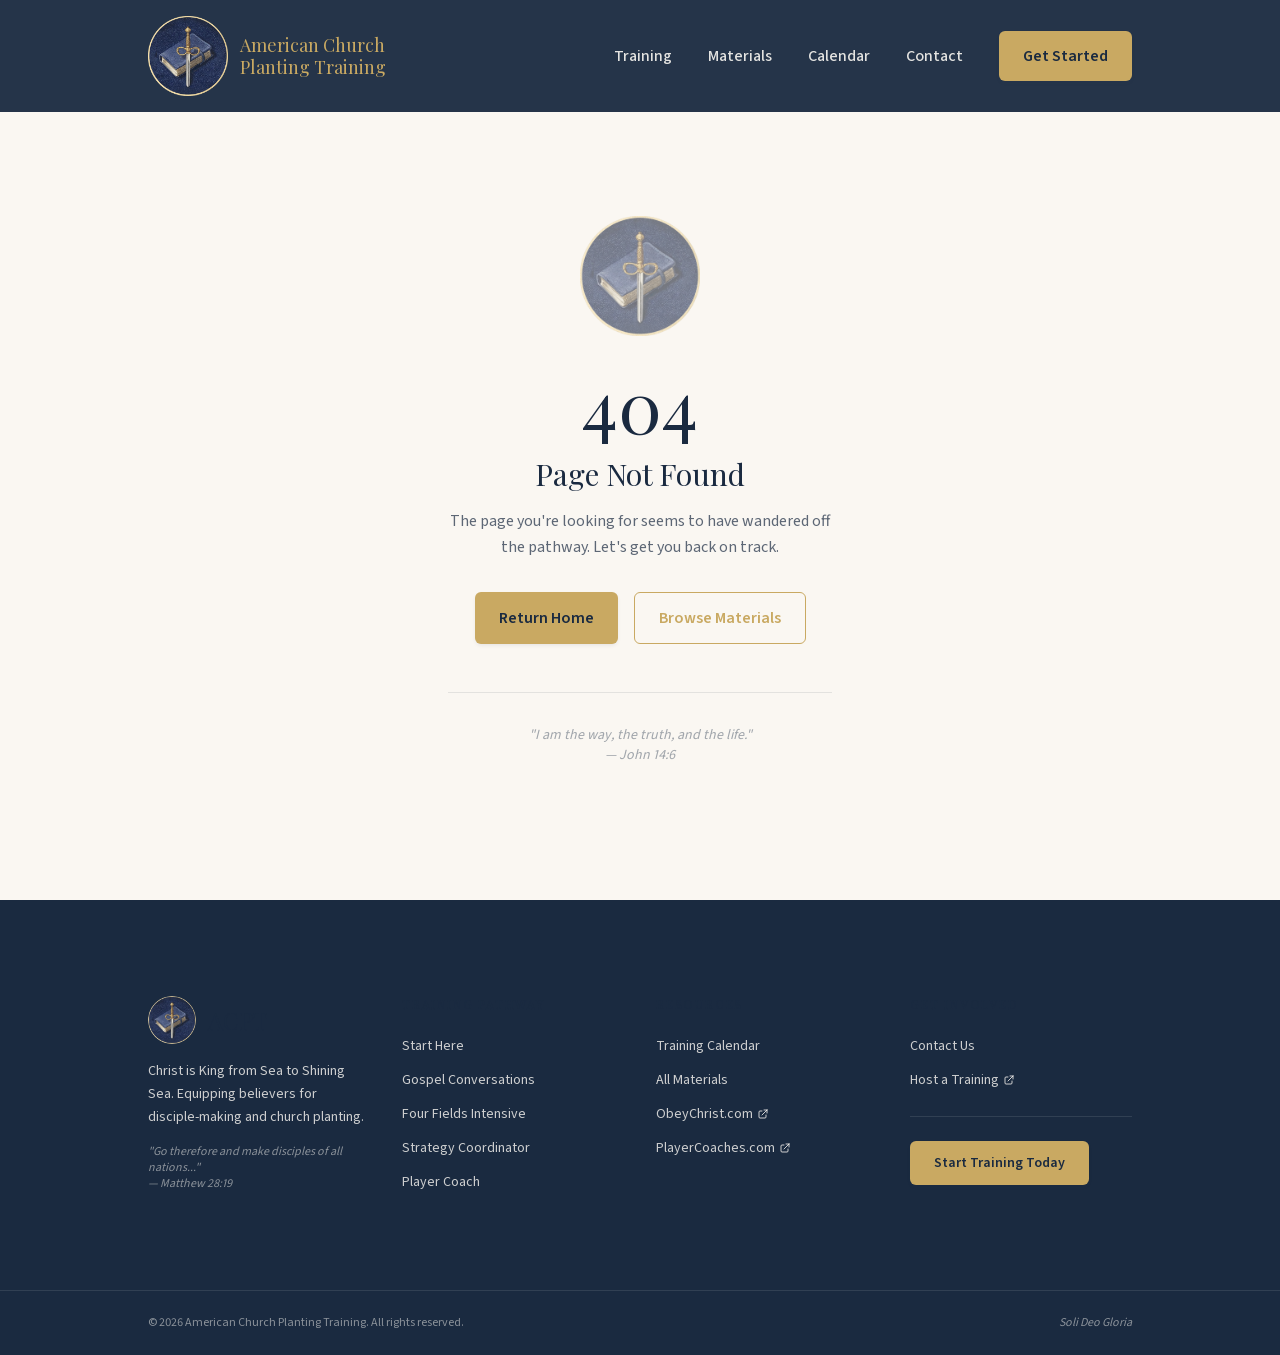
==== 404/index.html @ 98d3f7f8 "Fix RESOURCE LIBRARY text color to white on Materials page" ====
<!DOCTYPE html><!--AeqzJ1Zd8QqP6_kYQ50Ms--><html lang="en" class="playfair_display_55235e5f-module__TqjjNa__variable source_sans_3_a51207bd-module__Cu_kXW__variable"><head><meta charSet="utf-8"/><meta name="viewport" content="width=device-width, initial-scale=1"/><link rel="preload" as="image" href="/images/acpt-logo-circle.png"/><link rel="stylesheet" href="/_next/static/chunks/63617495edb12396.css" data-precedence="next"/><link rel="preload" as="script" fetchPriority="low" href="/_next/static/chunks/b77fa77a013ad38a.js"/><script src="/_next/static/chunks/806bdb8e4a6a9b95.js" async=""></script><script src="/_next/static/chunks/ecef2a6275901125.js" async=""></script><script src="/_next/static/chunks/bd1354d7a1b1bf9d.js" async=""></script><script src="/_next/static/chunks/turbopack-7bed2f0ea332f143.js" async=""></script><script src="/_next/static/chunks/8c60fbc1d405d3f3.js" async=""></script><script src="/_next/static/chunks/ff1a16fafef87110.js" async=""></script><script src="/_next/static/chunks/d2be314c3ece3fbe.js" async=""></script><meta name="robots" content="noindex"/><meta name="next-size-adjust" content=""/><title>American Church Planting Training</title><meta name="description" content="Christ is King from Sea to Shining Sea. Equipping believers for church planting through a proven 5-training pathway in 12 months."/><meta name="author" content="American Church Planting Training"/><meta name="keywords" content="church planting, training, Reformed, Christian education, disciple-making, Four Fields"/><meta property="og:title" content="American Church Planting Training"/><meta property="og:description" content="Christ is King from Sea to Shining Sea. Equipping believers for church planting through a proven 5-training pathway in 12 months."/><meta property="og:url" content="https://americanchurchplanting.com/"/><meta property="og:image" content="https://americanchurchplanting.com/images/acpt-logo-circle.png"/><meta property="og:image:width" content="400"/><meta property="og:image:height" content="400"/><meta property="og:image:alt" content="ACPT Logo"/><meta property="og:type" content="website"/><meta name="twitter:card" content="summary"/><meta name="twitter:title" content="American Church Planting Training"/><meta name="twitter:description" content="Christ is King from Sea to Shining Sea. Equipping believers for church planting."/><meta name="twitter:image" content="https://americanchurchplanting.com/images/acpt-logo-circle.png"/><link rel="icon" href="/favicon.ico?favicon.0b3bf435.ico" sizes="256x256" type="image/x-icon"/><link rel="icon" href="/images/acpt-logo-circle.png" sizes="192x192" type="image/png"/><link rel="icon" href="/favicon.ico" sizes="any"/><link rel="apple-touch-icon" href="/images/acpt-logo-circle.png"/><script src="/_next/static/chunks/a6dad97d9634a72d.js" noModule=""></script></head><body class="font-sans leading-relaxed"><div hidden=""><!--$--><!--/$--></div><header class="fixed top-0 left-0 right-0 z-50 transition-all duration-500 bg-navy/95 backdrop-blur-sm"><div class="container-default"><div class="flex items-center justify-between py-4"><a class="flex items-center gap-3 group" href="/"><div class="relative"><img alt="ACPT Logo" width="80" height="80" decoding="async" data-nimg="1" class="aspect-square object-cover transition-all duration-300 w-16 h-16 md:w-20 md:h-20" style="color:transparent" src="/images/acpt-logo-circle.png"/></div><div class="hidden sm:block"><span class="block font-serif text-base md:text-lg text-gold group-hover:text-gold-300 transition-colors leading-tight">American Church</span><span class="block font-serif text-base md:text-lg text-gold group-hover:text-gold-300 transition-colors leading-tight">Planting Training</span></div></a><nav class="hidden md:flex items-center gap-1"><a class="relative px-4 py-2 text-cream/90 font-medium hover:text-gold transition-colors group" href="/#pathway">Training<span class="absolute bottom-0 left-4 right-4 h-0.5 bg-gold scale-x-0 group-hover:scale-x-100 transition-transform origin-left"></span></a><a class="relative px-4 py-2 text-cream/90 font-medium hover:text-gold transition-colors group" href="/materials/">Materials<span class="absolute bottom-0 left-4 right-4 h-0.5 bg-gold scale-x-0 group-hover:scale-x-100 transition-transform origin-left"></span></a><a class="relative px-4 py-2 text-cream/90 font-medium hover:text-gold transition-colors group" href="/#calendar">Calendar<span class="absolute bottom-0 left-4 right-4 h-0.5 bg-gold scale-x-0 group-hover:scale-x-100 transition-transform origin-left"></span></a><a class="relative px-4 py-2 text-cream/90 font-medium hover:text-gold transition-colors group" href="/#contact">Contact<span class="absolute bottom-0 left-4 right-4 h-0.5 bg-gold scale-x-0 group-hover:scale-x-100 transition-transform origin-left"></span></a><a class="ml-4 btn btn-primary" href="/#contact">Get Started</a></nav><button class="md:hidden p-2 text-cream hover:text-gold transition-colors" aria-label="Toggle navigation menu" aria-expanded="false"><svg class="w-6 h-6" fill="none" stroke="currentColor" viewBox="0 0 24 24"><path stroke-linecap="round" stroke-linejoin="round" stroke-width="2" d="M4 6h16M4 12h16M4 18h16"></path></svg></button></div><div class="md:hidden overflow-hidden transition-all duration-300 max-h-0"><nav class="flex flex-col gap-1 pt-2 border-t border-cream/10"><a class="px-4 py-3 text-cream/90 hover:text-gold hover:bg-cream/5 rounded transition-colors" href="/#pathway">Training</a><a class="px-4 py-3 text-cream/90 hover:text-gold hover:bg-cream/5 rounded transition-colors" href="/materials/">Materials</a><a class="px-4 py-3 text-cream/90 hover:text-gold hover:bg-cream/5 rounded transition-colors" href="/#calendar">Calendar</a><a class="px-4 py-3 text-cream/90 hover:text-gold hover:bg-cream/5 rounded transition-colors" href="/#contact">Contact</a><a class="mx-4 mt-2 btn btn-primary text-center" href="/#contact">Get Started</a></nav></div></div></header><main class="pt-20 min-h-screen flex items-center justify-center bg-cream"><div class="container-default text-center py-16"><div class="max-w-md mx-auto"><div class="flex justify-center mb-8"><img alt="ACPT Logo" loading="lazy" width="120" height="120" decoding="async" data-nimg="1" class="opacity-60" style="color:transparent" src="/images/acpt-logo-circle.png"/></div><h1 class="font-serif text-6xl md:text-7xl text-navy mb-4">404</h1><h2 class="font-serif text-2xl md:text-3xl text-navy mb-4">Page Not Found</h2><p class="text-navy/70 mb-8 max-w-sm mx-auto">The page you&#x27;re looking for seems to have wandered off the pathway. Let&#x27;s get you back on track.</p><div class="flex flex-col sm:flex-row gap-4 justify-center"><a class="btn btn-primary" href="/">Return Home</a><a class="btn btn-outline" href="/materials/">Browse Materials</a></div><div class="mt-12 pt-8 border-t border-navy/10"><p class="text-navy/40 text-sm italic">&quot;I am the way, the truth, and the life.&quot;<br/>— John 14:6</p></div></div></div></main><!--$--><!--/$--><footer class="bg-navy text-cream/80"><div class="container-default section-padding"><div class="grid grid-cols-1 md:grid-cols-2 lg:grid-cols-4 gap-10 lg:gap-8"><div class="lg:col-span-1"><div class="flex items-center gap-3 mb-4"><img alt="ACPT Logo" loading="lazy" width="48" height="48" decoding="async" data-nimg="1" class="rounded-full" style="color:transparent" src="/images/acpt-logo-circle.png"/><h3 class="font-serif text-2xl text-gold">ACPT</h3></div><p class="text-sm leading-relaxed mb-4">Christ is King from Sea to Shining Sea. Equipping believers for disciple-making and church planting.</p><p class="text-xs text-cream/50 italic">&quot;Go therefore and make disciples of all nations...&quot;<br/>— Matthew 28:19</p></div><div><h4 class="text-cream mb-5 uppercase tracking-[0.15em] text-xs font-semibold">Training Pathway</h4><ul class="space-y-2"><li><a class="text-sm hover:text-gold transition-colors" href="/materials/#start-here">Start Here</a></li><li><a class="text-sm hover:text-gold transition-colors" href="/materials/#gct">Gospel Conversations</a></li><li><a class="text-sm hover:text-gold transition-colors" href="/materials/#four-fields">Four Fields Intensive</a></li><li><a class="text-sm hover:text-gold transition-colors" href="/materials/#strategy-coordinator">Strategy Coordinator</a></li><li><a class="text-sm hover:text-gold transition-colors" href="/materials/#player-coach">Player Coach</a></li></ul></div><div><h4 class="text-cream mb-5 uppercase tracking-[0.15em] text-xs font-semibold">Resources</h4><ul class="space-y-2"><li><a class="text-sm hover:text-gold transition-colors" href="/#calendar">Training Calendar</a></li><li><a class="text-sm hover:text-gold transition-colors" href="/materials/">All Materials</a></li><li><a href="https://www.obeychrist.com" target="_blank" rel="noopener noreferrer" class="text-sm hover:text-gold transition-colors inline-flex items-center gap-1">ObeyChrist.com<svg class="w-3 h-3" fill="none" stroke="currentColor" viewBox="0 0 24 24"><path stroke-linecap="round" stroke-linejoin="round" stroke-width="2" d="M10 6H6a2 2 0 00-2 2v10a2 2 0 002 2h10a2 2 0 002-2v-4M14 4h6m0 0v6m0-6L10 14"></path></svg></a></li><li><a href="https://www.playercoaches.com" target="_blank" rel="noopener noreferrer" class="text-sm hover:text-gold transition-colors inline-flex items-center gap-1">PlayerCoaches.com<svg class="w-3 h-3" fill="none" stroke="currentColor" viewBox="0 0 24 24"><path stroke-linecap="round" stroke-linejoin="round" stroke-width="2" d="M10 6H6a2 2 0 00-2 2v10a2 2 0 002 2h10a2 2 0 002-2v-4M14 4h6m0 0v6m0-6L10 14"></path></svg></a></li></ul></div><div><h4 class="text-cream mb-5 uppercase tracking-[0.15em] text-xs font-semibold">Get Involved</h4><ul class="space-y-2"><li><a class="text-sm hover:text-gold transition-colors" href="/#contact">Contact Us</a></li><li><a href="https://docs.google.com/document/d/11UxwIkGMwqZjRQWMjpBnKzSUeKCMKIKWB_cYLEx9mq0/edit" target="_blank" rel="noopener noreferrer" class="text-sm hover:text-gold transition-colors inline-flex items-center gap-1">Host a Training<svg class="w-3 h-3" fill="none" stroke="currentColor" viewBox="0 0 24 24"><path stroke-linecap="round" stroke-linejoin="round" stroke-width="2" d="M10 6H6a2 2 0 00-2 2v10a2 2 0 002 2h10a2 2 0 002-2v-4M14 4h6m0 0v6m0-6L10 14"></path></svg></a></li></ul><div class="mt-6 pt-6 border-t border-cream/10"><a class="btn btn-primary text-sm" href="/#contact">Start Training Today</a></div></div></div></div><div class="border-t border-cream/10"><div class="container-default py-6 flex flex-col sm:flex-row items-center justify-between gap-4 text-xs text-cream/50"><p>© <!-- -->2026<!-- --> American Church Planting Training. All rights reserved.</p><p class="italic">Soli Deo Gloria</p></div></div></footer><script src="/_next/static/chunks/b77fa77a013ad38a.js" id="_R_" async=""></script><script>(self.__next_f=self.__next_f||[]).push([0])</script><script>self.__next_f.push([1,"1:\"$Sreact.fragment\"\n2:I[2971,[\"/_next/static/chunks/8c60fbc1d405d3f3.js\"],\"default\"]\n3:I[39756,[\"/_next/static/chunks/ff1a16fafef87110.js\",\"/_next/static/chunks/d2be314c3ece3fbe.js\"],\"default\"]\n4:I[37457,[\"/_next/static/chunks/ff1a16fafef87110.js\",\"/_next/static/chunks/d2be314c3ece3fbe.js\"],\"default\"]\n5:I[5500,[\"/_next/static/chunks/8c60fbc1d405d3f3.js\"],\"Image\"]\n6:I[22016,[\"/_next/static/chunks/8c60fbc1d405d3f3.js\"],\"\"]\nd:I[68027,[\"/_next/static/chunks/ff1a16fafef87110.js\",\"/_next/static/chunks/d2be314c3ece3fbe.js\"],\"default\"]\n:HL[\"/_next/static/chunks/63617495edb12396.css\",\"style\"]\n"])</script><script>self.__next_f.push([1,"0:{\"P\":null,\"b\":\"AeqzJ1Zd8QqP6_kYQ50Ms\",\"c\":[\"\",\"_not-found\",\"\"],\"q\":\"\",\"i\":false,\"f\":[[[\"\",{\"children\":[\"/_not-found\",{\"children\":[\"__PAGE__\",{}]}]},\"$undefined\",\"$undefined\",true],[[\"$\",\"$1\",\"c\",{\"children\":[[[\"$\",\"link\",\"0\",{\"rel\":\"stylesheet\",\"href\":\"/_next/static/chunks/63617495edb12396.css\",\"precedence\":\"next\",\"crossOrigin\":\"$undefined\",\"nonce\":\"$undefined\"}],[\"$\",\"script\",\"script-0\",{\"src\":\"/_next/static/chunks/8c60fbc1d405d3f3.js\",\"async\":true,\"nonce\":\"$undefined\"}]],[\"$\",\"html\",null,{\"lang\":\"en\",\"className\":\"playfair_display_55235e5f-module__TqjjNa__variable source_sans_3_a51207bd-module__Cu_kXW__variable\",\"children\":[\"$\",\"body\",null,{\"className\":\"font-sans leading-relaxed\",\"children\":[[\"$\",\"$L2\",null,{}],[\"$\",\"$L3\",null,{\"parallelRouterKey\":\"children\",\"error\":\"$undefined\",\"errorStyles\":\"$undefined\",\"errorScripts\":\"$undefined\",\"template\":[\"$\",\"$L4\",null,{}],\"templateStyles\":\"$undefined\",\"templateScripts\":\"$undefined\",\"notFound\":[[\"$\",\"main\",null,{\"className\":\"pt-20 min-h-screen flex items-center justify-center bg-cream\",\"children\":[\"$\",\"div\",null,{\"className\":\"container-default text-center py-16\",\"children\":[\"$\",\"div\",null,{\"className\":\"max-w-md mx-auto\",\"children\":[[\"$\",\"div\",null,{\"className\":\"flex justify-center mb-8\",\"children\":[\"$\",\"$L5\",null,{\"src\":\"/images/acpt-logo-circle.png\",\"alt\":\"ACPT Logo\",\"width\":120,\"height\":120,\"className\":\"opacity-60\"}]}],[\"$\",\"h1\",null,{\"className\":\"font-serif text-6xl md:text-7xl text-navy mb-4\",\"children\":\"404\"}],[\"$\",\"h2\",null,{\"className\":\"font-serif text-2xl md:text-3xl text-navy mb-4\",\"children\":\"Page Not Found\"}],[\"$\",\"p\",null,{\"className\":\"text-navy/70 mb-8 max-w-sm mx-auto\",\"children\":\"The page you're looking for seems to have wandered off the pathway. Let's get you back on track.\"}],[\"$\",\"div\",null,{\"className\":\"flex flex-col sm:flex-row gap-4 justify-center\",\"children\":[[\"$\",\"$L6\",null,{\"href\":\"/\",\"className\":\"btn btn-primary\",\"children\":\"Return Home\"}],[\"$\",\"$L6\",null,{\"href\":\"/materials\",\"className\":\"btn btn-outline\",\"children\":\"Browse Materials\"}]]}],[\"$\",\"div\",null,{\"className\":\"mt-12 pt-8 border-t border-navy/10\",\"children\":[\"$\",\"p\",null,{\"className\":\"text-navy/40 text-sm italic\",\"children\":[\"\\\"I am the way, the truth, and the life.\\\"\",[\"$\",\"br\",null,{}],\"— John 14:6\"]}]}]]}]}]}],[]],\"forbidden\":\"$undefined\",\"unauthorized\":\"$undefined\"}],[\"$\",\"footer\",null,{\"className\":\"bg-navy text-cream/80\",\"children\":[[\"$\",\"div\",null,{\"className\":\"container-default section-padding\",\"children\":[\"$\",\"div\",null,{\"className\":\"grid grid-cols-1 md:grid-cols-2 lg:grid-cols-4 gap-10 lg:gap-8\",\"children\":[[\"$\",\"div\",null,{\"className\":\"lg:col-span-1\",\"children\":[[\"$\",\"div\",null,{\"className\":\"flex items-center gap-3 mb-4\",\"children\":[[\"$\",\"$L5\",null,{\"src\":\"/images/acpt-logo-circle.png\",\"alt\":\"ACPT Logo\",\"width\":48,\"height\":48,\"className\":\"rounded-full\"}],[\"$\",\"h3\",null,{\"className\":\"font-serif text-2xl text-gold\",\"children\":\"ACPT\"}]]}],[\"$\",\"p\",null,{\"className\":\"text-sm leading-relaxed mb-4\",\"children\":\"Christ is King from Sea to Shining Sea. Equipping believers for disciple-making and church planting.\"}],[\"$\",\"p\",null,{\"className\":\"text-xs text-cream/50 italic\",\"children\":[\"\\\"Go therefore and make disciples of all nations...\\\"\",[\"$\",\"br\",null,{}],\"— Matthew 28:19\"]}]]}],[\"$\",\"div\",null,{\"children\":[[\"$\",\"h4\",null,{\"className\":\"text-cream mb-5 uppercase tracking-[0.15em] text-xs font-semibold\",\"children\":\"Training Pathway\"}],[\"$\",\"ul\",null,{\"className\":\"space-y-2\",\"children\":[[\"$\",\"li\",\"/materials#start-here\",{\"children\":[\"$\",\"$L6\",null,{\"href\":\"/materials#start-here\",\"className\":\"text-sm hover:text-gold transition-colors\",\"children\":\"Start Here\"}]}],[\"$\",\"li\",\"/materials#gct\",{\"children\":[\"$\",\"$L6\",null,{\"href\":\"/materials#gct\",\"className\":\"text-sm hover:text-gold transition-colors\",\"children\":\"Gospel Conversations\"}]}],[\"$\",\"li\",\"/materials#four-fields\",{\"children\":[\"$\",\"$L6\",null,{\"href\":\"/materials#four-fields\",\"className\":\"text-sm hover:text-gold transition-colors\",\"children\":\"Four Fields Intensive\"}]}],[\"$\",\"li\",\"/materials#strategy-coordinator\",{\"children\":[\"$\",\"$L6\",null,{\"href\":\"/materials#strategy-coordinator\",\"className\":\"text-sm hover:text-gold transition-colors\",\"children\":\"Strategy Coordinator\"}]}],[\"$\",\"li\",\"/materials#player-coach\",{\"children\":[\"$\",\"$L6\",null,{\"href\":\"/materials#player-coach\",\"className\":\"text-sm hover:text-gold transition-colors\",\"children\":\"Player Coach\"}]}]]}]]}],[\"$\",\"div\",null,{\"children\":[[\"$\",\"h4\",null,{\"className\":\"text-cream mb-5 uppercase tracking-[0.15em] text-xs font-semibold\",\"children\":\"Resources\"}],\"$L7\"]}],\"$L8\"]}]}],\"$L9\"]}]]}]}]]}],{\"children\":[\"$La\",{\"children\":[\"$Lb\",{},null,false,false]},null,false,false]},null,false,false],\"$Lc\",false]],\"m\":\"$undefined\",\"G\":[\"$d\",\"$undefined\"],\"S\":true}\n"])</script><script>self.__next_f.push([1,"e:I[97367,[\"/_next/static/chunks/ff1a16fafef87110.js\",\"/_next/static/chunks/d2be314c3ece3fbe.js\"],\"OutletBoundary\"]\nf:\"$Sreact.suspense\"\n11:I[97367,[\"/_next/static/chunks/ff1a16fafef87110.js\",\"/_next/static/chunks/d2be314c3ece3fbe.js\"],\"ViewportBoundary\"]\n13:I[97367,[\"/_next/static/chunks/ff1a16fafef87110.js\",\"/_next/static/chunks/d2be314c3ece3fbe.js\"],\"MetadataBoundary\"]\n"])</script><script>self.__next_f.push([1,"7:[\"$\",\"ul\",null,{\"className\":\"space-y-2\",\"children\":[[\"$\",\"li\",\"/#calendar\",{\"children\":[\"$\",\"$L6\",null,{\"href\":\"/#calendar\",\"className\":\"text-sm hover:text-gold transition-colors\",\"children\":\"Training Calendar\"}]}],[\"$\",\"li\",\"/materials\",{\"children\":[\"$\",\"$L6\",null,{\"href\":\"/materials\",\"className\":\"text-sm hover:text-gold transition-colors\",\"children\":\"All Materials\"}]}],[\"$\",\"li\",\"https://www.obeychrist.com\",{\"children\":[\"$\",\"a\",null,{\"href\":\"https://www.obeychrist.com\",\"target\":\"_blank\",\"rel\":\"noopener noreferrer\",\"className\":\"text-sm hover:text-gold transition-colors inline-flex items-center gap-1\",\"children\":[\"ObeyChrist.com\",[\"$\",\"svg\",null,{\"className\":\"w-3 h-3\",\"fill\":\"none\",\"stroke\":\"currentColor\",\"viewBox\":\"0 0 24 24\",\"children\":[\"$\",\"path\",null,{\"strokeLinecap\":\"round\",\"strokeLinejoin\":\"round\",\"strokeWidth\":2,\"d\":\"M10 6H6a2 2 0 00-2 2v10a2 2 0 002 2h10a2 2 0 002-2v-4M14 4h6m0 0v6m0-6L10 14\"}]}]]}]}],[\"$\",\"li\",\"https://www.playercoaches.com\",{\"children\":[\"$\",\"a\",null,{\"href\":\"https://www.playercoaches.com\",\"target\":\"_blank\",\"rel\":\"noopener noreferrer\",\"className\":\"text-sm hover:text-gold transition-colors inline-flex items-center gap-1\",\"children\":[\"PlayerCoaches.com\",[\"$\",\"svg\",null,{\"className\":\"w-3 h-3\",\"fill\":\"none\",\"stroke\":\"currentColor\",\"viewBox\":\"0 0 24 24\",\"children\":[\"$\",\"path\",null,{\"strokeLinecap\":\"round\",\"strokeLinejoin\":\"round\",\"strokeWidth\":2,\"d\":\"M10 6H6a2 2 0 00-2 2v10a2 2 0 002 2h10a2 2 0 002-2v-4M14 4h6m0 0v6m0-6L10 14\"}]}]]}]}]]}]\n"])</script><script>self.__next_f.push([1,"8:[\"$\",\"div\",null,{\"children\":[[\"$\",\"h4\",null,{\"className\":\"text-cream mb-5 uppercase tracking-[0.15em] text-xs font-semibold\",\"children\":\"Get Involved\"}],[\"$\",\"ul\",null,{\"className\":\"space-y-2\",\"children\":[[\"$\",\"li\",\"/#contact\",{\"children\":[\"$\",\"$L6\",null,{\"href\":\"/#contact\",\"className\":\"text-sm hover:text-gold transition-colors\",\"children\":\"Contact Us\"}]}],[\"$\",\"li\",\"https://docs.google.com/document/d/11UxwIkGMwqZjRQWMjpBnKzSUeKCMKIKWB_cYLEx9mq0/edit\",{\"children\":[\"$\",\"a\",null,{\"href\":\"https://docs.google.com/document/d/11UxwIkGMwqZjRQWMjpBnKzSUeKCMKIKWB_cYLEx9mq0/edit\",\"target\":\"_blank\",\"rel\":\"noopener noreferrer\",\"className\":\"text-sm hover:text-gold transition-colors inline-flex items-center gap-1\",\"children\":[\"Host a Training\",[\"$\",\"svg\",null,{\"className\":\"w-3 h-3\",\"fill\":\"none\",\"stroke\":\"currentColor\",\"viewBox\":\"0 0 24 24\",\"children\":[\"$\",\"path\",null,{\"strokeLinecap\":\"round\",\"strokeLinejoin\":\"round\",\"strokeWidth\":2,\"d\":\"M10 6H6a2 2 0 00-2 2v10a2 2 0 002 2h10a2 2 0 002-2v-4M14 4h6m0 0v6m0-6L10 14\"}]}]]}]}]]}],[\"$\",\"div\",null,{\"className\":\"mt-6 pt-6 border-t border-cream/10\",\"children\":[\"$\",\"$L6\",null,{\"href\":\"/#contact\",\"className\":\"btn btn-primary text-sm\",\"children\":\"Start Training Today\"}]}]]}]\n9:[\"$\",\"div\",null,{\"className\":\"border-t border-cream/10\",\"children\":[\"$\",\"div\",null,{\"className\":\"container-default py-6 flex flex-col sm:flex-row items-center justify-between gap-4 text-xs text-cream/50\",\"children\":[[\"$\",\"p\",null,{\"children\":[\"© \",2026,\" American Church Planting Training. All rights reserved.\"]}],[\"$\",\"p\",null,{\"className\":\"italic\",\"children\":\"Soli Deo Gloria\"}]]}]}]\na:[\"$\",\"$1\",\"c\",{\"children\":[null,[\"$\",\"$L3\",null,{\"parallelRouterKey\":\"children\",\"error\":\"$undefined\",\"errorStyles\":\"$undefined\",\"errorScripts\":\"$undefined\",\"template\":[\"$\",\"$L4\",null,{}],\"templateStyles\":\"$undefined\",\"templateScripts\":\"$undefined\",\"notFound\":\"$undefined\",\"forbidden\":\"$undefined\",\"unauthorized\":\"$undefined\"}]]}]\n"])</script><script>self.__next_f.push([1,"b:[\"$\",\"$1\",\"c\",{\"children\":[[\"$\",\"main\",null,{\"className\":\"pt-20 min-h-screen flex items-center justify-center bg-cream\",\"children\":[\"$\",\"div\",null,{\"className\":\"container-default text-center py-16\",\"children\":[\"$\",\"div\",null,{\"className\":\"max-w-md mx-auto\",\"children\":[[\"$\",\"div\",null,{\"className\":\"flex justify-center mb-8\",\"children\":[\"$\",\"$L5\",null,{\"src\":\"/images/acpt-logo-circle.png\",\"alt\":\"ACPT Logo\",\"width\":120,\"height\":120,\"className\":\"opacity-60\"}]}],[\"$\",\"h1\",null,{\"className\":\"font-serif text-6xl md:text-7xl text-navy mb-4\",\"children\":\"404\"}],[\"$\",\"h2\",null,{\"className\":\"font-serif text-2xl md:text-3xl text-navy mb-4\",\"children\":\"Page Not Found\"}],[\"$\",\"p\",null,{\"className\":\"text-navy/70 mb-8 max-w-sm mx-auto\",\"children\":\"The page you're looking for seems to have wandered off the pathway. Let's get you back on track.\"}],[\"$\",\"div\",null,{\"className\":\"flex flex-col sm:flex-row gap-4 justify-center\",\"children\":[[\"$\",\"$L6\",null,{\"href\":\"/\",\"className\":\"btn btn-primary\",\"children\":\"Return Home\"}],[\"$\",\"$L6\",null,{\"href\":\"/materials\",\"className\":\"btn btn-outline\",\"children\":\"Browse Materials\"}]]}],[\"$\",\"div\",null,{\"className\":\"mt-12 pt-8 border-t border-navy/10\",\"children\":[\"$\",\"p\",null,{\"className\":\"text-navy/40 text-sm italic\",\"children\":[\"\\\"I am the way, the truth, and the life.\\\"\",[\"$\",\"br\",null,{}],\"— John 14:6\"]}]}]]}]}]}],null,[\"$\",\"$Le\",null,{\"children\":[\"$\",\"$f\",null,{\"name\":\"Next.MetadataOutlet\",\"children\":\"$@10\"}]}]]}]\n"])</script><script>self.__next_f.push([1,"c:[\"$\",\"$1\",\"h\",{\"children\":[[\"$\",\"meta\",null,{\"name\":\"robots\",\"content\":\"noindex\"}],[\"$\",\"$L11\",null,{\"children\":\"$L12\"}],[\"$\",\"div\",null,{\"hidden\":true,\"children\":[\"$\",\"$L13\",null,{\"children\":[\"$\",\"$f\",null,{\"name\":\"Next.Metadata\",\"children\":\"$L14\"}]}]}],[\"$\",\"meta\",null,{\"name\":\"next-size-adjust\",\"content\":\"\"}]]}]\n"])</script><script>self.__next_f.push([1,"12:[[\"$\",\"meta\",\"0\",{\"charSet\":\"utf-8\"}],[\"$\",\"meta\",\"1\",{\"name\":\"viewport\",\"content\":\"width=device-width, initial-scale=1\"}]]\n"])</script><script>self.__next_f.push([1,"15:I[27201,[\"/_next/static/chunks/ff1a16fafef87110.js\",\"/_next/static/chunks/d2be314c3ece3fbe.js\"],\"IconMark\"]\n10:null\n"])</script><script>self.__next_f.push([1,"14:[[\"$\",\"title\",\"0\",{\"children\":\"American Church Planting Training\"}],[\"$\",\"meta\",\"1\",{\"name\":\"description\",\"content\":\"Christ is King from Sea to Shining Sea. Equipping believers for church planting through a proven 5-training pathway in 12 months.\"}],[\"$\",\"meta\",\"2\",{\"name\":\"author\",\"content\":\"American Church Planting Training\"}],[\"$\",\"meta\",\"3\",{\"name\":\"keywords\",\"content\":\"church planting, training, Reformed, Christian education, disciple-making, Four Fields\"}],[\"$\",\"meta\",\"4\",{\"property\":\"og:title\",\"content\":\"American Church Planting Training\"}],[\"$\",\"meta\",\"5\",{\"property\":\"og:description\",\"content\":\"Christ is King from Sea to Shining Sea. Equipping believers for church planting through a proven 5-training pathway in 12 months.\"}],[\"$\",\"meta\",\"6\",{\"property\":\"og:url\",\"content\":\"https://americanchurchplanting.com/\"}],[\"$\",\"meta\",\"7\",{\"property\":\"og:image\",\"content\":\"https://americanchurchplanting.com/images/acpt-logo-circle.png\"}],[\"$\",\"meta\",\"8\",{\"property\":\"og:image:width\",\"content\":\"400\"}],[\"$\",\"meta\",\"9\",{\"property\":\"og:image:height\",\"content\":\"400\"}],[\"$\",\"meta\",\"10\",{\"property\":\"og:image:alt\",\"content\":\"ACPT Logo\"}],[\"$\",\"meta\",\"11\",{\"property\":\"og:type\",\"content\":\"website\"}],[\"$\",\"meta\",\"12\",{\"name\":\"twitter:card\",\"content\":\"summary\"}],[\"$\",\"meta\",\"13\",{\"name\":\"twitter:title\",\"content\":\"American Church Planting Training\"}],[\"$\",\"meta\",\"14\",{\"name\":\"twitter:description\",\"content\":\"Christ is King from Sea to Shining Sea. Equipping believers for church planting.\"}],[\"$\",\"meta\",\"15\",{\"name\":\"twitter:image\",\"content\":\"https://americanchurchplanting.com/images/acpt-logo-circle.png\"}],[\"$\",\"link\",\"16\",{\"rel\":\"icon\",\"href\":\"/favicon.ico?favicon.0b3bf435.ico\",\"sizes\":\"256x256\",\"type\":\"image/x-icon\"}],[\"$\",\"link\",\"17\",{\"rel\":\"icon\",\"href\":\"/images/acpt-logo-circle.png\",\"sizes\":\"192x192\",\"type\":\"image/png\"}],[\"$\",\"link\",\"18\",{\"rel\":\"icon\",\"href\":\"/favicon.ico\",\"sizes\":\"any\"}],[\"$\",\"link\",\"19\",{\"rel\":\"apple-touch-icon\",\"href\":\"/images/acpt-logo-circle.png\"}],[\"$\",\"$L15\",\"20\",{}]]\n"])</script></body></html>
---- _next/static/chunks/63617495edb12396.css ----
@font-face{font-family:Playfair Display;font-style:normal;font-weight:400;font-display:swap;src:url(../media/65c558afe41e89d6-s.e2c8389a.woff2)format("woff2");unicode-range:U+301,U+400-45F,U+490-491,U+4B0-4B1,U+2116}@font-face{font-family:Playfair Display;font-style:normal;font-weight:400;font-display:swap;src:url(../media/14e23f9b59180572-s.9c448f3c.woff2)format("woff2");unicode-range:U+102-103,U+110-111,U+128-129,U+168-169,U+1A0-1A1,U+1AF-1B0,U+300-301,U+303-304,U+308-309,U+323,U+329,U+1EA0-1EF9,U+20AB}@font-face{font-family:Playfair Display;font-style:normal;font-weight:400;font-display:swap;src:url(../media/b49b0d9b851e4899-s.4f3fa681.woff2)format("woff2");unicode-range:U+100-2BA,U+2BD-2C5,U+2C7-2CC,U+2CE-2D7,U+2DD-2FF,U+304,U+308,U+329,U+1D00-1DBF,U+1E00-1E9F,U+1EF2-1EFF,U+2020,U+20A0-20AB,U+20AD-20C0,U+2113,U+2C60-2C7F,U+A720-A7FF}@font-face{font-family:Playfair Display;font-style:normal;font-weight:400;font-display:swap;src:url(../media/2a65768255d6b625-s.p.d19752fb.woff2)format("woff2");unicode-range:U+??,U+131,U+152-153,U+2BB-2BC,U+2C6,U+2DA,U+2DC,U+304,U+308,U+329,U+2000-206F,U+20AC,U+2122,U+2191,U+2193,U+2212,U+2215,U+FEFF,U+FFFD}@font-face{font-family:Playfair Display;font-style:normal;font-weight:500;font-display:swap;src:url(../media/65c558afe41e89d6-s.e2c8389a.woff2)format("woff2");unicode-range:U+301,U+400-45F,U+490-491,U+4B0-4B1,U+2116}@font-face{font-family:Playfair Display;font-style:normal;font-weight:500;font-display:swap;src:url(../media/14e23f9b59180572-s.9c448f3c.woff2)format("woff2");unicode-range:U+102-103,U+110-111,U+128-129,U+168-169,U+1A0-1A1,U+1AF-1B0,U+300-301,U+303-304,U+308-309,U+323,U+329,U+1EA0-1EF9,U+20AB}@font-face{font-family:Playfair Display;font-style:normal;font-weight:500;font-display:swap;src:url(../media/b49b0d9b851e4899-s.4f3fa681.woff2)format("woff2");unicode-range:U+100-2BA,U+2BD-2C5,U+2C7-2CC,U+2CE-2D7,U+2DD-2FF,U+304,U+308,U+329,U+1D00-1DBF,U+1E00-1E9F,U+1EF2-1EFF,U+2020,U+20A0-20AB,U+20AD-20C0,U+2113,U+2C60-2C7F,U+A720-A7FF}@font-face{font-family:Playfair Display;font-style:normal;font-weight:500;font-display:swap;src:url(../media/2a65768255d6b625-s.p.d19752fb.woff2)format("woff2");unicode-range:U+??,U+131,U+152-153,U+2BB-2BC,U+2C6,U+2DA,U+2DC,U+304,U+308,U+329,U+2000-206F,U+20AC,U+2122,U+2191,U+2193,U+2212,U+2215,U+FEFF,U+FFFD}@font-face{font-family:Playfair Display;font-style:normal;font-weight:600;font-display:swap;src:url(../media/65c558afe41e89d6-s.e2c8389a.woff2)format("woff2");unicode-range:U+301,U+400-45F,U+490-491,U+4B0-4B1,U+2116}@font-face{font-family:Playfair Display;font-style:normal;font-weight:600;font-display:swap;src:url(../media/14e23f9b59180572-s.9c448f3c.woff2)format("woff2");unicode-range:U+102-103,U+110-111,U+128-129,U+168-169,U+1A0-1A1,U+1AF-1B0,U+300-301,U+303-304,U+308-309,U+323,U+329,U+1EA0-1EF9,U+20AB}@font-face{font-family:Playfair Display;font-style:normal;font-weight:600;font-display:swap;src:url(../media/b49b0d9b851e4899-s.4f3fa681.woff2)format("woff2");unicode-range:U+100-2BA,U+2BD-2C5,U+2C7-2CC,U+2CE-2D7,U+2DD-2FF,U+304,U+308,U+329,U+1D00-1DBF,U+1E00-1E9F,U+1EF2-1EFF,U+2020,U+20A0-20AB,U+20AD-20C0,U+2113,U+2C60-2C7F,U+A720-A7FF}@font-face{font-family:Playfair Display;font-style:normal;font-weight:600;font-display:swap;src:url(../media/2a65768255d6b625-s.p.d19752fb.woff2)format("woff2");unicode-range:U+??,U+131,U+152-153,U+2BB-2BC,U+2C6,U+2DA,U+2DC,U+304,U+308,U+329,U+2000-206F,U+20AC,U+2122,U+2191,U+2193,U+2212,U+2215,U+FEFF,U+FFFD}@font-face{font-family:Playfair Display;font-style:normal;font-weight:700;font-display:swap;src:url(../media/65c558afe41e89d6-s.e2c8389a.woff2)format("woff2");unicode-range:U+301,U+400-45F,U+490-491,U+4B0-4B1,U+2116}@font-face{font-family:Playfair Display;font-style:normal;font-weight:700;font-display:swap;src:url(../media/14e23f9b59180572-s.9c448f3c.woff2)format("woff2");unicode-range:U+102-103,U+110-111,U+128-129,U+168-169,U+1A0-1A1,U+1AF-1B0,U+300-301,U+303-304,U+308-309,U+323,U+329,U+1EA0-1EF9,U+20AB}@font-face{font-family:Playfair Display;font-style:normal;font-weight:700;font-display:swap;src:url(../media/b49b0d9b851e4899-s.4f3fa681.woff2)format("woff2");unicode-range:U+100-2BA,U+2BD-2C5,U+2C7-2CC,U+2CE-2D7,U+2DD-2FF,U+304,U+308,U+329,U+1D00-1DBF,U+1E00-1E9F,U+1EF2-1EFF,U+2020,U+20A0-20AB,U+20AD-20C0,U+2113,U+2C60-2C7F,U+A720-A7FF}@font-face{font-family:Playfair Display;font-style:normal;font-weight:700;font-display:swap;src:url(../media/2a65768255d6b625-s.p.d19752fb.woff2)format("woff2");unicode-range:U+??,U+131,U+152-153,U+2BB-2BC,U+2C6,U+2DA,U+2DC,U+304,U+308,U+329,U+2000-206F,U+20AC,U+2122,U+2191,U+2193,U+2212,U+2215,U+FEFF,U+FFFD}@font-face{font-family:Playfair Display Fallback;src:local(Times New Roman);ascent-override:97.25%;descent-override:22.56%;line-gap-override:0.0%;size-adjust:111.26%}.playfair_display_55235e5f-module__TqjjNa__className{font-family:Playfair Display,Playfair Display Fallback;font-style:normal}.playfair_display_55235e5f-module__TqjjNa__variable{--font-playfair:"Playfair Display","Playfair Display Fallback"}
@font-face{font-family:"Source Sans 3";font-style:normal;font-weight:400;font-display:swap;src:url(../media/da8a9dd0d68e512b-s.5851b7c1.woff2)format("woff2");unicode-range:U+460-52F,U+1C80-1C8A,U+20B4,U+2DE0-2DFF,U+A640-A69F,U+FE2E-FE2F}@font-face{font-family:"Source Sans 3";font-style:normal;font-weight:400;font-display:swap;src:url(../media/94b4a5dc1fe84361-s.79468464.woff2)format("woff2");unicode-range:U+301,U+400-45F,U+490-491,U+4B0-4B1,U+2116}@font-face{font-family:"Source Sans 3";font-style:normal;font-weight:400;font-display:swap;src:url(../media/ff5be760267bb4bc-s.4ba8127f.woff2)format("woff2");unicode-range:U+1F??}@font-face{font-family:"Source Sans 3";font-style:normal;font-weight:400;font-display:swap;src:url(../media/99596c30eb072d3c-s.ef30866c.woff2)format("woff2");unicode-range:U+370-377,U+37A-37F,U+384-38A,U+38C,U+38E-3A1,U+3A3-3FF}@font-face{font-family:"Source Sans 3";font-style:normal;font-weight:400;font-display:swap;src:url(../media/e5864b32625b6bc3-s.4f3f63ac.woff2)format("woff2");unicode-range:U+102-103,U+110-111,U+128-129,U+168-169,U+1A0-1A1,U+1AF-1B0,U+300-301,U+303-304,U+308-309,U+323,U+329,U+1EA0-1EF9,U+20AB}@font-face{font-family:"Source Sans 3";font-style:normal;font-weight:400;font-display:swap;src:url(../media/e285ad1a914469f0-s.2df16460.woff2)format("woff2");unicode-range:U+100-2BA,U+2BD-2C5,U+2C7-2CC,U+2CE-2D7,U+2DD-2FF,U+304,U+308,U+329,U+1D00-1DBF,U+1E00-1E9F,U+1EF2-1EFF,U+2020,U+20A0-20AB,U+20AD-20C0,U+2113,U+2C60-2C7F,U+A720-A7FF}@font-face{font-family:"Source Sans 3";font-style:normal;font-weight:400;font-display:swap;src:url(../media/47df9ba1c7236d3b-s.p.7bbb93ea.woff2)format("woff2");unicode-range:U+??,U+131,U+152-153,U+2BB-2BC,U+2C6,U+2DA,U+2DC,U+304,U+308,U+329,U+2000-206F,U+20AC,U+2122,U+2191,U+2193,U+2212,U+2215,U+FEFF,U+FFFD}@font-face{font-family:"Source Sans 3";font-style:normal;font-weight:500;font-display:swap;src:url(../media/da8a9dd0d68e512b-s.5851b7c1.woff2)format("woff2");unicode-range:U+460-52F,U+1C80-1C8A,U+20B4,U+2DE0-2DFF,U+A640-A69F,U+FE2E-FE2F}@font-face{font-family:"Source Sans 3";font-style:normal;font-weight:500;font-display:swap;src:url(../media/94b4a5dc1fe84361-s.79468464.woff2)format("woff2");unicode-range:U+301,U+400-45F,U+490-491,U+4B0-4B1,U+2116}@font-face{font-family:"Source Sans 3";font-style:normal;font-weight:500;font-display:swap;src:url(../media/ff5be760267bb4bc-s.4ba8127f.woff2)format("woff2");unicode-range:U+1F??}@font-face{font-family:"Source Sans 3";font-style:normal;font-weight:500;font-display:swap;src:url(../media/99596c30eb072d3c-s.ef30866c.woff2)format("woff2");unicode-range:U+370-377,U+37A-37F,U+384-38A,U+38C,U+38E-3A1,U+3A3-3FF}@font-face{font-family:"Source Sans 3";font-style:normal;font-weight:500;font-display:swap;src:url(../media/e5864b32625b6bc3-s.4f3f63ac.woff2)format("woff2");unicode-range:U+102-103,U+110-111,U+128-129,U+168-169,U+1A0-1A1,U+1AF-1B0,U+300-301,U+303-304,U+308-309,U+323,U+329,U+1EA0-1EF9,U+20AB}@font-face{font-family:"Source Sans 3";font-style:normal;font-weight:500;font-display:swap;src:url(../media/e285ad1a914469f0-s.2df16460.woff2)format("woff2");unicode-range:U+100-2BA,U+2BD-2C5,U+2C7-2CC,U+2CE-2D7,U+2DD-2FF,U+304,U+308,U+329,U+1D00-1DBF,U+1E00-1E9F,U+1EF2-1EFF,U+2020,U+20A0-20AB,U+20AD-20C0,U+2113,U+2C60-2C7F,U+A720-A7FF}@font-face{font-family:"Source Sans 3";font-style:normal;font-weight:500;font-display:swap;src:url(../media/47df9ba1c7236d3b-s.p.7bbb93ea.woff2)format("woff2");unicode-range:U+??,U+131,U+152-153,U+2BB-2BC,U+2C6,U+2DA,U+2DC,U+304,U+308,U+329,U+2000-206F,U+20AC,U+2122,U+2191,U+2193,U+2212,U+2215,U+FEFF,U+FFFD}@font-face{font-family:"Source Sans 3";font-style:normal;font-weight:600;font-display:swap;src:url(../media/da8a9dd0d68e512b-s.5851b7c1.woff2)format("woff2");unicode-range:U+460-52F,U+1C80-1C8A,U+20B4,U+2DE0-2DFF,U+A640-A69F,U+FE2E-FE2F}@font-face{font-family:"Source Sans 3";font-style:normal;font-weight:600;font-display:swap;src:url(../media/94b4a5dc1fe84361-s.79468464.woff2)format("woff2");unicode-range:U+301,U+400-45F,U+490-491,U+4B0-4B1,U+2116}@font-face{font-family:"Source Sans 3";font-style:normal;font-weight:600;font-display:swap;src:url(../media/ff5be760267bb4bc-s.4ba8127f.woff2)format("woff2");unicode-range:U+1F??}@font-face{font-family:"Source Sans 3";font-style:normal;font-weight:600;font-display:swap;src:url(../media/99596c30eb072d3c-s.ef30866c.woff2)format("woff2");unicode-range:U+370-377,U+37A-37F,U+384-38A,U+38C,U+38E-3A1,U+3A3-3FF}@font-face{font-family:"Source Sans 3";font-style:normal;font-weight:600;font-display:swap;src:url(../media/e5864b32625b6bc3-s.4f3f63ac.woff2)format("woff2");unicode-range:U+102-103,U+110-111,U+128-129,U+168-169,U+1A0-1A1,U+1AF-1B0,U+300-301,U+303-304,U+308-309,U+323,U+329,U+1EA0-1EF9,U+20AB}@font-face{font-family:"Source Sans 3";font-style:normal;font-weight:600;font-display:swap;src:url(../media/e285ad1a914469f0-s.2df16460.woff2)format("woff2");unicode-range:U+100-2BA,U+2BD-2C5,U+2C7-2CC,U+2CE-2D7,U+2DD-2FF,U+304,U+308,U+329,U+1D00-1DBF,U+1E00-1E9F,U+1EF2-1EFF,U+2020,U+20A0-20AB,U+20AD-20C0,U+2113,U+2C60-2C7F,U+A720-A7FF}@font-face{font-family:"Source Sans 3";font-style:normal;font-weight:600;font-display:swap;src:url(../media/47df9ba1c7236d3b-s.p.7bbb93ea.woff2)format("woff2");unicode-range:U+??,U+131,U+152-153,U+2BB-2BC,U+2C6,U+2DA,U+2DC,U+304,U+308,U+329,U+2000-206F,U+20AC,U+2122,U+2191,U+2193,U+2212,U+2215,U+FEFF,U+FFFD}@font-face{font-family:"Source Sans 3";font-style:normal;font-weight:700;font-display:swap;src:url(../media/da8a9dd0d68e512b-s.5851b7c1.woff2)format("woff2");unicode-range:U+460-52F,U+1C80-1C8A,U+20B4,U+2DE0-2DFF,U+A640-A69F,U+FE2E-FE2F}@font-face{font-family:"Source Sans 3";font-style:normal;font-weight:700;font-display:swap;src:url(../media/94b4a5dc1fe84361-s.79468464.woff2)format("woff2");unicode-range:U+301,U+400-45F,U+490-491,U+4B0-4B1,U+2116}@font-face{font-family:"Source Sans 3";font-style:normal;font-weight:700;font-display:swap;src:url(../media/ff5be760267bb4bc-s.4ba8127f.woff2)format("woff2");unicode-range:U+1F??}@font-face{font-family:"Source Sans 3";font-style:normal;font-weight:700;font-display:swap;src:url(../media/99596c30eb072d3c-s.ef30866c.woff2)format("woff2");unicode-range:U+370-377,U+37A-37F,U+384-38A,U+38C,U+38E-3A1,U+3A3-3FF}@font-face{font-family:"Source Sans 3";font-style:normal;font-weight:700;font-display:swap;src:url(../media/e5864b32625b6bc3-s.4f3f63ac.woff2)format("woff2");unicode-range:U+102-103,U+110-111,U+128-129,U+168-169,U+1A0-1A1,U+1AF-1B0,U+300-301,U+303-304,U+308-309,U+323,U+329,U+1EA0-1EF9,U+20AB}@font-face{font-family:"Source Sans 3";font-style:normal;font-weight:700;font-display:swap;src:url(../media/e285ad1a914469f0-s.2df16460.woff2)format("woff2");unicode-range:U+100-2BA,U+2BD-2C5,U+2C7-2CC,U+2CE-2D7,U+2DD-2FF,U+304,U+308,U+329,U+1D00-1DBF,U+1E00-1E9F,U+1EF2-1EFF,U+2020,U+20A0-20AB,U+20AD-20C0,U+2113,U+2C60-2C7F,U+A720-A7FF}@font-face{font-family:"Source Sans 3";font-style:normal;font-weight:700;font-display:swap;src:url(../media/47df9ba1c7236d3b-s.p.7bbb93ea.woff2)format("woff2");unicode-range:U+??,U+131,U+152-153,U+2BB-2BC,U+2C6,U+2DA,U+2DC,U+304,U+308,U+329,U+2000-206F,U+20AC,U+2122,U+2191,U+2193,U+2212,U+2215,U+FEFF,U+FFFD}@font-face{font-family:"Source Sans 3 Fallback";src:local(Arial);ascent-override:109.21%;descent-override:42.66%;line-gap-override:0.0%;size-adjust:93.76%}.source_sans_3_a51207bd-module__Cu_kXW__className{font-family:"Source Sans 3","Source Sans 3 Fallback";font-style:normal}.source_sans_3_a51207bd-module__Cu_kXW__variable{--font-source-sans:"Source Sans 3","Source Sans 3 Fallback"}
@layer properties{@supports (((-webkit-hyphens:none)) and (not (margin-trim:inline))) or ((-moz-orient:inline) and (not (color:rgb(from red r g b)))){*,:before,:after,::backdrop{--tw-translate-x:0;--tw-translate-y:0;--tw-translate-z:0;--tw-scale-x:1;--tw-scale-y:1;--tw-scale-z:1;--tw-rotate-x:initial;--tw-rotate-y:initial;--tw-rotate-z:initial;--tw-skew-x:initial;--tw-skew-y:initial;--tw-space-y-reverse:0;--tw-border-style:solid;--tw-gradient-position:initial;--tw-gradient-from:#0000;--tw-gradient-via:#0000;--tw-gradient-to:#0000;--tw-gradient-stops:initial;--tw-gradient-via-stops:initial;--tw-gradient-from-position:0%;--tw-gradient-via-position:50%;--tw-gradient-to-position:100%;--tw-leading:initial;--tw-font-weight:initial;--tw-tracking:initial;--tw-shadow:0 0 #0000;--tw-shadow-color:initial;--tw-shadow-alpha:100%;--tw-inset-shadow:0 0 #0000;--tw-inset-shadow-color:initial;--tw-inset-shadow-alpha:100%;--tw-ring-color:initial;--tw-ring-shadow:0 0 #0000;--tw-inset-ring-color:initial;--tw-inset-ring-shadow:0 0 #0000;--tw-ring-inset:initial;--tw-ring-offset-width:0px;--tw-ring-offset-color:#fff;--tw-ring-offset-shadow:0 0 #0000;--tw-backdrop-blur:initial;--tw-backdrop-brightness:initial;--tw-backdrop-contrast:initial;--tw-backdrop-grayscale:initial;--tw-backdrop-hue-rotate:initial;--tw-backdrop-invert:initial;--tw-backdrop-opacity:initial;--tw-backdrop-saturate:initial;--tw-backdrop-sepia:initial;--tw-duration:initial}}}@layer theme{:root,:host{--font-sans:var(--font-source-sans),system-ui,sans-serif;--font-serif:var(--font-playfair),Georgia,serif;--font-mono:ui-monospace,SFMono-Regular,Menlo,Monaco,Consolas,"Liberation Mono","Courier New",monospace;--color-red-400:#ff6568;--color-red-600:#e40014;--color-green-100:#dcfce7;--color-green-400:#05df72;--color-green-700:#008138;--color-gray-300:#d1d5dc;--color-gray-500:#6a7282;--color-gray-600:#4a5565;--color-black:#000;--color-white:#fff;--spacing:.25rem;--container-sm:24rem;--container-md:28rem;--container-xl:36rem;--container-2xl:42rem;--container-3xl:48rem;--container-4xl:56rem;--container-5xl:64rem;--container-6xl:72rem;--text-xs:.75rem;--text-xs--line-height:calc(1/.75);--text-sm:.875rem;--text-sm--line-height:calc(1.25/.875);--text-base:1rem;--text-base--line-height:calc(1.5/1);--text-lg:1.125rem;--text-lg--line-height:calc(1.75/1.125);--text-xl:1.25rem;--text-xl--line-height:calc(1.75/1.25);--text-2xl:1.5rem;--text-2xl--line-height:calc(2/1.5);--text-3xl:1.875rem;--text-3xl--line-height:calc(2.25/1.875);--text-4xl:2.25rem;--text-4xl--line-height:calc(2.5/2.25);--text-5xl:3rem;--text-5xl--line-height:1;--text-6xl:3.75rem;--text-6xl--line-height:1;--text-7xl:4.5rem;--text-7xl--line-height:1;--font-weight-medium:500;--font-weight-semibold:600;--font-weight-bold:700;--tracking-tight:-.025em;--tracking-wider:.05em;--leading-tight:1.25;--leading-relaxed:1.625;--radius-lg:.5rem;--radius-xl:.75rem;--radius-2xl:1rem;--animate-bounce:bounce 1s infinite;--blur-sm:8px;--default-transition-duration:.15s;--default-transition-timing-function:cubic-bezier(.4,0,.2,1);--default-font-family:var(--font-sans);--default-mono-font-family:var(--font-mono);--color-navy-200:#bcccdc;--color-navy-400:#829ab1;--color-navy-500:#627d98;--color-navy-700:#334e68;--color-navy-800:#243b53;--color-navy:#1a2a40;--color-gold-300:#e8d5a8;--color-gold-400:#d9bf7e;--color-gold-600:#b8944d;--color-gold:#c9a962;--color-cream-300:#f5efe5;--color-cream:#faf7f2;--color-acpt-dark:#1a2a40;--color-acpt-gold:#c9a962;--color-acpt-gold-dark:#b8944d;--color-acpt-light:#faf7f2;--shadow-elegant-lg:0 8px 30px -4px #1a2a401f}@supports (color:lab(0% 0 0)){:root,:host{--color-red-400:lab(63.7053% 60.745 31.3109);--color-red-600:lab(48.4493% 77.4328 61.5452);--color-green-100:lab(96.1861% -13.8464 6.52365);--color-green-400:lab(78.503% -64.9265 39.7492);--color-green-700:lab(47.0329% -47.0239 31.4788);--color-gray-300:lab(85.1236% -.612259 -3.7138);--color-gray-500:lab(47.7841% -.393182 -10.0268);--color-gray-600:lab(35.6337% -1.58697 -10.8425)}}}@layer base{*,:after,:before,::backdrop{box-sizing:border-box;border:0 solid;margin:0;padding:0}::file-selector-button{box-sizing:border-box;border:0 solid;margin:0;padding:0}html,:host{-webkit-text-size-adjust:100%;tab-size:4;line-height:1.5;font-family:var(--default-font-family,ui-sans-serif,system-ui,sans-serif,"Apple Color Emoji","Segoe UI Emoji","Segoe UI Symbol","Noto Color Emoji");font-feature-settings:var(--default-font-feature-settings,normal);font-variation-settings:var(--default-font-variation-settings,normal);-webkit-tap-highlight-color:transparent}hr{height:0;color:inherit;border-top-width:1px}abbr:where([title]){-webkit-text-decoration:underline dotted;text-decoration:underline dotted}h1,h2,h3,h4,h5,h6{font-size:inherit;font-weight:inherit}a{color:inherit;-webkit-text-decoration:inherit;-webkit-text-decoration:inherit;-webkit-text-decoration:inherit;-webkit-text-decoration:inherit;text-decoration:inherit}b,strong{font-weight:bolder}code,kbd,samp,pre{font-family:var(--default-mono-font-family,ui-monospace,SFMono-Regular,Menlo,Monaco,Consolas,"Liberation Mono","Courier New",monospace);font-feature-settings:var(--default-mono-font-feature-settings,normal);font-variation-settings:var(--default-mono-font-variation-settings,normal);font-size:1em}small{font-size:80%}sub,sup{vertical-align:baseline;font-size:75%;line-height:0;position:relative}sub{bottom:-.25em}sup{top:-.5em}table{text-indent:0;border-color:inherit;border-collapse:collapse}:-moz-focusring{outline:auto}progress{vertical-align:baseline}summary{display:list-item}ol,ul,menu{list-style:none}img,svg,video,canvas,audio,iframe,embed,object{vertical-align:middle;display:block}img,video{max-width:100%;height:auto}button,input,select,optgroup,textarea{font:inherit;font-feature-settings:inherit;font-variation-settings:inherit;letter-spacing:inherit;color:inherit;opacity:1;background-color:#0000;border-radius:0}::file-selector-button{font:inherit;font-feature-settings:inherit;font-variation-settings:inherit;letter-spacing:inherit;color:inherit;opacity:1;background-color:#0000;border-radius:0}:where(select:is([multiple],[size])) optgroup{font-weight:bolder}:where(select:is([multiple],[size])) optgroup option{padding-inline-start:20px}::file-selector-button{margin-inline-end:4px}::placeholder{opacity:1}@supports (not ((-webkit-appearance:-apple-pay-button))) or (contain-intrinsic-size:1px){::placeholder{color:currentColor}@supports (color:color-mix(in lab, red, red)){::placeholder{color:color-mix(in oklab,currentcolor 50%,transparent)}}}textarea{resize:vertical}::-webkit-search-decoration{-webkit-appearance:none}::-webkit-date-and-time-value{min-height:1lh;text-align:inherit}::-webkit-datetime-edit{display:inline-flex}::-webkit-datetime-edit-fields-wrapper{padding:0}::-webkit-datetime-edit{padding-block:0}::-webkit-datetime-edit-year-field{padding-block:0}::-webkit-datetime-edit-month-field{padding-block:0}::-webkit-datetime-edit-day-field{padding-block:0}::-webkit-datetime-edit-hour-field{padding-block:0}::-webkit-datetime-edit-minute-field{padding-block:0}::-webkit-datetime-edit-second-field{padding-block:0}::-webkit-datetime-edit-millisecond-field{padding-block:0}::-webkit-datetime-edit-meridiem-field{padding-block:0}::-webkit-calendar-picker-indicator{line-height:1}:-moz-ui-invalid{box-shadow:none}button,input:where([type=button],[type=reset],[type=submit]){appearance:button}::file-selector-button{appearance:button}::-webkit-inner-spin-button{height:auto}::-webkit-outer-spin-button{height:auto}[hidden]:where(:not([hidden=until-found])){display:none!important}}@layer components;@layer utilities{.pointer-events-none{pointer-events:none}.absolute{position:absolute}.fixed{position:fixed}.relative{position:relative}.static{position:static}.sticky{position:sticky}.inset-0{inset:calc(var(--spacing)*0)}.top-0{top:calc(var(--spacing)*0)}.top-1\/2{top:50%}.top-\[68px\]{top:68px}.right-0{right:calc(var(--spacing)*0)}.right-4{right:calc(var(--spacing)*4)}.bottom-0{bottom:calc(var(--spacing)*0)}.bottom-4{bottom:calc(var(--spacing)*4)}.bottom-8{bottom:calc(var(--spacing)*8)}.left-0{left:calc(var(--spacing)*0)}.left-1\/2{left:50%}.left-4{left:calc(var(--spacing)*4)}.z-0{z-index:0}.z-10{z-index:10}.z-40{z-index:40}.z-50{z-index:50}.mx-0{margin-inline:calc(var(--spacing)*0)}.mx-4{margin-inline:calc(var(--spacing)*4)}.mx-auto{margin-inline:auto}.my-3{margin-block:calc(var(--spacing)*3)}.mt-1{margin-top:calc(var(--spacing)*1)}.mt-2{margin-top:calc(var(--spacing)*2)}.mt-4{margin-top:calc(var(--spacing)*4)}.mt-6{margin-top:calc(var(--spacing)*6)}.mt-8{margin-top:calc(var(--spacing)*8)}.mt-12{margin-top:calc(var(--spacing)*12)}.mt-16{margin-top:calc(var(--spacing)*16)}.mr-2{margin-right:calc(var(--spacing)*2)}.mb-0{margin-bottom:calc(var(--spacing)*0)}.mb-1{margin-bottom:calc(var(--spacing)*1)}.mb-2{margin-bottom:calc(var(--spacing)*2)}.mb-3{margin-bottom:calc(var(--spacing)*3)}.mb-4{margin-bottom:calc(var(--spacing)*4)}.mb-5{margin-bottom:calc(var(--spacing)*5)}.mb-6{margin-bottom:calc(var(--spacing)*6)}.mb-8{margin-bottom:calc(var(--spacing)*8)}.mb-10{margin-bottom:calc(var(--spacing)*10)}.mb-12{margin-bottom:calc(var(--spacing)*12)}.mb-16{margin-bottom:calc(var(--spacing)*16)}.ml-2{margin-left:calc(var(--spacing)*2)}.ml-4{margin-left:calc(var(--spacing)*4)}.line-clamp-2{-webkit-line-clamp:2;-webkit-box-orient:vertical;display:-webkit-box;overflow:hidden}.block{display:block}.flex{display:flex}.grid{display:grid}.hidden{display:none}.inline-block{display:inline-block}.inline-flex{display:inline-flex}.aspect-\[16\/9\]{aspect-ratio:16/9}.aspect-square{aspect-ratio:1}.h-0\.5{height:calc(var(--spacing)*.5)}.h-1{height:calc(var(--spacing)*1)}.h-3{height:calc(var(--spacing)*3)}.h-4{height:calc(var(--spacing)*4)}.h-5{height:calc(var(--spacing)*5)}.h-6{height:calc(var(--spacing)*6)}.h-7{height:calc(var(--spacing)*7)}.h-8{height:calc(var(--spacing)*8)}.h-10{height:calc(var(--spacing)*10)}.h-12{height:calc(var(--spacing)*12)}.h-14{height:calc(var(--spacing)*14)}.h-16{height:calc(var(--spacing)*16)}.h-\[500px\]{height:500px}.h-auto{height:auto}.h-px{height:1px}.max-h-0{max-height:calc(var(--spacing)*0)}.max-h-80{max-height:calc(var(--spacing)*80)}.min-h-\[60vh\]{min-height:60vh}.min-h-\[85vh\]{min-height:85vh}.min-h-screen{min-height:100vh}.w-1{width:calc(var(--spacing)*1)}.w-3{width:calc(var(--spacing)*3)}.w-4{width:calc(var(--spacing)*4)}.w-5{width:calc(var(--spacing)*5)}.w-6{width:calc(var(--spacing)*6)}.w-7{width:calc(var(--spacing)*7)}.w-8{width:calc(var(--spacing)*8)}.w-10{width:calc(var(--spacing)*10)}.w-12{width:calc(var(--spacing)*12)}.w-14{width:calc(var(--spacing)*14)}.w-16{width:calc(var(--spacing)*16)}.w-full{width:100%}.max-w-2xl{max-width:var(--container-2xl)}.max-w-3xl{max-width:var(--container-3xl)}.max-w-4xl{max-width:var(--container-4xl)}.max-w-5xl{max-width:var(--container-5xl)}.max-w-6xl{max-width:var(--container-6xl)}.max-w-full{max-width:100%}.max-w-md{max-width:var(--container-md)}.max-w-sm{max-width:var(--container-sm)}.max-w-xl{max-width:var(--container-xl)}.min-w-0{min-width:calc(var(--spacing)*0)}.min-w-max{min-width:max-content}.flex-1{flex:1}.shrink-0{flex-shrink:0}.origin-left{transform-origin:0}.-translate-x-1\/2{--tw-translate-x:calc(calc(1/2*100%)*-1);translate:var(--tw-translate-x)var(--tw-translate-y)}.-translate-y-1\/2{--tw-translate-y:calc(calc(1/2*100%)*-1);translate:var(--tw-translate-x)var(--tw-translate-y)}.scale-150{--tw-scale-x:150%;--tw-scale-y:150%;--tw-scale-z:150%;scale:var(--tw-scale-x)var(--tw-scale-y)}.scale-x-0{--tw-scale-x:0%;scale:var(--tw-scale-x)var(--tw-scale-y)}.transform{transform:var(--tw-rotate-x,)var(--tw-rotate-y,)var(--tw-rotate-z,)var(--tw-skew-x,)var(--tw-skew-y,)}.animate-bounce{animation:var(--animate-bounce)}.cursor-not-allowed{cursor:not-allowed}.resize-none{resize:none}.resize-y{resize:vertical}.scroll-mt-32{scroll-margin-top:calc(var(--spacing)*32)}.grid-cols-1{grid-template-columns:repeat(1,minmax(0,1fr))}.grid-cols-2{grid-template-columns:repeat(2,minmax(0,1fr))}.grid-cols-3{grid-template-columns:repeat(3,minmax(0,1fr))}.flex-col{flex-direction:column}.flex-wrap{flex-wrap:wrap}.items-center{align-items:center}.items-start{align-items:flex-start}.justify-between{justify-content:space-between}.justify-center{justify-content:center}.gap-0{gap:calc(var(--spacing)*0)}.gap-1{gap:calc(var(--spacing)*1)}.gap-2{gap:calc(var(--spacing)*2)}.gap-3{gap:calc(var(--spacing)*3)}.gap-4{gap:calc(var(--spacing)*4)}.gap-6{gap:calc(var(--spacing)*6)}.gap-10{gap:calc(var(--spacing)*10)}.gap-12{gap:calc(var(--spacing)*12)}:where(.space-y-2>:not(:last-child)){--tw-space-y-reverse:0;margin-block-start:calc(calc(var(--spacing)*2)*var(--tw-space-y-reverse));margin-block-end:calc(calc(var(--spacing)*2)*calc(1 - var(--tw-space-y-reverse)))}:where(.space-y-4>:not(:last-child)){--tw-space-y-reverse:0;margin-block-start:calc(calc(var(--spacing)*4)*var(--tw-space-y-reverse));margin-block-end:calc(calc(var(--spacing)*4)*calc(1 - var(--tw-space-y-reverse)))}:where(.space-y-5>:not(:last-child)){--tw-space-y-reverse:0;margin-block-start:calc(calc(var(--spacing)*5)*var(--tw-space-y-reverse));margin-block-end:calc(calc(var(--spacing)*5)*calc(1 - var(--tw-space-y-reverse)))}:where(.space-y-6>:not(:last-child)){--tw-space-y-reverse:0;margin-block-start:calc(calc(var(--spacing)*6)*var(--tw-space-y-reverse));margin-block-end:calc(calc(var(--spacing)*6)*calc(1 - var(--tw-space-y-reverse)))}:where(.space-y-16>:not(:last-child)){--tw-space-y-reverse:0;margin-block-start:calc(calc(var(--spacing)*16)*var(--tw-space-y-reverse));margin-block-end:calc(calc(var(--spacing)*16)*calc(1 - var(--tw-space-y-reverse)))}.truncate{text-overflow:ellipsis;white-space:nowrap;overflow:hidden}.overflow-hidden{overflow:hidden}.overflow-x-auto{overflow-x:auto}.rounded{border-radius:.25rem}.rounded-2xl{border-radius:var(--radius-2xl)}.rounded-full{border-radius:3.40282e38px}.rounded-lg{border-radius:var(--radius-lg)}.rounded-xl{border-radius:var(--radius-xl)}.rounded-bl-2xl{border-bottom-left-radius:var(--radius-2xl)}.border{border-style:var(--tw-border-style);border-width:1px}.border-0{border-style:var(--tw-border-style);border-width:0}.border-y{border-block-style:var(--tw-border-style);border-block-width:1px}.border-t{border-top-style:var(--tw-border-style);border-top-width:1px}.border-b{border-bottom-style:var(--tw-border-style);border-bottom-width:1px}.border-l-4{border-left-style:var(--tw-border-style);border-left-width:4px}.border-acpt-gold{border-color:var(--color-acpt-gold)}.border-cream\/10{border-color:#faf7f21a}@supports (color:color-mix(in lab, red, red)){.border-cream\/10{border-color:color-mix(in oklab,var(--color-cream)10%,transparent)}}.border-gold\/20{border-color:#c9a96233}@supports (color:color-mix(in lab, red, red)){.border-gold\/20{border-color:color-mix(in oklab,var(--color-gold)20%,transparent)}}.border-green-400{border-color:var(--color-green-400)}.border-navy\/5{border-color:#1a2a400d}@supports (color:color-mix(in lab, red, red)){.border-navy\/5{border-color:color-mix(in oklab,var(--color-navy)5%,transparent)}}.border-navy\/10{border-color:#1a2a401a}@supports (color:color-mix(in lab, red, red)){.border-navy\/10{border-color:color-mix(in oklab,var(--color-navy)10%,transparent)}}.border-navy\/20{border-color:#1a2a4033}@supports (color:color-mix(in lab, red, red)){.border-navy\/20{border-color:color-mix(in oklab,var(--color-navy)20%,transparent)}}.bg-acpt-dark{background-color:var(--color-acpt-dark)}.bg-acpt-dark\/70{background-color:#1a2a40b3}@supports (color:color-mix(in lab, red, red)){.bg-acpt-dark\/70{background-color:color-mix(in oklab,var(--color-acpt-dark)70%,transparent)}}.bg-acpt-gold{background-color:var(--color-acpt-gold)}.bg-acpt-light{background-color:var(--color-acpt-light)}.bg-black\/50{background-color:#00000080}@supports (color:color-mix(in lab, red, red)){.bg-black\/50{background-color:color-mix(in oklab,var(--color-black)50%,transparent)}}.bg-cream{background-color:var(--color-cream)}.bg-gold{background-color:var(--color-gold)}.bg-gold\/10{background-color:#c9a9621a}@supports (color:color-mix(in lab, red, red)){.bg-gold\/10{background-color:color-mix(in oklab,var(--color-gold)10%,transparent)}}.bg-gold\/20{background-color:#c9a96233}@supports (color:color-mix(in lab, red, red)){.bg-gold\/20{background-color:color-mix(in oklab,var(--color-gold)20%,transparent)}}.bg-green-100{background-color:var(--color-green-100)}.bg-navy{background-color:var(--color-navy)}.bg-navy\/10{background-color:#1a2a401a}@supports (color:color-mix(in lab, red, red)){.bg-navy\/10{background-color:color-mix(in oklab,var(--color-navy)10%,transparent)}}.bg-navy\/95{background-color:#1a2a40f2}@supports (color:color-mix(in lab, red, red)){.bg-navy\/95{background-color:color-mix(in oklab,var(--color-navy)95%,transparent)}}.bg-white{background-color:var(--color-white)}.bg-white\/50{background-color:#ffffff80}@supports (color:color-mix(in lab, red, red)){.bg-white\/50{background-color:color-mix(in oklab,var(--color-white)50%,transparent)}}.bg-white\/90{background-color:#ffffffe6}@supports (color:color-mix(in lab, red, red)){.bg-white\/90{background-color:color-mix(in oklab,var(--color-white)90%,transparent)}}.bg-gradient-to-b{--tw-gradient-position:to bottom in oklab;background-image:linear-gradient(var(--tw-gradient-stops))}.bg-gradient-to-bl{--tw-gradient-position:to bottom left in oklab;background-image:linear-gradient(var(--tw-gradient-stops))}.bg-gradient-to-br{--tw-gradient-position:to bottom right in oklab;background-image:linear-gradient(var(--tw-gradient-stops))}.bg-gradient-to-r{--tw-gradient-position:to right in oklab;background-image:linear-gradient(var(--tw-gradient-stops))}.bg-gradient-to-t{--tw-gradient-position:to top in oklab;background-image:linear-gradient(var(--tw-gradient-stops))}.bg-\[url\(\'\/images\/hero-bg\.jpg\'\)\]{background-image:url(/images/hero-bg.jpg)}.from-acpt-gold{--tw-gradient-from:var(--color-acpt-gold);--tw-gradient-stops:var(--tw-gradient-via-stops,var(--tw-gradient-position),var(--tw-gradient-from)var(--tw-gradient-from-position),var(--tw-gradient-to)var(--tw-gradient-to-position))}.from-acpt-light{--tw-gradient-from:var(--color-acpt-light);--tw-gradient-stops:var(--tw-gradient-via-stops,var(--tw-gradient-position),var(--tw-gradient-from)var(--tw-gradient-from-position),var(--tw-gradient-to)var(--tw-gradient-to-position))}.from-gold-600{--tw-gradient-from:var(--color-gold-600);--tw-gradient-stops:var(--tw-gradient-via-stops,var(--tw-gradient-position),var(--tw-gradient-from)var(--tw-gradient-from-position),var(--tw-gradient-to)var(--tw-gradient-to-position))}.from-gold\/5{--tw-gradient-from:#c9a9620d}@supports (color:color-mix(in lab, red, red)){.from-gold\/5{--tw-gradient-from:color-mix(in oklab,var(--color-gold)5%,transparent)}}.from-gold\/5{--tw-gradient-stops:var(--tw-gradient-via-stops,var(--tw-gradient-position),var(--tw-gradient-from)var(--tw-gradient-from-position),var(--tw-gradient-to)var(--tw-gradient-to-position))}.from-navy\/20{--tw-gradient-from:#1a2a4033}@supports (color:color-mix(in lab, red, red)){.from-navy\/20{--tw-gradient-from:color-mix(in oklab,var(--color-navy)20%,transparent)}}.from-navy\/20{--tw-gradient-stops:var(--tw-gradient-via-stops,var(--tw-gradient-position),var(--tw-gradient-from)var(--tw-gradient-from-position),var(--tw-gradient-to)var(--tw-gradient-to-position))}.from-navy\/50{--tw-gradient-from:#1a2a4080}@supports (color:color-mix(in lab, red, red)){.from-navy\/50{--tw-gradient-from:color-mix(in oklab,var(--color-navy)50%,transparent)}}.from-navy\/50{--tw-gradient-stops:var(--tw-gradient-via-stops,var(--tw-gradient-position),var(--tw-gradient-from)var(--tw-gradient-from-position),var(--tw-gradient-to)var(--tw-gradient-to-position))}.from-navy\/80{--tw-gradient-from:#1a2a40cc}@supports (color:color-mix(in lab, red, red)){.from-navy\/80{--tw-gradient-from:color-mix(in oklab,var(--color-navy)80%,transparent)}}.from-navy\/80{--tw-gradient-stops:var(--tw-gradient-via-stops,var(--tw-gradient-position),var(--tw-gradient-from)var(--tw-gradient-from-position),var(--tw-gradient-to)var(--tw-gradient-to-position))}.from-transparent{--tw-gradient-from:transparent;--tw-gradient-stops:var(--tw-gradient-via-stops,var(--tw-gradient-position),var(--tw-gradient-from)var(--tw-gradient-from-position),var(--tw-gradient-to)var(--tw-gradient-to-position))}.via-gold{--tw-gradient-via:var(--color-gold);--tw-gradient-via-stops:var(--tw-gradient-position),var(--tw-gradient-from)var(--tw-gradient-from-position),var(--tw-gradient-via)var(--tw-gradient-via-position),var(--tw-gradient-to)var(--tw-gradient-to-position);--tw-gradient-stops:var(--tw-gradient-via-stops)}.via-gold\/30{--tw-gradient-via:#c9a9624d}@supports (color:color-mix(in lab, red, red)){.via-gold\/30{--tw-gradient-via:color-mix(in oklab,var(--color-gold)30%,transparent)}}.via-gold\/30{--tw-gradient-via-stops:var(--tw-gradient-position),var(--tw-gradient-from)var(--tw-gradient-from-position),var(--tw-gradient-via)var(--tw-gradient-via-position),var(--tw-gradient-to)var(--tw-gradient-to-position);--tw-gradient-stops:var(--tw-gradient-via-stops)}.via-navy\/70{--tw-gradient-via:#1a2a40b3}@supports (color:color-mix(in lab, red, red)){.via-navy\/70{--tw-gradient-via:color-mix(in oklab,var(--color-navy)70%,transparent)}}.via-navy\/70{--tw-gradient-via-stops:var(--tw-gradient-position),var(--tw-gradient-from)var(--tw-gradient-from-position),var(--tw-gradient-via)var(--tw-gradient-via-position),var(--tw-gradient-to)var(--tw-gradient-to-position);--tw-gradient-stops:var(--tw-gradient-via-stops)}.to-acpt-gold-dark{--tw-gradient-to:var(--color-acpt-gold-dark);--tw-gradient-stops:var(--tw-gradient-via-stops,var(--tw-gradient-position),var(--tw-gradient-from)var(--tw-gradient-from-position),var(--tw-gradient-to)var(--tw-gradient-to-position))}.to-gold{--tw-gradient-to:var(--color-gold);--tw-gradient-stops:var(--tw-gradient-via-stops,var(--tw-gradient-position),var(--tw-gradient-from)var(--tw-gradient-from-position),var(--tw-gradient-to)var(--tw-gradient-to-position))}.to-navy\/90{--tw-gradient-to:#1a2a40e6}@supports (color:color-mix(in lab, red, red)){.to-navy\/90{--tw-gradient-to:color-mix(in oklab,var(--color-navy)90%,transparent)}}.to-navy\/90{--tw-gradient-stops:var(--tw-gradient-via-stops,var(--tw-gradient-position),var(--tw-gradient-from)var(--tw-gradient-from-position),var(--tw-gradient-to)var(--tw-gradient-to-position))}.to-transparent{--tw-gradient-to:transparent;--tw-gradient-stops:var(--tw-gradient-via-stops,var(--tw-gradient-position),var(--tw-gradient-from)var(--tw-gradient-from-position),var(--tw-gradient-to)var(--tw-gradient-to-position))}.to-white{--tw-gradient-to:var(--color-white);--tw-gradient-stops:var(--tw-gradient-via-stops,var(--tw-gradient-position),var(--tw-gradient-from)var(--tw-gradient-from-position),var(--tw-gradient-to)var(--tw-gradient-to-position))}.bg-cover{background-size:cover}.bg-center{background-position:50%}.object-cover{object-fit:cover}.p-2{padding:calc(var(--spacing)*2)}.p-3{padding:calc(var(--spacing)*3)}.p-4{padding:calc(var(--spacing)*4)}.p-5{padding:calc(var(--spacing)*5)}.p-6{padding:calc(var(--spacing)*6)}.px-4{padding-inline:calc(var(--spacing)*4)}.px-5{padding-inline:calc(var(--spacing)*5)}.px-6{padding-inline:calc(var(--spacing)*6)}.px-8{padding-inline:calc(var(--spacing)*8)}.py-2{padding-block:calc(var(--spacing)*2)}.py-3{padding-block:calc(var(--spacing)*3)}.py-4{padding-block:calc(var(--spacing)*4)}.py-6{padding-block:calc(var(--spacing)*6)}.py-10{padding-block:calc(var(--spacing)*10)}.py-12{padding-block:calc(var(--spacing)*12)}.py-16{padding-block:calc(var(--spacing)*16)}.py-20{padding-block:calc(var(--spacing)*20)}.py-24{padding-block:calc(var(--spacing)*24)}.pt-2{padding-top:calc(var(--spacing)*2)}.pt-6{padding-top:calc(var(--spacing)*6)}.pt-8{padding-top:calc(var(--spacing)*8)}.pt-20{padding-top:calc(var(--spacing)*20)}.pb-6{padding-bottom:calc(var(--spacing)*6)}.text-center{text-align:center}.font-sans{font-family:var(--font-sans)}.font-serif{font-family:var(--font-serif)}.text-2xl{font-size:var(--text-2xl);line-height:var(--tw-leading,var(--text-2xl--line-height))}.text-3xl{font-size:var(--text-3xl);line-height:var(--tw-leading,var(--text-3xl--line-height))}.text-4xl{font-size:var(--text-4xl);line-height:var(--tw-leading,var(--text-4xl--line-height))}.text-6xl{font-size:var(--text-6xl);line-height:var(--tw-leading,var(--text-6xl--line-height))}.text-base{font-size:var(--text-base);line-height:var(--tw-leading,var(--text-base--line-height))}.text-lg{font-size:var(--text-lg);line-height:var(--tw-leading,var(--text-lg--line-height))}.text-sm{font-size:var(--text-sm);line-height:var(--tw-leading,var(--text-sm--line-height))}.text-xl{font-size:var(--text-xl);line-height:var(--tw-leading,var(--text-xl--line-height))}.text-xs{font-size:var(--text-xs);line-height:var(--tw-leading,var(--text-xs--line-height))}.leading-\[1\.2\]{--tw-leading:1.2;line-height:1.2}.leading-relaxed{--tw-leading:var(--leading-relaxed);line-height:var(--leading-relaxed)}.leading-tight{--tw-leading:var(--leading-tight);line-height:var(--leading-tight)}.font-bold{--tw-font-weight:var(--font-weight-bold);font-weight:var(--font-weight-bold)}.font-medium{--tw-font-weight:var(--font-weight-medium);font-weight:var(--font-weight-medium)}.font-semibold{--tw-font-weight:var(--font-weight-semibold);font-weight:var(--font-weight-semibold)}.tracking-\[0\.2em\]{--tw-tracking:.2em;letter-spacing:.2em}.tracking-\[0\.15em\]{--tw-tracking:.15em;letter-spacing:.15em}.tracking-tight{--tw-tracking:var(--tracking-tight);letter-spacing:var(--tracking-tight)}.tracking-wider{--tw-tracking:var(--tracking-wider);letter-spacing:var(--tracking-wider)}.text-acpt-dark{color:var(--color-acpt-dark)}.text-acpt-gold{color:var(--color-acpt-gold)}.text-cream{color:var(--color-cream)}.text-cream\/50{color:#faf7f280}@supports (color:color-mix(in lab, red, red)){.text-cream\/50{color:color-mix(in oklab,var(--color-cream)50%,transparent)}}.text-cream\/60{color:#faf7f299}@supports (color:color-mix(in lab, red, red)){.text-cream\/60{color:color-mix(in oklab,var(--color-cream)60%,transparent)}}.text-cream\/70{color:#faf7f2b3}@supports (color:color-mix(in lab, red, red)){.text-cream\/70{color:color-mix(in oklab,var(--color-cream)70%,transparent)}}.text-cream\/80{color:#faf7f2cc}@supports (color:color-mix(in lab, red, red)){.text-cream\/80{color:color-mix(in oklab,var(--color-cream)80%,transparent)}}.text-cream\/90{color:#faf7f2e6}@supports (color:color-mix(in lab, red, red)){.text-cream\/90{color:color-mix(in oklab,var(--color-cream)90%,transparent)}}.text-gold{color:var(--color-gold)}.text-gold\/40{color:#c9a96266}@supports (color:color-mix(in lab, red, red)){.text-gold\/40{color:color-mix(in oklab,var(--color-gold)40%,transparent)}}.text-gold\/50{color:#c9a96280}@supports (color:color-mix(in lab, red, red)){.text-gold\/50{color:color-mix(in oklab,var(--color-gold)50%,transparent)}}.text-gold\/60{color:#c9a96299}@supports (color:color-mix(in lab, red, red)){.text-gold\/60{color:color-mix(in oklab,var(--color-gold)60%,transparent)}}.text-gray-300{color:var(--color-gray-300)}.text-gray-500{color:var(--color-gray-500)}.text-gray-600{color:var(--color-gray-600)}.text-green-700{color:var(--color-green-700)}.text-navy{color:var(--color-navy)}.text-navy\/40{color:#1a2a4066}@supports (color:color-mix(in lab, red, red)){.text-navy\/40{color:color-mix(in oklab,var(--color-navy)40%,transparent)}}.text-navy\/50{color:#1a2a4080}@supports (color:color-mix(in lab, red, red)){.text-navy\/50{color:color-mix(in oklab,var(--color-navy)50%,transparent)}}.text-navy\/60{color:#1a2a4099}@supports (color:color-mix(in lab, red, red)){.text-navy\/60{color:color-mix(in oklab,var(--color-navy)60%,transparent)}}.text-navy\/70{color:#1a2a40b3}@supports (color:color-mix(in lab, red, red)){.text-navy\/70{color:color-mix(in oklab,var(--color-navy)70%,transparent)}}.text-red-400{color:var(--color-red-400)}.text-red-600{color:var(--color-red-600)}.text-white{color:var(--color-white)}.text-white\/70{color:#ffffffb3}@supports (color:color-mix(in lab, red, red)){.text-white\/70{color:color-mix(in oklab,var(--color-white)70%,transparent)}}.uppercase{text-transform:uppercase}.italic{font-style:italic}.opacity-0{opacity:0}.opacity-60{opacity:.6}.opacity-80{opacity:.8}.opacity-100{opacity:1}.opacity-\[0\.08\]{opacity:.08}.shadow-elegant{--tw-shadow:0 4px 20px -2px var(--tw-shadow-color,#1a2a4014);box-shadow:var(--tw-inset-shadow),var(--tw-inset-ring-shadow),var(--tw-ring-offset-shadow),var(--tw-ring-shadow),var(--tw-shadow)}.shadow-elegant-lg{--tw-shadow:0 8px 30px -4px var(--tw-shadow-color,#1a2a401f);box-shadow:var(--tw-inset-shadow),var(--tw-inset-ring-shadow),var(--tw-ring-offset-shadow),var(--tw-ring-shadow),var(--tw-shadow)}.shadow-lg{--tw-shadow:0 10px 15px -3px var(--tw-shadow-color,#0000001a),0 4px 6px -4px var(--tw-shadow-color,#0000001a);box-shadow:var(--tw-inset-shadow),var(--tw-inset-ring-shadow),var(--tw-ring-offset-shadow),var(--tw-ring-shadow),var(--tw-shadow)}.shadow-md{--tw-shadow:0 4px 6px -1px var(--tw-shadow-color,#0000001a),0 2px 4px -2px var(--tw-shadow-color,#0000001a);box-shadow:var(--tw-inset-shadow),var(--tw-inset-ring-shadow),var(--tw-ring-offset-shadow),var(--tw-ring-shadow),var(--tw-shadow)}.shadow-sm{--tw-shadow:0 1px 3px 0 var(--tw-shadow-color,#0000001a),0 1px 2px -1px var(--tw-shadow-color,#0000001a);box-shadow:var(--tw-inset-shadow),var(--tw-inset-ring-shadow),var(--tw-ring-offset-shadow),var(--tw-ring-shadow),var(--tw-shadow)}.backdrop-blur-sm{--tw-backdrop-blur:blur(var(--blur-sm));-webkit-backdrop-filter:var(--tw-backdrop-blur,)var(--tw-backdrop-brightness,)var(--tw-backdrop-contrast,)var(--tw-backdrop-grayscale,)var(--tw-backdrop-hue-rotate,)var(--tw-backdrop-invert,)var(--tw-backdrop-opacity,)var(--tw-backdrop-saturate,)var(--tw-backdrop-sepia,);backdrop-filter:var(--tw-backdrop-blur,)var(--tw-backdrop-brightness,)var(--tw-backdrop-contrast,)var(--tw-backdrop-grayscale,)var(--tw-backdrop-hue-rotate,)var(--tw-backdrop-invert,)var(--tw-backdrop-opacity,)var(--tw-backdrop-saturate,)var(--tw-backdrop-sepia,)}.transition-all{transition-property:all;transition-timing-function:var(--tw-ease,var(--default-transition-timing-function));transition-duration:var(--tw-duration,var(--default-transition-duration))}.transition-colors{transition-property:color,background-color,border-color,outline-color,text-decoration-color,fill,stroke,--tw-gradient-from,--tw-gradient-via,--tw-gradient-to;transition-timing-function:var(--tw-ease,var(--default-transition-timing-function));transition-duration:var(--tw-duration,var(--default-transition-duration))}.transition-opacity{transition-property:opacity;transition-timing-function:var(--tw-ease,var(--default-transition-timing-function));transition-duration:var(--tw-duration,var(--default-transition-duration))}.transition-transform{transition-property:transform,translate,scale,rotate;transition-timing-function:var(--tw-ease,var(--default-transition-timing-function));transition-duration:var(--tw-duration,var(--default-transition-duration))}.duration-300{--tw-duration:.3s;transition-duration:.3s}.duration-500{--tw-duration:.5s;transition-duration:.5s}.duration-700{--tw-duration:.7s;transition-duration:.7s}@media (hover:hover){.group-hover\:translate-x-1:is(:where(.group):hover *){--tw-translate-x:calc(var(--spacing)*1);translate:var(--tw-translate-x)var(--tw-translate-y)}.group-hover\:scale-x-100:is(:where(.group):hover *){--tw-scale-x:100%;scale:var(--tw-scale-x)var(--tw-scale-y)}.group-hover\:gap-3:is(:where(.group):hover *){gap:calc(var(--spacing)*3)}.group-hover\:bg-gold:is(:where(.group):hover *){background-color:var(--color-gold)}.group-hover\:bg-gold\/30:is(:where(.group):hover *){background-color:#c9a9624d}@supports (color:color-mix(in lab, red, red)){.group-hover\:bg-gold\/30:is(:where(.group):hover *){background-color:color-mix(in oklab,var(--color-gold)30%,transparent)}}.group-hover\:text-gold:is(:where(.group):hover *){color:var(--color-gold)}.group-hover\:text-gold-300:is(:where(.group):hover *){color:var(--color-gold-300)}.group-hover\:text-white:is(:where(.group):hover *){color:var(--color-white)}.group-hover\:opacity-100:is(:where(.group):hover *){opacity:1}.hover\:-translate-y-0\.5:hover{--tw-translate-y:calc(var(--spacing)*-.5);translate:var(--tw-translate-x)var(--tw-translate-y)}.hover\:-translate-y-1:hover{--tw-translate-y:calc(var(--spacing)*-1);translate:var(--tw-translate-x)var(--tw-translate-y)}.hover\:border-gold\/20:hover{border-color:#c9a96233}@supports (color:color-mix(in lab, red, red)){.hover\:border-gold\/20:hover{border-color:color-mix(in oklab,var(--color-gold)20%,transparent)}}.hover\:bg-acpt-gold-dark:hover{background-color:var(--color-acpt-gold-dark)}.hover\:bg-black\/70:hover{background-color:#000000b3}@supports (color:color-mix(in lab, red, red)){.hover\:bg-black\/70:hover{background-color:color-mix(in oklab,var(--color-black)70%,transparent)}}.hover\:bg-cream\/5:hover{background-color:#faf7f20d}@supports (color:color-mix(in lab, red, red)){.hover\:bg-cream\/5:hover{background-color:color-mix(in oklab,var(--color-cream)5%,transparent)}}.hover\:bg-gold:hover{background-color:var(--color-gold)}.hover\:bg-white:hover{background-color:var(--color-white)}.hover\:bg-white\/75:hover{background-color:#ffffffbf}@supports (color:color-mix(in lab, red, red)){.hover\:bg-white\/75:hover{background-color:color-mix(in oklab,var(--color-white)75%,transparent)}}.hover\:text-gold:hover{color:var(--color-gold)}.hover\:text-white:hover{color:var(--color-white)}.hover\:shadow-elegant-lg:hover{--tw-shadow:0 8px 30px -4px var(--tw-shadow-color,#1a2a401f);box-shadow:var(--tw-inset-shadow),var(--tw-inset-ring-shadow),var(--tw-ring-offset-shadow),var(--tw-ring-shadow),var(--tw-shadow)}.hover\:shadow-xl:hover{--tw-shadow:0 20px 25px -5px var(--tw-shadow-color,#0000001a),0 8px 10px -6px var(--tw-shadow-color,#0000001a);box-shadow:var(--tw-inset-shadow),var(--tw-inset-ring-shadow),var(--tw-ring-offset-shadow),var(--tw-ring-shadow),var(--tw-shadow)}}.focus\:border-gold:focus{border-color:var(--color-gold)}.focus\:ring-2:focus{--tw-ring-shadow:var(--tw-ring-inset,)0 0 0 calc(2px + var(--tw-ring-offset-width))var(--tw-ring-color,currentcolor);box-shadow:var(--tw-inset-shadow),var(--tw-inset-ring-shadow),var(--tw-ring-offset-shadow),var(--tw-ring-shadow),var(--tw-shadow)}.focus\:ring-gold\/20:focus{--tw-ring-color:#c9a96233}@supports (color:color-mix(in lab, red, red)){.focus\:ring-gold\/20:focus{--tw-ring-color:color-mix(in oklab,var(--color-gold)20%,transparent)}}.disabled\:cursor-not-allowed:disabled{cursor:not-allowed}.disabled\:opacity-50:disabled{opacity:.5}@media (min-width:40rem){.sm\:block{display:block}.sm\:hidden{display:none}.sm\:inline{display:inline}.sm\:grid-cols-2{grid-template-columns:repeat(2,minmax(0,1fr))}.sm\:flex-row{flex-direction:row}}@media (min-width:48rem){.md\:mx-5{margin-inline:calc(var(--spacing)*5)}.md\:block{display:block}.md\:flex{display:flex}.md\:hidden{display:none}.md\:h-20{height:calc(var(--spacing)*20)}.md\:h-\[600px\]{height:600px}.md\:w-20{width:calc(var(--spacing)*20)}.md\:min-w-20{min-width:calc(var(--spacing)*20)}.md\:flex-grow{flex-grow:1}.md\:grid-cols-2{grid-template-columns:repeat(2,minmax(0,1fr))}.md\:flex-row{flex-direction:row}.md\:flex-row-reverse{flex-direction:row-reverse}.md\:gap-5{gap:calc(var(--spacing)*5)}.md\:gap-16{gap:calc(var(--spacing)*16)}.md\:border-r-4{border-right-style:var(--tw-border-style);border-right-width:4px}.md\:border-l-0{border-left-style:var(--tw-border-style);border-left-width:0}.md\:p-6{padding:calc(var(--spacing)*6)}.md\:p-8{padding:calc(var(--spacing)*8)}.md\:p-10{padding:calc(var(--spacing)*10)}.md\:py-14{padding-block:calc(var(--spacing)*14)}.md\:py-24{padding-block:calc(var(--spacing)*24)}.md\:py-28{padding-block:calc(var(--spacing)*28)}.md\:py-32{padding-block:calc(var(--spacing)*32)}.md\:text-3xl{font-size:var(--text-3xl);line-height:var(--tw-leading,var(--text-3xl--line-height))}.md\:text-4xl{font-size:var(--text-4xl);line-height:var(--tw-leading,var(--text-4xl--line-height))}.md\:text-5xl{font-size:var(--text-5xl);line-height:var(--tw-leading,var(--text-5xl--line-height))}.md\:text-6xl{font-size:var(--text-6xl);line-height:var(--tw-leading,var(--text-6xl--line-height))}.md\:text-7xl{font-size:var(--text-7xl);line-height:var(--tw-leading,var(--text-7xl--line-height))}.md\:text-base{font-size:var(--text-base);line-height:var(--tw-leading,var(--text-base--line-height))}.md\:text-lg{font-size:var(--text-lg);line-height:var(--tw-leading,var(--text-lg--line-height))}.md\:text-sm{font-size:var(--text-sm);line-height:var(--tw-leading,var(--text-sm--line-height))}.md\:text-xl{font-size:var(--text-xl);line-height:var(--tw-leading,var(--text-xl--line-height))}}@media (min-width:64rem){.lg\:col-span-1{grid-column:span 1/span 1}.lg\:grid-cols-3{grid-template-columns:repeat(3,minmax(0,1fr))}.lg\:grid-cols-4{grid-template-columns:repeat(4,minmax(0,1fr))}.lg\:gap-8{gap:calc(var(--spacing)*8)}.lg\:text-4xl{font-size:var(--text-4xl);line-height:var(--tw-leading,var(--text-4xl--line-height))}.lg\:text-6xl{font-size:var(--text-6xl);line-height:var(--tw-leading,var(--text-6xl--line-height))}}}html{scroll-behavior:smooth}body{background-color:var(--color-cream);color:var(--color-navy-800);-webkit-font-smoothing:antialiased;-moz-osx-font-smoothing:grayscale}h1,h2,h3,h4,h5,h6{font-family:var(--font-serif);color:var(--color-navy);text-wrap:balance}.section-label{font-family:var(--font-sans);font-variant:small-caps;letter-spacing:.2em;text-transform:lowercase;color:var(--color-gold);margin-bottom:.75rem;font-size:.8125rem;font-weight:600}.section-label.text-white{color:#fff!important}.small-caps{font-variant:small-caps;letter-spacing:.15em;text-transform:lowercase}.byline{font-family:var(--font-sans);font-variant:small-caps;letter-spacing:.1em;text-transform:lowercase;color:var(--color-navy-500);font-size:.75rem}input:focus,textarea:focus,select:focus{border-color:var(--color-gold);outline:none;box-shadow:0 0 0 3px #c9a96233}section[id]{scroll-margin-top:100px}@media (min-width:768px){section[id]{scroll-margin-top:120px}}::selection{color:var(--color-navy);background-color:#c9a9624d}.divider-ornate{justify-content:center;align-items:center;gap:1rem;margin-top:2rem;margin-bottom:2rem;display:flex}.divider-ornate:before,.divider-ornate:after{content:"";background:linear-gradient(90deg,#0000,#c9a9624d,#0000);flex:1;height:1px}.section-padding{padding:4rem 1.25rem}@media (min-width:768px){.section-padding{padding:6rem 2rem}}.container-narrow{max-width:48rem;margin-left:auto;margin-right:auto}.container-default{max-width:64rem;margin-left:auto;margin-right:auto;padding-left:1.25rem;padding-right:1.25rem}.container-wide{max-width:80rem;margin-left:auto;margin-right:auto}.btn{font-family:var(--font-sans);border-radius:.375rem;justify-content:center;align-items:center;padding:.75rem 1.5rem;font-weight:600;transition:transform .2s,box-shadow .2s,background-color .2s;display:inline-flex}.btn-primary{background-color:var(--color-gold);color:var(--color-navy);box-shadow:0 2px 4px -1px #1a2a401a}.btn-primary:hover{background-color:var(--color-gold-600);transform:translateY(-2px);box-shadow:0 4px 12px -2px #1a2a4026}.btn-primary:active{transform:translateY(0);box-shadow:0 1px 2px #1a2a401a}.btn-secondary{background-color:var(--color-navy);color:#fff;box-shadow:0 2px 4px -1px #1a2a4033}.btn-secondary:hover{background-color:var(--color-navy-800);transform:translateY(-2px);box-shadow:0 4px 12px -2px #1a2a4040}.btn-secondary:active{transform:translateY(0)}.btn-outline{border:1.5px solid var(--color-gold);color:var(--color-gold);background:0 0}.btn-outline:hover{background-color:var(--color-gold);color:var(--color-navy)}.btn-outline:active{background-color:var(--color-gold-600)}.btn-outline-light{color:var(--color-cream);background:0 0;border:1.5px solid #faf7f299}.btn-outline-light:hover{background-color:var(--color-cream);color:var(--color-navy)}.btn-outline-light:active{background-color:var(--color-cream-300)}.level-badge{background-color:var(--color-navy);color:#fff;width:2.5rem;height:2.5rem;font-family:var(--font-serif);border-radius:9999px;justify-content:center;align-items:center;font-size:1.125rem;font-weight:700;display:inline-flex}.card-lift{border:1px solid #1a2a400f;transition:all .3s}.card-lift:hover{box-shadow:var(--shadow-elegant-lg);border-color:#c9a96233;transform:translateY(-.25rem)}.line-clamp-2{-webkit-line-clamp:2;-webkit-box-orient:vertical;display:-webkit-box;overflow:hidden}.drop-cap:first-letter{float:left;font-family:var(--font-serif);color:var(--color-navy);padding-top:.05em;padding-right:.1em;font-size:3.5em;font-weight:500;line-height:.8}.drop-cap-gold:first-letter{float:left;font-family:var(--font-serif);color:var(--color-gold);padding-top:.05em;padding-right:.1em;font-size:3.5em;font-weight:500;line-height:.8}.flourish{color:var(--color-gold);justify-content:center;align-items:center;gap:1rem;margin:2rem 0;font-size:1.25rem;display:flex}.flourish:before,.flourish:after{content:"";background:linear-gradient(90deg,transparent,var(--color-gold-400),transparent);flex:1;max-width:6rem;height:1px}.flourish-simple{text-align:center;color:var(--color-gold);letter-spacing:.5em;margin:2.5rem 0;font-size:1.5rem}.flourish-cross{text-align:center;color:var(--color-navy-400);margin:1.5rem 0;font-size:1rem}hr.ornate{background:0 0;border:none;max-width:24rem;height:1px;margin:2.5rem auto;position:relative}hr.ornate:before{content:"✝";background:var(--color-cream);color:var(--color-gold);padding:0 1rem;font-size:.875rem;position:absolute;top:50%;left:50%;transform:translate(-50%,-50%)}hr.ornate:after{content:"";background:linear-gradient(90deg,transparent,var(--color-navy-200),transparent);z-index:-1;height:1px;position:absolute;top:50%;left:0;right:0}hr.tapered{background:linear-gradient(90deg,transparent,var(--color-navy-200)20%,var(--color-navy-200)80%,transparent);border:none;max-width:20rem;height:1px;margin:2rem auto}hr.gold{background:linear-gradient(90deg,transparent,var(--color-gold-400)30%,var(--color-gold-400)70%,transparent);border:none;max-width:16rem;height:1px;margin:2rem auto}.pull-quote{padding:1.5rem 2.5rem;position:relative}.pull-quote:before{content:"\"";font-family:var(--font-serif);color:var(--color-gold-300);opacity:.6;font-size:5rem;line-height:1;position:absolute;top:-.25rem;left:0}.pull-quote:after{content:"\"";font-family:var(--font-serif);color:var(--color-gold-300);opacity:.6;font-size:5rem;line-height:1;position:absolute;bottom:-1.5rem;right:0}.pull-quote blockquote{font-family:var(--font-serif);color:var(--color-navy);font-size:1.5rem;font-style:italic;line-height:1.6}.pull-quote cite{font-style:normal;font-family:var(--font-sans);font-variant:small-caps;letter-spacing:.1em;color:var(--color-navy-500);margin-top:1rem;font-size:.875rem;display:block}.corner-ornament{position:relative}.corner-ornament:before,.corner-ornament:after{content:"";border-color:var(--color-gold-300);opacity:.5;width:1.5rem;height:1.5rem;transition:opacity .3s;position:absolute}.corner-ornament:before{border-top:1px solid;border-left:1px solid;top:.75rem;left:.75rem}.corner-ornament:after{border-bottom:1px solid;border-right:1px solid;bottom:.75rem;right:.75rem}.corner-ornament:hover:before,.corner-ornament:hover:after{opacity:1}.corner-dots{position:relative}.corner-dots:before{content:"·";color:var(--color-gold);font-size:1.25rem;line-height:1;position:absolute;top:.5rem;left:.75rem}.prose-justified{text-align:justify;-webkit-hyphens:auto;hyphens:auto}.prose-justified p{text-align:justify;-webkit-hyphens:auto;hyphens:auto;text-indent:0}.prose-justified p:first-of-type{text-indent:0}.prose-indented p+p{text-indent:1.5em}.oldstyle-nums{font-variant-numeric:oldstyle-nums;font-feature-settings:"onum" 1}.tabular-nums{font-variant-numeric:tabular-nums lining-nums;font-feature-settings:"tnum" 1,"lnum" 1}body{font-variant-numeric:oldstyle-nums proportional-nums;font-feature-settings:"onum" 1,"pnum" 1}.link-underline{color:var(--color-navy);text-decoration:none;transition:color .2s;position:relative}.link-underline:after{content:"";background-color:var(--color-gold);width:0;height:1px;transition:width .3s;position:absolute;bottom:-2px;left:0}.link-underline:hover:after{width:100%}.link-underline:hover{color:var(--color-navy-700)}.link-underline-gold{color:var(--color-gold);text-decoration:none;position:relative}.link-underline-gold:after{content:"";background-color:var(--color-gold);width:0;height:1px;transition:width .3s,left .3s;position:absolute;bottom:-2px;left:50%}.link-underline-gold:hover:after{width:100%;left:0}@property --tw-translate-x{syntax:"*";inherits:false;initial-value:0}@property --tw-translate-y{syntax:"*";inherits:false;initial-value:0}@property --tw-translate-z{syntax:"*";inherits:false;initial-value:0}@property --tw-scale-x{syntax:"*";inherits:false;initial-value:1}@property --tw-scale-y{syntax:"*";inherits:false;initial-value:1}@property --tw-scale-z{syntax:"*";inherits:false;initial-value:1}@property --tw-rotate-x{syntax:"*";inherits:false}@property --tw-rotate-y{syntax:"*";inherits:false}@property --tw-rotate-z{syntax:"*";inherits:false}@property --tw-skew-x{syntax:"*";inherits:false}@property --tw-skew-y{syntax:"*";inherits:false}@property --tw-space-y-reverse{syntax:"*";inherits:false;initial-value:0}@property --tw-border-style{syntax:"*";inherits:false;initial-value:solid}@property --tw-gradient-position{syntax:"*";inherits:false}@property --tw-gradient-from{syntax:"<color>";inherits:false;initial-value:#0000}@property --tw-gradient-via{syntax:"<color>";inherits:false;initial-value:#0000}@property --tw-gradient-to{syntax:"<color>";inherits:false;initial-value:#0000}@property --tw-gradient-stops{syntax:"*";inherits:false}@property --tw-gradient-via-stops{syntax:"*";inherits:false}@property --tw-gradient-from-position{syntax:"<length-percentage>";inherits:false;initial-value:0%}@property --tw-gradient-via-position{syntax:"<length-percentage>";inherits:false;initial-value:50%}@property --tw-gradient-to-position{syntax:"<length-percentage>";inherits:false;initial-value:100%}@property --tw-leading{syntax:"*";inherits:false}@property --tw-font-weight{syntax:"*";inherits:false}@property --tw-tracking{syntax:"*";inherits:false}@property --tw-shadow{syntax:"*";inherits:false;initial-value:0 0 #0000}@property --tw-shadow-color{syntax:"*";inherits:false}@property --tw-shadow-alpha{syntax:"<percentage>";inherits:false;initial-value:100%}@property --tw-inset-shadow{syntax:"*";inherits:false;initial-value:0 0 #0000}@property --tw-inset-shadow-color{syntax:"*";inherits:false}@property --tw-inset-shadow-alpha{syntax:"<percentage>";inherits:false;initial-value:100%}@property --tw-ring-color{syntax:"*";inherits:false}@property --tw-ring-shadow{syntax:"*";inherits:false;initial-value:0 0 #0000}@property --tw-inset-ring-color{syntax:"*";inherits:false}@property --tw-inset-ring-shadow{syntax:"*";inherits:false;initial-value:0 0 #0000}@property --tw-ring-inset{syntax:"*";inherits:false}@property --tw-ring-offset-width{syntax:"<length>";inherits:false;initial-value:0}@property --tw-ring-offset-color{syntax:"*";inherits:false;initial-value:#fff}@property --tw-ring-offset-shadow{syntax:"*";inherits:false;initial-value:0 0 #0000}@property --tw-backdrop-blur{syntax:"*";inherits:false}@property --tw-backdrop-brightness{syntax:"*";inherits:false}@property --tw-backdrop-contrast{syntax:"*";inherits:false}@property --tw-backdrop-grayscale{syntax:"*";inherits:false}@property --tw-backdrop-hue-rotate{syntax:"*";inherits:false}@property --tw-backdrop-invert{syntax:"*";inherits:false}@property --tw-backdrop-opacity{syntax:"*";inherits:false}@property --tw-backdrop-saturate{syntax:"*";inherits:false}@property --tw-backdrop-sepia{syntax:"*";inherits:false}@property --tw-duration{syntax:"*";inherits:false}@keyframes bounce{0%,to{animation-timing-function:cubic-bezier(.8,0,1,1);transform:translateY(-25%)}50%{animation-timing-function:cubic-bezier(0,0,.2,1);transform:none}}
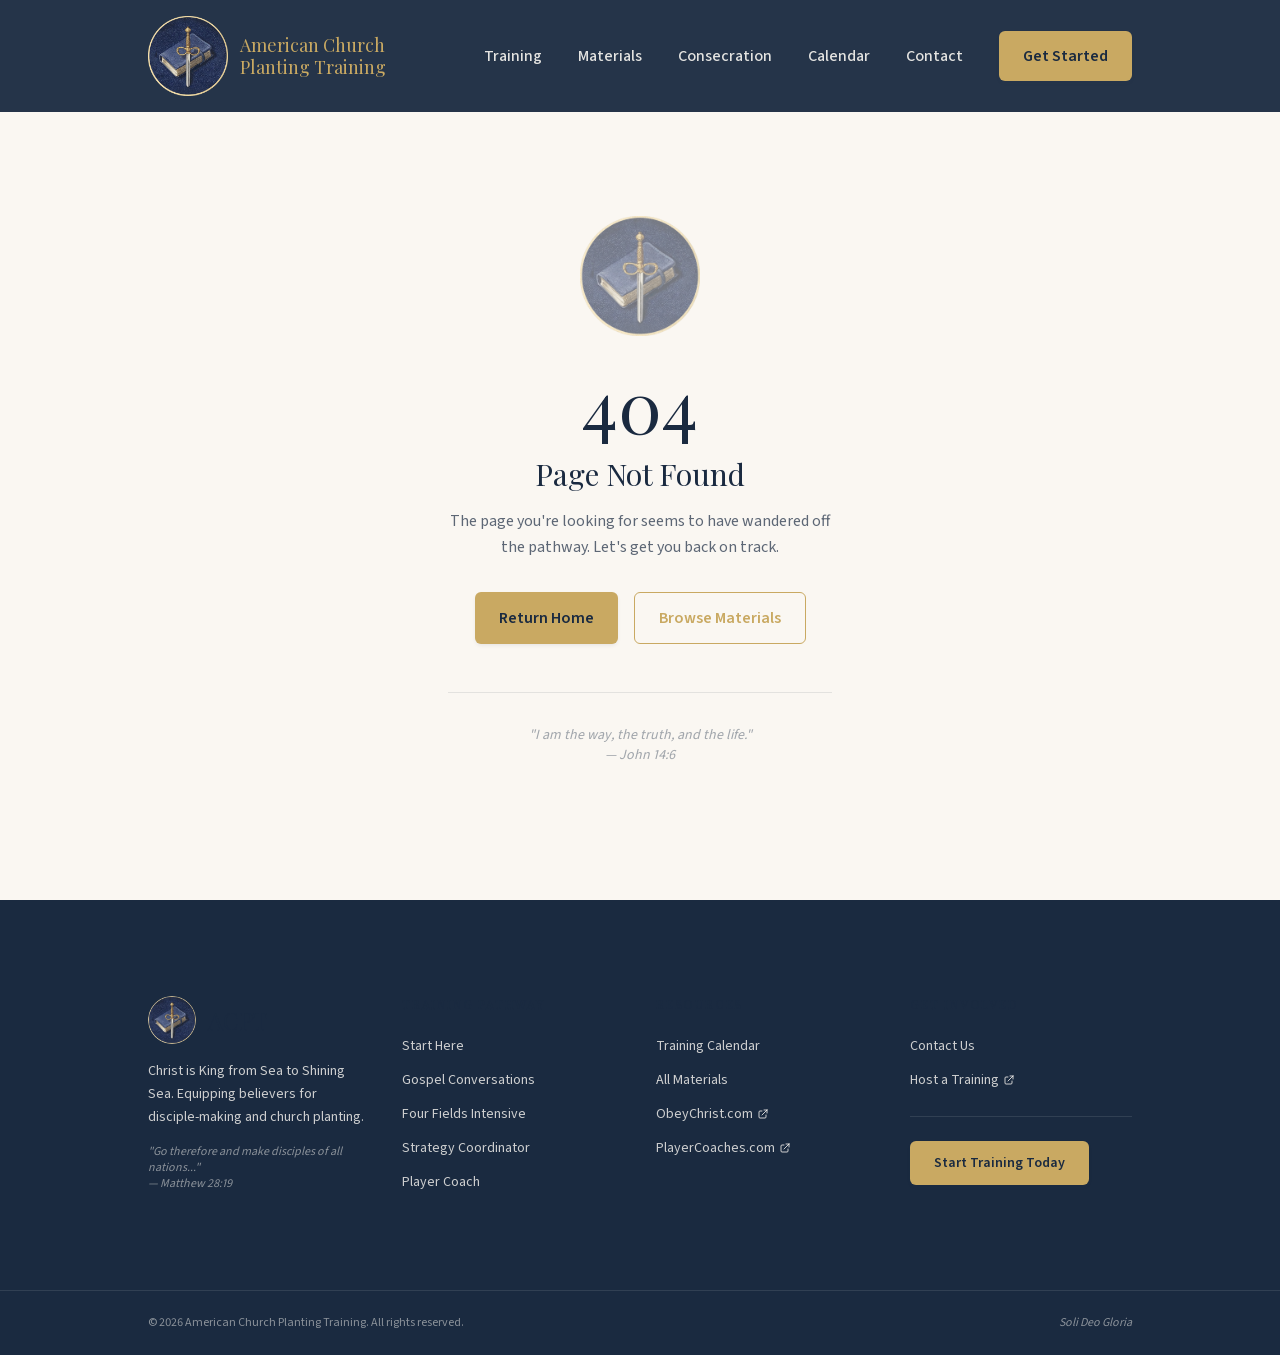
==== commit 667406ef: "Add consecration schedule tracker" ====
--- a/404/index.html
+++ b/404/index.html
@@ -1 +1 @@
-<!DOCTYPE html><!--AeqzJ1Zd8QqP6_kYQ50Ms--><html lang="en" class="playfair_display_55235e5f-module__TqjjNa__variable source_sans_3_a51207bd-module__Cu_kXW__variable"><head><meta charSet="utf-8"/><meta name="viewport" content="width=device-width, initial-scale=1"/><link rel="preload" as="image" href="/images/acpt-logo-circle.png"/><link rel="stylesheet" href="/_next/static/chunks/63617495edb12396.css" data-precedence="next"/><link rel="preload" as="script" fetchPriority="low" href="/_next/static/chunks/b77fa77a013ad38a.js"/><script src="/_next/static/chunks/806bdb8e4a6a9b95.js" async=""></script><script src="/_next/static/chunks/ecef2a6275901125.js" async=""></script><script src="/_next/static/chunks/bd1354d7a1b1bf9d.js" async=""></script><script src="/_next/static/chunks/turbopack-7bed2f0ea332f143.js" async=""></script><script src="/_next/static/chunks/8c60fbc1d405d3f3.js" async=""></script><script src="/_next/static/chunks/ff1a16fafef87110.js" async=""></script><script src="/_next/static/chunks/d2be314c3ece3fbe.js" async=""></script><meta name="robots" content="noindex"/><meta name="next-size-adjust" content=""/><title>American Church Planting Training</title><meta name="description" content="Christ is King from Sea to Shining Sea. Equipping believers for church planting through a proven 5-training pathway in 12 months."/><meta name="author" content="American Church Planting Training"/><meta name="keywords" content="church planting, training, Reformed, Christian education, disciple-making, Four Fields"/><meta property="og:title" content="American Church Planting Training"/><meta property="og:description" content="Christ is King from Sea to Shining Sea. Equipping believers for church planting through a proven 5-training pathway in 12 months."/><meta property="og:url" content="https://americanchurchplanting.com/"/><meta property="og:image" content="https://americanchurchplanting.com/images/acpt-logo-circle.png"/><meta property="og:image:width" content="400"/><meta property="og:image:height" content="400"/><meta property="og:image:alt" content="ACPT Logo"/><meta property="og:type" content="website"/><meta name="twitter:card" content="summary"/><meta name="twitter:title" content="American Church Planting Training"/><meta name="twitter:description" content="Christ is King from Sea to Shining Sea. Equipping believers for church planting."/><meta name="twitter:image" content="https://americanchurchplanting.com/images/acpt-logo-circle.png"/><link rel="icon" href="/favicon.ico?favicon.0b3bf435.ico" sizes="256x256" type="image/x-icon"/><link rel="icon" href="/images/acpt-logo-circle.png" sizes="192x192" type="image/png"/><link rel="icon" href="/favicon.ico" sizes="any"/><link rel="apple-touch-icon" href="/images/acpt-logo-circle.png"/><script src="/_next/static/chunks/a6dad97d9634a72d.js" noModule=""></script></head><body class="font-sans leading-relaxed"><div hidden=""><!--$--><!--/$--></div><header class="fixed top-0 left-0 right-0 z-50 transition-all duration-500 bg-navy/95 backdrop-blur-sm"><div class="container-default"><div class="flex items-center justify-between py-4"><a class="flex items-center gap-3 group" href="/"><div class="relative"><img alt="ACPT Logo" width="80" height="80" decoding="async" data-nimg="1" class="aspect-square object-cover transition-all duration-300 w-16 h-16 md:w-20 md:h-20" style="color:transparent" src="/images/acpt-logo-circle.png"/></div><div class="hidden sm:block"><span class="block font-serif text-base md:text-lg text-gold group-hover:text-gold-300 transition-colors leading-tight">American Church</span><span class="block font-serif text-base md:text-lg text-gold group-hover:text-gold-300 transition-colors leading-tight">Planting Training</span></div></a><nav class="hidden md:flex items-center gap-1"><a class="relative px-4 py-2 text-cream/90 font-medium hover:text-gold transition-colors group" href="/#pathway">Training<span class="absolute bottom-0 left-4 right-4 h-0.5 bg-gold scale-x-0 group-hover:scale-x-100 transition-transform origin-left"></span></a><a class="relative px-4 py-2 text-cream/90 font-medium hover:text-gold transition-colors group" href="/materials/">Materials<span class="absolute bottom-0 left-4 right-4 h-0.5 bg-gold scale-x-0 group-hover:scale-x-100 transition-transform origin-left"></span></a><a class="relative px-4 py-2 text-cream/90 font-medium hover:text-gold transition-colors group" href="/#calendar">Calendar<span class="absolute bottom-0 left-4 right-4 h-0.5 bg-gold scale-x-0 group-hover:scale-x-100 transition-transform origin-left"></span></a><a class="relative px-4 py-2 text-cream/90 font-medium hover:text-gold transition-colors group" href="/#contact">Contact<span class="absolute bottom-0 left-4 right-4 h-0.5 bg-gold scale-x-0 group-hover:scale-x-100 transition-transform origin-left"></span></a><a class="ml-4 btn btn-primary" href="/#contact">Get Started</a></nav><button class="md:hidden p-2 text-cream hover:text-gold transition-colors" aria-label="Toggle navigation menu" aria-expanded="false"><svg class="w-6 h-6" fill="none" stroke="currentColor" viewBox="0 0 24 24"><path stroke-linecap="round" stroke-linejoin="round" stroke-width="2" d="M4 6h16M4 12h16M4 18h16"></path></svg></button></div><div class="md:hidden overflow-hidden transition-all duration-300 max-h-0"><nav class="flex flex-col gap-1 pt-2 border-t border-cream/10"><a class="px-4 py-3 text-cream/90 hover:text-gold hover:bg-cream/5 rounded transition-colors" href="/#pathway">Training</a><a class="px-4 py-3 text-cream/90 hover:text-gold hover:bg-cream/5 rounded transition-colors" href="/materials/">Materials</a><a class="px-4 py-3 text-cream/90 hover:text-gold hover:bg-cream/5 rounded transition-colors" href="/#calendar">Calendar</a><a class="px-4 py-3 text-cream/90 hover:text-gold hover:bg-cream/5 rounded transition-colors" href="/#contact">Contact</a><a class="mx-4 mt-2 btn btn-primary text-center" href="/#contact">Get Started</a></nav></div></div></header><main class="pt-20 min-h-screen flex items-center justify-center bg-cream"><div class="container-default text-center py-16"><div class="max-w-md mx-auto"><div class="flex justify-center mb-8"><img alt="ACPT Logo" loading="lazy" width="120" height="120" decoding="async" data-nimg="1" class="opacity-60" style="color:transparent" src="/images/acpt-logo-circle.png"/></div><h1 class="font-serif text-6xl md:text-7xl text-navy mb-4">404</h1><h2 class="font-serif text-2xl md:text-3xl text-navy mb-4">Page Not Found</h2><p class="text-navy/70 mb-8 max-w-sm mx-auto">The page you&#x27;re looking for seems to have wandered off the pathway. Let&#x27;s get you back on track.</p><div class="flex flex-col sm:flex-row gap-4 justify-center"><a class="btn btn-primary" href="/">Return Home</a><a class="btn btn-outline" href="/materials/">Browse Materials</a></div><div class="mt-12 pt-8 border-t border-navy/10"><p class="text-navy/40 text-sm italic">&quot;I am the way, the truth, and the life.&quot;<br/>— John 14:6</p></div></div></div></main><!--$--><!--/$--><footer class="bg-navy text-cream/80"><div class="container-default section-padding"><div class="grid grid-cols-1 md:grid-cols-2 lg:grid-cols-4 gap-10 lg:gap-8"><div class="lg:col-span-1"><div class="flex items-center gap-3 mb-4"><img alt="ACPT Logo" loading="lazy" width="48" height="48" decoding="async" data-nimg="1" class="rounded-full" style="color:transparent" src="/images/acpt-logo-circle.png"/><h3 class="font-serif text-2xl text-gold">ACPT</h3></div><p class="text-sm leading-relaxed mb-4">Christ is King from Sea to Shining Sea. Equipping believers for disciple-making and church planting.</p><p class="text-xs text-cream/50 italic">&quot;Go therefore and make disciples of all nations...&quot;<br/>— Matthew 28:19</p></div><div><h4 class="text-cream mb-5 uppercase tracking-[0.15em] text-xs font-semibold">Training Pathway</h4><ul class="space-y-2"><li><a class="text-sm hover:text-gold transition-colors" href="/materials/#start-here">Start Here</a></li><li><a class="text-sm hover:text-gold transition-colors" href="/materials/#gct">Gospel Conversations</a></li><li><a class="text-sm hover:text-gold transition-colors" href="/materials/#four-fields">Four Fields Intensive</a></li><li><a class="text-sm hover:text-gold transition-colors" href="/materials/#strategy-coordinator">Strategy Coordinator</a></li><li><a class="text-sm hover:text-gold transition-colors" href="/materials/#player-coach">Player Coach</a></li></ul></div><div><h4 class="text-cream mb-5 uppercase tracking-[0.15em] text-xs font-semibold">Resources</h4><ul class="space-y-2"><li><a class="text-sm hover:text-gold transition-colors" href="/#calendar">Training Calendar</a></li><li><a class="text-sm hover:text-gold transition-colors" href="/materials/">All Materials</a></li><li><a href="https://www.obeychrist.com" target="_blank" rel="noopener noreferrer" class="text-sm hover:text-gold transition-colors inline-flex items-center gap-1">ObeyChrist.com<svg class="w-3 h-3" fill="none" stroke="currentColor" viewBox="0 0 24 24"><path stroke-linecap="round" stroke-linejoin="round" stroke-width="2" d="M10 6H6a2 2 0 00-2 2v10a2 2 0 002 2h10a2 2 0 002-2v-4M14 4h6m0 0v6m0-6L10 14"></path></svg></a></li><li><a href="https://www.playercoaches.com" target="_blank" rel="noopener noreferrer" class="text-sm hover:text-gold transition-colors inline-flex items-center gap-1">PlayerCoaches.com<svg class="w-3 h-3" fill="none" stroke="currentColor" viewBox="0 0 24 24"><path stroke-linecap="round" stroke-linejoin="round" stroke-width="2" d="M10 6H6a2 2 0 00-2 2v10a2 2 0 002 2h10a2 2 0 002-2v-4M14 4h6m0 0v6m0-6L10 14"></path></svg></a></li></ul></div><div><h4 class="text-cream mb-5 uppercase tracking-[0.15em] text-xs font-semibold">Get Involved</h4><ul class="space-y-2"><li><a class="text-sm hover:text-gold transition-colors" href="/#contact">Contact Us</a></li><li><a href="https://docs.google.com/document/d/11UxwIkGMwqZjRQWMjpBnKzSUeKCMKIKWB_cYLEx9mq0/edit" target="_blank" rel="noopener noreferrer" class="text-sm hover:text-gold transition-colors inline-flex items-center gap-1">Host a Training<svg class="w-3 h-3" fill="none" stroke="currentColor" viewBox="0 0 24 24"><path stroke-linecap="round" stroke-linejoin="round" stroke-width="2" d="M10 6H6a2 2 0 00-2 2v10a2 2 0 002 2h10a2 2 0 002-2v-4M14 4h6m0 0v6m0-6L10 14"></path></svg></a></li></ul><div class="mt-6 pt-6 border-t border-cream/10"><a class="btn btn-primary text-sm" href="/#contact">Start Training Today</a></div></div></div></div><div class="border-t border-cream/10"><div class="container-default py-6 flex flex-col sm:flex-row items-center justify-between gap-4 text-xs text-cream/50"><p>© <!-- -->2026<!-- --> American Church Planting Training. All rights reserved.</p><p class="italic">Soli Deo Gloria</p></div></div></footer><script src="/_next/static/chunks/b77fa77a013ad38a.js" id="_R_" async=""></script><script>(self.__next_f=self.__next_f||[]).push([0])</script><script>self.__next_f.push([1,"1:\"$Sreact.fragment\"\n2:I[2971,[\"/_next/static/chunks/8c60fbc1d405d3f3.js\"],\"default\"]\n3:I[39756,[\"/_next/static/chunks/ff1a16fafef87110.js\",\"/_next/static/chunks/d2be314c3ece3fbe.js\"],\"default\"]\n4:I[37457,[\"/_next/static/chunks/ff1a16fafef87110.js\",\"/_next/static/chunks/d2be314c3ece3fbe.js\"],\"default\"]\n5:I[5500,[\"/_next/static/chunks/8c60fbc1d405d3f3.js\"],\"Image\"]\n6:I[22016,[\"/_next/static/chunks/8c60fbc1d405d3f3.js\"],\"\"]\nd:I[68027,[\"/_next/static/chunks/ff1a16fafef87110.js\",\"/_next/static/chunks/d2be314c3ece3fbe.js\"],\"default\"]\n:HL[\"/_next/static/chunks/63617495edb12396.css\",\"style\"]\n"])</script><script>self.__next_f.push([1,"0:{\"P\":null,\"b\":\"AeqzJ1Zd8QqP6_kYQ50Ms\",\"c\":[\"\",\"_not-found\",\"\"],\"q\":\"\",\"i\":false,\"f\":[[[\"\",{\"children\":[\"/_not-found\",{\"children\":[\"__PAGE__\",{}]}]},\"$undefined\",\"$undefined\",true],[[\"$\",\"$1\",\"c\",{\"children\":[[[\"$\",\"link\",\"0\",{\"rel\":\"stylesheet\",\"href\":\"/_next/static/chunks/63617495edb12396.css\",\"precedence\":\"next\",\"crossOrigin\":\"$undefined\",\"nonce\":\"$undefined\"}],[\"$\",\"script\",\"script-0\",{\"src\":\"/_next/static/chunks/8c60fbc1d405d3f3.js\",\"async\":true,\"nonce\":\"$undefined\"}]],[\"$\",\"html\",null,{\"lang\":\"en\",\"className\":\"playfair_display_55235e5f-module__TqjjNa__variable source_sans_3_a51207bd-module__Cu_kXW__variable\",\"children\":[\"$\",\"body\",null,{\"className\":\"font-sans leading-relaxed\",\"children\":[[\"$\",\"$L2\",null,{}],[\"$\",\"$L3\",null,{\"parallelRouterKey\":\"children\",\"error\":\"$undefined\",\"errorStyles\":\"$undefined\",\"errorScripts\":\"$undefined\",\"template\":[\"$\",\"$L4\",null,{}],\"templateStyles\":\"$undefined\",\"templateScripts\":\"$undefined\",\"notFound\":[[\"$\",\"main\",null,{\"className\":\"pt-20 min-h-screen flex items-center justify-center bg-cream\",\"children\":[\"$\",\"div\",null,{\"className\":\"container-default text-center py-16\",\"children\":[\"$\",\"div\",null,{\"className\":\"max-w-md mx-auto\",\"children\":[[\"$\",\"div\",null,{\"className\":\"flex justify-center mb-8\",\"children\":[\"$\",\"$L5\",null,{\"src\":\"/images/acpt-logo-circle.png\",\"alt\":\"ACPT Logo\",\"width\":120,\"height\":120,\"className\":\"opacity-60\"}]}],[\"$\",\"h1\",null,{\"className\":\"font-serif text-6xl md:text-7xl text-navy mb-4\",\"children\":\"404\"}],[\"$\",\"h2\",null,{\"className\":\"font-serif text-2xl md:text-3xl text-navy mb-4\",\"children\":\"Page Not Found\"}],[\"$\",\"p\",null,{\"className\":\"text-navy/70 mb-8 max-w-sm mx-auto\",\"children\":\"The page you're looking for seems to have wandered off the pathway. Let's get you back on track.\"}],[\"$\",\"div\",null,{\"className\":\"flex flex-col sm:flex-row gap-4 justify-center\",\"children\":[[\"$\",\"$L6\",null,{\"href\":\"/\",\"className\":\"btn btn-primary\",\"children\":\"Return Home\"}],[\"$\",\"$L6\",null,{\"href\":\"/materials\",\"className\":\"btn btn-outline\",\"children\":\"Browse Materials\"}]]}],[\"$\",\"div\",null,{\"className\":\"mt-12 pt-8 border-t border-navy/10\",\"children\":[\"$\",\"p\",null,{\"className\":\"text-navy/40 text-sm italic\",\"children\":[\"\\\"I am the way, the truth, and the life.\\\"\",[\"$\",\"br\",null,{}],\"— John 14:6\"]}]}]]}]}]}],[]],\"forbidden\":\"$undefined\",\"unauthorized\":\"$undefined\"}],[\"$\",\"footer\",null,{\"className\":\"bg-navy text-cream/80\",\"children\":[[\"$\",\"div\",null,{\"className\":\"container-default section-padding\",\"children\":[\"$\",\"div\",null,{\"className\":\"grid grid-cols-1 md:grid-cols-2 lg:grid-cols-4 gap-10 lg:gap-8\",\"children\":[[\"$\",\"div\",null,{\"className\":\"lg:col-span-1\",\"children\":[[\"$\",\"div\",null,{\"className\":\"flex items-center gap-3 mb-4\",\"children\":[[\"$\",\"$L5\",null,{\"src\":\"/images/acpt-logo-circle.png\",\"alt\":\"ACPT Logo\",\"width\":48,\"height\":48,\"className\":\"rounded-full\"}],[\"$\",\"h3\",null,{\"className\":\"font-serif text-2xl text-gold\",\"children\":\"ACPT\"}]]}],[\"$\",\"p\",null,{\"className\":\"text-sm leading-relaxed mb-4\",\"children\":\"Christ is King from Sea to Shining Sea. Equipping believers for disciple-making and church planting.\"}],[\"$\",\"p\",null,{\"className\":\"text-xs text-cream/50 italic\",\"children\":[\"\\\"Go therefore and make disciples of all nations...\\\"\",[\"$\",\"br\",null,{}],\"— Matthew 28:19\"]}]]}],[\"$\",\"div\",null,{\"children\":[[\"$\",\"h4\",null,{\"className\":\"text-cream mb-5 uppercase tracking-[0.15em] text-xs font-semibold\",\"children\":\"Training Pathway\"}],[\"$\",\"ul\",null,{\"className\":\"space-y-2\",\"children\":[[\"$\",\"li\",\"/materials#start-here\",{\"children\":[\"$\",\"$L6\",null,{\"href\":\"/materials#start-here\",\"className\":\"text-sm hover:text-gold transition-colors\",\"children\":\"Start Here\"}]}],[\"$\",\"li\",\"/materials#gct\",{\"children\":[\"$\",\"$L6\",null,{\"href\":\"/materials#gct\",\"className\":\"text-sm hover:text-gold transition-colors\",\"children\":\"Gospel Conversations\"}]}],[\"$\",\"li\",\"/materials#four-fields\",{\"children\":[\"$\",\"$L6\",null,{\"href\":\"/materials#four-fields\",\"className\":\"text-sm hover:text-gold transition-colors\",\"children\":\"Four Fields Intensive\"}]}],[\"$\",\"li\",\"/materials#strategy-coordinator\",{\"children\":[\"$\",\"$L6\",null,{\"href\":\"/materials#strategy-coordinator\",\"className\":\"text-sm hover:text-gold transition-colors\",\"children\":\"Strategy Coordinator\"}]}],[\"$\",\"li\",\"/materials#player-coach\",{\"children\":[\"$\",\"$L6\",null,{\"href\":\"/materials#player-coach\",\"className\":\"text-sm hover:text-gold transition-colors\",\"children\":\"Player Coach\"}]}]]}]]}],[\"$\",\"div\",null,{\"children\":[[\"$\",\"h4\",null,{\"className\":\"text-cream mb-5 uppercase tracking-[0.15em] text-xs font-semibold\",\"children\":\"Resources\"}],\"$L7\"]}],\"$L8\"]}]}],\"$L9\"]}]]}]}]]}],{\"children\":[\"$La\",{\"children\":[\"$Lb\",{},null,false,false]},null,false,false]},null,false,false],\"$Lc\",false]],\"m\":\"$undefined\",\"G\":[\"$d\",\"$undefined\"],\"S\":true}\n"])</script><script>self.__next_f.push([1,"e:I[97367,[\"/_next/static/chunks/ff1a16fafef87110.js\",\"/_next/static/chunks/d2be314c3ece3fbe.js\"],\"OutletBoundary\"]\nf:\"$Sreact.suspense\"\n11:I[97367,[\"/_next/static/chunks/ff1a16fafef87110.js\",\"/_next/static/chunks/d2be314c3ece3fbe.js\"],\"ViewportBoundary\"]\n13:I[97367,[\"/_next/static/chunks/ff1a16fafef87110.js\",\"/_next/static/chunks/d2be314c3ece3fbe.js\"],\"MetadataBoundary\"]\n"])</script><script>self.__next_f.push([1,"7:[\"$\",\"ul\",null,{\"className\":\"space-y-2\",\"children\":[[\"$\",\"li\",\"/#calendar\",{\"children\":[\"$\",\"$L6\",null,{\"href\":\"/#calendar\",\"className\":\"text-sm hover:text-gold transition-colors\",\"children\":\"Training Calendar\"}]}],[\"$\",\"li\",\"/materials\",{\"children\":[\"$\",\"$L6\",null,{\"href\":\"/materials\",\"className\":\"text-sm hover:text-gold transition-colors\",\"children\":\"All Materials\"}]}],[\"$\",\"li\",\"https://www.obeychrist.com\",{\"children\":[\"$\",\"a\",null,{\"href\":\"https://www.obeychrist.com\",\"target\":\"_blank\",\"rel\":\"noopener noreferrer\",\"className\":\"text-sm hover:text-gold transition-colors inline-flex items-center gap-1\",\"children\":[\"ObeyChrist.com\",[\"$\",\"svg\",null,{\"className\":\"w-3 h-3\",\"fill\":\"none\",\"stroke\":\"currentColor\",\"viewBox\":\"0 0 24 24\",\"children\":[\"$\",\"path\",null,{\"strokeLinecap\":\"round\",\"strokeLinejoin\":\"round\",\"strokeWidth\":2,\"d\":\"M10 6H6a2 2 0 00-2 2v10a2 2 0 002 2h10a2 2 0 002-2v-4M14 4h6m0 0v6m0-6L10 14\"}]}]]}]}],[\"$\",\"li\",\"https://www.playercoaches.com\",{\"children\":[\"$\",\"a\",null,{\"href\":\"https://www.playercoaches.com\",\"target\":\"_blank\",\"rel\":\"noopener noreferrer\",\"className\":\"text-sm hover:text-gold transition-colors inline-flex items-center gap-1\",\"children\":[\"PlayerCoaches.com\",[\"$\",\"svg\",null,{\"className\":\"w-3 h-3\",\"fill\":\"none\",\"stroke\":\"currentColor\",\"viewBox\":\"0 0 24 24\",\"children\":[\"$\",\"path\",null,{\"strokeLinecap\":\"round\",\"strokeLinejoin\":\"round\",\"strokeWidth\":2,\"d\":\"M10 6H6a2 2 0 00-2 2v10a2 2 0 002 2h10a2 2 0 002-2v-4M14 4h6m0 0v6m0-6L10 14\"}]}]]}]}]]}]\n"])</script><script>self.__next_f.push([1,"8:[\"$\",\"div\",null,{\"children\":[[\"$\",\"h4\",null,{\"className\":\"text-cream mb-5 uppercase tracking-[0.15em] text-xs font-semibold\",\"children\":\"Get Involved\"}],[\"$\",\"ul\",null,{\"className\":\"space-y-2\",\"children\":[[\"$\",\"li\",\"/#contact\",{\"children\":[\"$\",\"$L6\",null,{\"href\":\"/#contact\",\"className\":\"text-sm hover:text-gold transition-colors\",\"children\":\"Contact Us\"}]}],[\"$\",\"li\",\"https://docs.google.com/document/d/11UxwIkGMwqZjRQWMjpBnKzSUeKCMKIKWB_cYLEx9mq0/edit\",{\"children\":[\"$\",\"a\",null,{\"href\":\"https://docs.google.com/document/d/11UxwIkGMwqZjRQWMjpBnKzSUeKCMKIKWB_cYLEx9mq0/edit\",\"target\":\"_blank\",\"rel\":\"noopener noreferrer\",\"className\":\"text-sm hover:text-gold transition-colors inline-flex items-center gap-1\",\"children\":[\"Host a Training\",[\"$\",\"svg\",null,{\"className\":\"w-3 h-3\",\"fill\":\"none\",\"stroke\":\"currentColor\",\"viewBox\":\"0 0 24 24\",\"children\":[\"$\",\"path\",null,{\"strokeLinecap\":\"round\",\"strokeLinejoin\":\"round\",\"strokeWidth\":2,\"d\":\"M10 6H6a2 2 0 00-2 2v10a2 2 0 002 2h10a2 2 0 002-2v-4M14 4h6m0 0v6m0-6L10 14\"}]}]]}]}]]}],[\"$\",\"div\",null,{\"className\":\"mt-6 pt-6 border-t border-cream/10\",\"children\":[\"$\",\"$L6\",null,{\"href\":\"/#contact\",\"className\":\"btn btn-primary text-sm\",\"children\":\"Start Training Today\"}]}]]}]\n9:[\"$\",\"div\",null,{\"className\":\"border-t border-cream/10\",\"children\":[\"$\",\"div\",null,{\"className\":\"container-default py-6 flex flex-col sm:flex-row items-center justify-between gap-4 text-xs text-cream/50\",\"children\":[[\"$\",\"p\",null,{\"children\":[\"© \",2026,\" American Church Planting Training. All rights reserved.\"]}],[\"$\",\"p\",null,{\"className\":\"italic\",\"children\":\"Soli Deo Gloria\"}]]}]}]\na:[\"$\",\"$1\",\"c\",{\"children\":[null,[\"$\",\"$L3\",null,{\"parallelRouterKey\":\"children\",\"error\":\"$undefined\",\"errorStyles\":\"$undefined\",\"errorScripts\":\"$undefined\",\"template\":[\"$\",\"$L4\",null,{}],\"templateStyles\":\"$undefined\",\"templateScripts\":\"$undefined\",\"notFound\":\"$undefined\",\"forbidden\":\"$undefined\",\"unauthorized\":\"$undefined\"}]]}]\n"])</script><script>self.__next_f.push([1,"b:[\"$\",\"$1\",\"c\",{\"children\":[[\"$\",\"main\",null,{\"className\":\"pt-20 min-h-screen flex items-center justify-center bg-cream\",\"children\":[\"$\",\"div\",null,{\"className\":\"container-default text-center py-16\",\"children\":[\"$\",\"div\",null,{\"className\":\"max-w-md mx-auto\",\"children\":[[\"$\",\"div\",null,{\"className\":\"flex justify-center mb-8\",\"children\":[\"$\",\"$L5\",null,{\"src\":\"/images/acpt-logo-circle.png\",\"alt\":\"ACPT Logo\",\"width\":120,\"height\":120,\"className\":\"opacity-60\"}]}],[\"$\",\"h1\",null,{\"className\":\"font-serif text-6xl md:text-7xl text-navy mb-4\",\"children\":\"404\"}],[\"$\",\"h2\",null,{\"className\":\"font-serif text-2xl md:text-3xl text-navy mb-4\",\"children\":\"Page Not Found\"}],[\"$\",\"p\",null,{\"className\":\"text-navy/70 mb-8 max-w-sm mx-auto\",\"children\":\"The page you're looking for seems to have wandered off the pathway. Let's get you back on track.\"}],[\"$\",\"div\",null,{\"className\":\"flex flex-col sm:flex-row gap-4 justify-center\",\"children\":[[\"$\",\"$L6\",null,{\"href\":\"/\",\"className\":\"btn btn-primary\",\"children\":\"Return Home\"}],[\"$\",\"$L6\",null,{\"href\":\"/materials\",\"className\":\"btn btn-outline\",\"children\":\"Browse Materials\"}]]}],[\"$\",\"div\",null,{\"className\":\"mt-12 pt-8 border-t border-navy/10\",\"children\":[\"$\",\"p\",null,{\"className\":\"text-navy/40 text-sm italic\",\"children\":[\"\\\"I am the way, the truth, and the life.\\\"\",[\"$\",\"br\",null,{}],\"— John 14:6\"]}]}]]}]}]}],null,[\"$\",\"$Le\",null,{\"children\":[\"$\",\"$f\",null,{\"name\":\"Next.MetadataOutlet\",\"children\":\"$@10\"}]}]]}]\n"])</script><script>self.__next_f.push([1,"c:[\"$\",\"$1\",\"h\",{\"children\":[[\"$\",\"meta\",null,{\"name\":\"robots\",\"content\":\"noindex\"}],[\"$\",\"$L11\",null,{\"children\":\"$L12\"}],[\"$\",\"div\",null,{\"hidden\":true,\"children\":[\"$\",\"$L13\",null,{\"children\":[\"$\",\"$f\",null,{\"name\":\"Next.Metadata\",\"children\":\"$L14\"}]}]}],[\"$\",\"meta\",null,{\"name\":\"next-size-adjust\",\"content\":\"\"}]]}]\n"])</script><script>self.__next_f.push([1,"12:[[\"$\",\"meta\",\"0\",{\"charSet\":\"utf-8\"}],[\"$\",\"meta\",\"1\",{\"name\":\"viewport\",\"content\":\"width=device-width, initial-scale=1\"}]]\n"])</script><script>self.__next_f.push([1,"15:I[27201,[\"/_next/static/chunks/ff1a16fafef87110.js\",\"/_next/static/chunks/d2be314c3ece3fbe.js\"],\"IconMark\"]\n10:null\n"])</script><script>self.__next_f.push([1,"14:[[\"$\",\"title\",\"0\",{\"children\":\"American Church Planting Training\"}],[\"$\",\"meta\",\"1\",{\"name\":\"description\",\"content\":\"Christ is King from Sea to Shining Sea. Equipping believers for church planting through a proven 5-training pathway in 12 months.\"}],[\"$\",\"meta\",\"2\",{\"name\":\"author\",\"content\":\"American Church Planting Training\"}],[\"$\",\"meta\",\"3\",{\"name\":\"keywords\",\"content\":\"church planting, training, Reformed, Christian education, disciple-making, Four Fields\"}],[\"$\",\"meta\",\"4\",{\"property\":\"og:title\",\"content\":\"American Church Planting Training\"}],[\"$\",\"meta\",\"5\",{\"property\":\"og:description\",\"content\":\"Christ is King from Sea to Shining Sea. Equipping believers for church planting through a proven 5-training pathway in 12 months.\"}],[\"$\",\"meta\",\"6\",{\"property\":\"og:url\",\"content\":\"https://americanchurchplanting.com/\"}],[\"$\",\"meta\",\"7\",{\"property\":\"og:image\",\"content\":\"https://americanchurchplanting.com/images/acpt-logo-circle.png\"}],[\"$\",\"meta\",\"8\",{\"property\":\"og:image:width\",\"content\":\"400\"}],[\"$\",\"meta\",\"9\",{\"property\":\"og:image:height\",\"content\":\"400\"}],[\"$\",\"meta\",\"10\",{\"property\":\"og:image:alt\",\"content\":\"ACPT Logo\"}],[\"$\",\"meta\",\"11\",{\"property\":\"og:type\",\"content\":\"website\"}],[\"$\",\"meta\",\"12\",{\"name\":\"twitter:card\",\"content\":\"summary\"}],[\"$\",\"meta\",\"13\",{\"name\":\"twitter:title\",\"content\":\"American Church Planting Training\"}],[\"$\",\"meta\",\"14\",{\"name\":\"twitter:description\",\"content\":\"Christ is King from Sea to Shining Sea. Equipping believers for church planting.\"}],[\"$\",\"meta\",\"15\",{\"name\":\"twitter:image\",\"content\":\"https://americanchurchplanting.com/images/acpt-logo-circle.png\"}],[\"$\",\"link\",\"16\",{\"rel\":\"icon\",\"href\":\"/favicon.ico?favicon.0b3bf435.ico\",\"sizes\":\"256x256\",\"type\":\"image/x-icon\"}],[\"$\",\"link\",\"17\",{\"rel\":\"icon\",\"href\":\"/images/acpt-logo-circle.png\",\"sizes\":\"192x192\",\"type\":\"image/png\"}],[\"$\",\"link\",\"18\",{\"rel\":\"icon\",\"href\":\"/favicon.ico\",\"sizes\":\"any\"}],[\"$\",\"link\",\"19\",{\"rel\":\"apple-touch-icon\",\"href\":\"/images/acpt-logo-circle.png\"}],[\"$\",\"$L15\",\"20\",{}]]\n"])</script></body></html>+<!DOCTYPE html><!--andlHlvuglEjVCEmhwrGf--><html lang="en" class="playfair_display_55235e5f-module__TqjjNa__variable source_sans_3_a51207bd-module__Cu_kXW__variable"><head><meta charSet="utf-8"/><meta name="viewport" content="width=device-width, initial-scale=1"/><link rel="preload" as="image" href="/images/acpt-logo-circle.png"/><link rel="stylesheet" href="/_next/static/chunks/7168be406796afba.css" data-precedence="next"/><link rel="preload" as="script" fetchPriority="low" href="/_next/static/chunks/fa6e8655acd41136.js"/><script src="/_next/static/chunks/806bdb8e4a6a9b95.js" async=""></script><script src="/_next/static/chunks/ecef2a6275901125.js" async=""></script><script src="/_next/static/chunks/58665f1783672c50.js" async=""></script><script src="/_next/static/chunks/turbopack-9d6ff6b42dee2372.js" async=""></script><script src="/_next/static/chunks/2b2a951848bcc4a6.js" async=""></script><script src="/_next/static/chunks/ff1a16fafef87110.js" async=""></script><script src="/_next/static/chunks/d2be314c3ece3fbe.js" async=""></script><meta name="robots" content="noindex"/><meta name="next-size-adjust" content=""/><title>American Church Planting Training</title><meta name="description" content="Christ is King from Sea to Shining Sea. Equipping believers for church planting through a proven 5-training pathway in 12 months."/><meta name="author" content="American Church Planting Training"/><meta name="keywords" content="church planting, training, Reformed, Christian education, disciple-making, Four Fields"/><meta property="og:title" content="American Church Planting Training"/><meta property="og:description" content="Christ is King from Sea to Shining Sea. Equipping believers for church planting through a proven 5-training pathway in 12 months."/><meta property="og:url" content="https://americanchurchplanting.com/"/><meta property="og:image" content="https://americanchurchplanting.com/images/acpt-logo-circle.png"/><meta property="og:image:width" content="400"/><meta property="og:image:height" content="400"/><meta property="og:image:alt" content="ACPT Logo"/><meta property="og:type" content="website"/><meta name="twitter:card" content="summary"/><meta name="twitter:title" content="American Church Planting Training"/><meta name="twitter:description" content="Christ is King from Sea to Shining Sea. Equipping believers for church planting."/><meta name="twitter:image" content="https://americanchurchplanting.com/images/acpt-logo-circle.png"/><link rel="icon" href="/favicon.ico?favicon.0b3bf435.ico" sizes="256x256" type="image/x-icon"/><link rel="icon" href="/images/acpt-logo-circle.png" sizes="192x192" type="image/png"/><link rel="icon" href="/favicon.ico" sizes="any"/><link rel="apple-touch-icon" href="/images/acpt-logo-circle.png"/><script src="/_next/static/chunks/a6dad97d9634a72d.js" noModule=""></script></head><body class="font-sans leading-relaxed"><div hidden=""><!--$--><!--/$--></div><header class="fixed top-0 left-0 right-0 z-50 transition-all duration-500 bg-navy/95 backdrop-blur-sm"><div class="container-default"><div class="flex items-center justify-between py-4"><a class="flex items-center gap-3 group" href="/"><div class="relative"><img alt="ACPT Logo" width="80" height="80" decoding="async" data-nimg="1" class="aspect-square object-cover transition-all duration-300 w-16 h-16 md:w-20 md:h-20" style="color:transparent" src="/images/acpt-logo-circle.png"/></div><div class="hidden sm:block"><span class="block font-serif text-base md:text-lg text-gold group-hover:text-gold-300 transition-colors leading-tight">American Church</span><span class="block font-serif text-base md:text-lg text-gold group-hover:text-gold-300 transition-colors leading-tight">Planting Training</span></div></a><nav class="hidden md:flex items-center gap-1"><a class="relative px-4 py-2 text-cream/90 font-medium hover:text-gold transition-colors group" href="/#pathway">Training<span class="absolute bottom-0 left-4 right-4 h-0.5 bg-gold scale-x-0 group-hover:scale-x-100 transition-transform origin-left"></span></a><a class="relative px-4 py-2 text-cream/90 font-medium hover:text-gold transition-colors group" href="/materials/">Materials<span class="absolute bottom-0 left-4 right-4 h-0.5 bg-gold scale-x-0 group-hover:scale-x-100 transition-transform origin-left"></span></a><a class="relative px-4 py-2 text-cream/90 font-medium hover:text-gold transition-colors group" href="/consecration/">Consecration<span class="absolute bottom-0 left-4 right-4 h-0.5 bg-gold scale-x-0 group-hover:scale-x-100 transition-transform origin-left"></span></a><a class="relative px-4 py-2 text-cream/90 font-medium hover:text-gold transition-colors group" href="/#calendar">Calendar<span class="absolute bottom-0 left-4 right-4 h-0.5 bg-gold scale-x-0 group-hover:scale-x-100 transition-transform origin-left"></span></a><a class="relative px-4 py-2 text-cream/90 font-medium hover:text-gold transition-colors group" href="/#contact">Contact<span class="absolute bottom-0 left-4 right-4 h-0.5 bg-gold scale-x-0 group-hover:scale-x-100 transition-transform origin-left"></span></a><a class="ml-4 btn btn-primary" href="/#contact">Get Started</a></nav><button class="md:hidden p-2 text-cream hover:text-gold transition-colors" aria-label="Toggle navigation menu" aria-expanded="false"><svg class="w-6 h-6" fill="none" stroke="currentColor" viewBox="0 0 24 24"><path stroke-linecap="round" stroke-linejoin="round" stroke-width="2" d="M4 6h16M4 12h16M4 18h16"></path></svg></button></div><div class="md:hidden overflow-hidden transition-all duration-300 max-h-0"><nav class="flex flex-col gap-1 pt-2 border-t border-cream/10"><a class="px-4 py-3 text-cream/90 hover:text-gold hover:bg-cream/5 rounded transition-colors" href="/#pathway">Training</a><a class="px-4 py-3 text-cream/90 hover:text-gold hover:bg-cream/5 rounded transition-colors" href="/materials/">Materials</a><a class="px-4 py-3 text-cream/90 hover:text-gold hover:bg-cream/5 rounded transition-colors" href="/consecration/">Consecration</a><a class="px-4 py-3 text-cream/90 hover:text-gold hover:bg-cream/5 rounded transition-colors" href="/#calendar">Calendar</a><a class="px-4 py-3 text-cream/90 hover:text-gold hover:bg-cream/5 rounded transition-colors" href="/#contact">Contact</a><a class="mx-4 mt-2 btn btn-primary text-center" href="/#contact">Get Started</a></nav></div></div></header><main class="pt-20 min-h-screen flex items-center justify-center bg-cream"><div class="container-default text-center py-16"><div class="max-w-md mx-auto"><div class="flex justify-center mb-8"><img alt="ACPT Logo" loading="lazy" width="120" height="120" decoding="async" data-nimg="1" class="opacity-60" style="color:transparent" src="/images/acpt-logo-circle.png"/></div><h1 class="font-serif text-6xl md:text-7xl text-navy mb-4">404</h1><h2 class="font-serif text-2xl md:text-3xl text-navy mb-4">Page Not Found</h2><p class="text-navy/70 mb-8 max-w-sm mx-auto">The page you&#x27;re looking for seems to have wandered off the pathway. Let&#x27;s get you back on track.</p><div class="flex flex-col sm:flex-row gap-4 justify-center"><a class="btn btn-primary" href="/">Return Home</a><a class="btn btn-outline" href="/materials/">Browse Materials</a></div><div class="mt-12 pt-8 border-t border-navy/10"><p class="text-navy/40 text-sm italic">&quot;I am the way, the truth, and the life.&quot;<br/>— John 14:6</p></div></div></div></main><!--$--><!--/$--><footer class="bg-navy text-cream/80"><div class="container-default section-padding"><div class="grid grid-cols-1 md:grid-cols-2 lg:grid-cols-4 gap-10 lg:gap-8"><div class="lg:col-span-1"><div class="flex items-center gap-3 mb-4"><img alt="ACPT Logo" loading="lazy" width="48" height="48" decoding="async" data-nimg="1" class="rounded-full" style="color:transparent" src="/images/acpt-logo-circle.png"/><h3 class="font-serif text-2xl text-gold">ACPT</h3></div><p class="text-sm leading-relaxed mb-4">Christ is King from Sea to Shining Sea. Equipping believers for disciple-making and church planting.</p><p class="text-xs text-cream/50 italic">&quot;Go therefore and make disciples of all nations...&quot;<br/>— Matthew 28:19</p></div><div><h4 class="text-cream mb-5 uppercase tracking-[0.15em] text-xs font-semibold">Training Pathway</h4><ul class="space-y-2"><li><a class="text-sm hover:text-gold transition-colors" href="/materials/#start-here">Start Here</a></li><li><a class="text-sm hover:text-gold transition-colors" href="/materials/#gct">Gospel Conversations</a></li><li><a class="text-sm hover:text-gold transition-colors" href="/materials/#four-fields">Four Fields Intensive</a></li><li><a class="text-sm hover:text-gold transition-colors" href="/materials/#strategy-coordinator">Strategy Coordinator</a></li><li><a class="text-sm hover:text-gold transition-colors" href="/materials/#player-coach">Player Coach</a></li></ul></div><div><h4 class="text-cream mb-5 uppercase tracking-[0.15em] text-xs font-semibold">Resources</h4><ul class="space-y-2"><li><a class="text-sm hover:text-gold transition-colors" href="/#calendar">Training Calendar</a></li><li><a class="text-sm hover:text-gold transition-colors" href="/materials/">All Materials</a></li><li><a href="https://www.obeychrist.com" target="_blank" rel="noopener noreferrer" class="text-sm hover:text-gold transition-colors inline-flex items-center gap-1">ObeyChrist.com<svg class="w-3 h-3" fill="none" stroke="currentColor" viewBox="0 0 24 24"><path stroke-linecap="round" stroke-linejoin="round" stroke-width="2" d="M10 6H6a2 2 0 00-2 2v10a2 2 0 002 2h10a2 2 0 002-2v-4M14 4h6m0 0v6m0-6L10 14"></path></svg></a></li><li><a href="https://www.playercoaches.com" target="_blank" rel="noopener noreferrer" class="text-sm hover:text-gold transition-colors inline-flex items-center gap-1">PlayerCoaches.com<svg class="w-3 h-3" fill="none" stroke="currentColor" viewBox="0 0 24 24"><path stroke-linecap="round" stroke-linejoin="round" stroke-width="2" d="M10 6H6a2 2 0 00-2 2v10a2 2 0 002 2h10a2 2 0 002-2v-4M14 4h6m0 0v6m0-6L10 14"></path></svg></a></li></ul></div><div><h4 class="text-cream mb-5 uppercase tracking-[0.15em] text-xs font-semibold">Get Involved</h4><ul class="space-y-2"><li><a class="text-sm hover:text-gold transition-colors" href="/#contact">Contact Us</a></li><li><a href="https://docs.google.com/document/d/11UxwIkGMwqZjRQWMjpBnKzSUeKCMKIKWB_cYLEx9mq0/edit" target="_blank" rel="noopener noreferrer" class="text-sm hover:text-gold transition-colors inline-flex items-center gap-1">Host a Training<svg class="w-3 h-3" fill="none" stroke="currentColor" viewBox="0 0 24 24"><path stroke-linecap="round" stroke-linejoin="round" stroke-width="2" d="M10 6H6a2 2 0 00-2 2v10a2 2 0 002 2h10a2 2 0 002-2v-4M14 4h6m0 0v6m0-6L10 14"></path></svg></a></li></ul><div class="mt-6 pt-6 border-t border-cream/10"><a class="btn btn-primary text-sm" href="/#contact">Start Training Today</a></div></div></div></div><div class="border-t border-cream/10"><div class="container-default py-6 flex flex-col sm:flex-row items-center justify-between gap-4 text-xs text-cream/50"><p>© <!-- -->2026<!-- --> American Church Planting Training. All rights reserved.</p><p class="italic">Soli Deo Gloria</p></div></div></footer><script src="/_next/static/chunks/fa6e8655acd41136.js" id="_R_" async=""></script><script>(self.__next_f=self.__next_f||[]).push([0])</script><script>self.__next_f.push([1,"1:\"$Sreact.fragment\"\n2:I[2971,[\"/_next/static/chunks/2b2a951848bcc4a6.js\"],\"default\"]\n3:I[39756,[\"/_next/static/chunks/ff1a16fafef87110.js\",\"/_next/static/chunks/d2be314c3ece3fbe.js\"],\"default\"]\n4:I[37457,[\"/_next/static/chunks/ff1a16fafef87110.js\",\"/_next/static/chunks/d2be314c3ece3fbe.js\"],\"default\"]\n5:I[5500,[\"/_next/static/chunks/2b2a951848bcc4a6.js\"],\"Image\"]\n6:I[22016,[\"/_next/static/chunks/2b2a951848bcc4a6.js\"],\"\"]\nd:I[68027,[\"/_next/static/chunks/ff1a16fafef87110.js\",\"/_next/static/chunks/d2be314c3ece3fbe.js\"],\"default\"]\n:HL[\"/_next/static/chunks/7168be406796afba.css\",\"style\"]\n"])</script><script>self.__next_f.push([1,"0:{\"P\":null,\"b\":\"andlHlvuglEjVCEmhwrGf\",\"c\":[\"\",\"_not-found\",\"\"],\"q\":\"\",\"i\":false,\"f\":[[[\"\",{\"children\":[\"/_not-found\",{\"children\":[\"__PAGE__\",{}]}]},\"$undefined\",\"$undefined\",true],[[\"$\",\"$1\",\"c\",{\"children\":[[[\"$\",\"link\",\"0\",{\"rel\":\"stylesheet\",\"href\":\"/_next/static/chunks/7168be406796afba.css\",\"precedence\":\"next\",\"crossOrigin\":\"$undefined\",\"nonce\":\"$undefined\"}],[\"$\",\"script\",\"script-0\",{\"src\":\"/_next/static/chunks/2b2a951848bcc4a6.js\",\"async\":true,\"nonce\":\"$undefined\"}]],[\"$\",\"html\",null,{\"lang\":\"en\",\"className\":\"playfair_display_55235e5f-module__TqjjNa__variable source_sans_3_a51207bd-module__Cu_kXW__variable\",\"children\":[\"$\",\"body\",null,{\"className\":\"font-sans leading-relaxed\",\"children\":[[\"$\",\"$L2\",null,{}],[\"$\",\"$L3\",null,{\"parallelRouterKey\":\"children\",\"error\":\"$undefined\",\"errorStyles\":\"$undefined\",\"errorScripts\":\"$undefined\",\"template\":[\"$\",\"$L4\",null,{}],\"templateStyles\":\"$undefined\",\"templateScripts\":\"$undefined\",\"notFound\":[[\"$\",\"main\",null,{\"className\":\"pt-20 min-h-screen flex items-center justify-center bg-cream\",\"children\":[\"$\",\"div\",null,{\"className\":\"container-default text-center py-16\",\"children\":[\"$\",\"div\",null,{\"className\":\"max-w-md mx-auto\",\"children\":[[\"$\",\"div\",null,{\"className\":\"flex justify-center mb-8\",\"children\":[\"$\",\"$L5\",null,{\"src\":\"/images/acpt-logo-circle.png\",\"alt\":\"ACPT Logo\",\"width\":120,\"height\":120,\"className\":\"opacity-60\"}]}],[\"$\",\"h1\",null,{\"className\":\"font-serif text-6xl md:text-7xl text-navy mb-4\",\"children\":\"404\"}],[\"$\",\"h2\",null,{\"className\":\"font-serif text-2xl md:text-3xl text-navy mb-4\",\"children\":\"Page Not Found\"}],[\"$\",\"p\",null,{\"className\":\"text-navy/70 mb-8 max-w-sm mx-auto\",\"children\":\"The page you're looking for seems to have wandered off the pathway. Let's get you back on track.\"}],[\"$\",\"div\",null,{\"className\":\"flex flex-col sm:flex-row gap-4 justify-center\",\"children\":[[\"$\",\"$L6\",null,{\"href\":\"/\",\"className\":\"btn btn-primary\",\"children\":\"Return Home\"}],[\"$\",\"$L6\",null,{\"href\":\"/materials\",\"className\":\"btn btn-outline\",\"children\":\"Browse Materials\"}]]}],[\"$\",\"div\",null,{\"className\":\"mt-12 pt-8 border-t border-navy/10\",\"children\":[\"$\",\"p\",null,{\"className\":\"text-navy/40 text-sm italic\",\"children\":[\"\\\"I am the way, the truth, and the life.\\\"\",[\"$\",\"br\",null,{}],\"— John 14:6\"]}]}]]}]}]}],[]],\"forbidden\":\"$undefined\",\"unauthorized\":\"$undefined\"}],[\"$\",\"footer\",null,{\"className\":\"bg-navy text-cream/80\",\"children\":[[\"$\",\"div\",null,{\"className\":\"container-default section-padding\",\"children\":[\"$\",\"div\",null,{\"className\":\"grid grid-cols-1 md:grid-cols-2 lg:grid-cols-4 gap-10 lg:gap-8\",\"children\":[[\"$\",\"div\",null,{\"className\":\"lg:col-span-1\",\"children\":[[\"$\",\"div\",null,{\"className\":\"flex items-center gap-3 mb-4\",\"children\":[[\"$\",\"$L5\",null,{\"src\":\"/images/acpt-logo-circle.png\",\"alt\":\"ACPT Logo\",\"width\":48,\"height\":48,\"className\":\"rounded-full\"}],[\"$\",\"h3\",null,{\"className\":\"font-serif text-2xl text-gold\",\"children\":\"ACPT\"}]]}],[\"$\",\"p\",null,{\"className\":\"text-sm leading-relaxed mb-4\",\"children\":\"Christ is King from Sea to Shining Sea. Equipping believers for disciple-making and church planting.\"}],[\"$\",\"p\",null,{\"className\":\"text-xs text-cream/50 italic\",\"children\":[\"\\\"Go therefore and make disciples of all nations...\\\"\",[\"$\",\"br\",null,{}],\"— Matthew 28:19\"]}]]}],[\"$\",\"div\",null,{\"children\":[[\"$\",\"h4\",null,{\"className\":\"text-cream mb-5 uppercase tracking-[0.15em] text-xs font-semibold\",\"children\":\"Training Pathway\"}],[\"$\",\"ul\",null,{\"className\":\"space-y-2\",\"children\":[[\"$\",\"li\",\"/materials#start-here\",{\"children\":[\"$\",\"$L6\",null,{\"href\":\"/materials#start-here\",\"className\":\"text-sm hover:text-gold transition-colors\",\"children\":\"Start Here\"}]}],[\"$\",\"li\",\"/materials#gct\",{\"children\":[\"$\",\"$L6\",null,{\"href\":\"/materials#gct\",\"className\":\"text-sm hover:text-gold transition-colors\",\"children\":\"Gospel Conversations\"}]}],[\"$\",\"li\",\"/materials#four-fields\",{\"children\":[\"$\",\"$L6\",null,{\"href\":\"/materials#four-fields\",\"className\":\"text-sm hover:text-gold transition-colors\",\"children\":\"Four Fields Intensive\"}]}],[\"$\",\"li\",\"/materials#strategy-coordinator\",{\"children\":[\"$\",\"$L6\",null,{\"href\":\"/materials#strategy-coordinator\",\"className\":\"text-sm hover:text-gold transition-colors\",\"children\":\"Strategy Coordinator\"}]}],[\"$\",\"li\",\"/materials#player-coach\",{\"children\":[\"$\",\"$L6\",null,{\"href\":\"/materials#player-coach\",\"className\":\"text-sm hover:text-gold transition-colors\",\"children\":\"Player Coach\"}]}]]}]]}],[\"$\",\"div\",null,{\"children\":[[\"$\",\"h4\",null,{\"className\":\"text-cream mb-5 uppercase tracking-[0.15em] text-xs font-semibold\",\"children\":\"Resources\"}],\"$L7\"]}],\"$L8\"]}]}],\"$L9\"]}]]}]}]]}],{\"children\":[\"$La\",{\"children\":[\"$Lb\",{},null,false,false]},null,false,false]},null,false,false],\"$Lc\",false]],\"m\":\"$undefined\",\"G\":[\"$d\",\"$undefined\"],\"S\":true}\n"])</script><script>self.__next_f.push([1,"e:I[97367,[\"/_next/static/chunks/ff1a16fafef87110.js\",\"/_next/static/chunks/d2be314c3ece3fbe.js\"],\"OutletBoundary\"]\nf:\"$Sreact.suspense\"\n11:I[97367,[\"/_next/static/chunks/ff1a16fafef87110.js\",\"/_next/static/chunks/d2be314c3ece3fbe.js\"],\"ViewportBoundary\"]\n13:I[97367,[\"/_next/static/chunks/ff1a16fafef87110.js\",\"/_next/static/chunks/d2be314c3ece3fbe.js\"],\"MetadataBoundary\"]\n"])</script><script>self.__next_f.push([1,"7:[\"$\",\"ul\",null,{\"className\":\"space-y-2\",\"children\":[[\"$\",\"li\",\"/#calendar\",{\"children\":[\"$\",\"$L6\",null,{\"href\":\"/#calendar\",\"className\":\"text-sm hover:text-gold transition-colors\",\"children\":\"Training Calendar\"}]}],[\"$\",\"li\",\"/materials\",{\"children\":[\"$\",\"$L6\",null,{\"href\":\"/materials\",\"className\":\"text-sm hover:text-gold transition-colors\",\"children\":\"All Materials\"}]}],[\"$\",\"li\",\"https://www.obeychrist.com\",{\"children\":[\"$\",\"a\",null,{\"href\":\"https://www.obeychrist.com\",\"target\":\"_blank\",\"rel\":\"noopener noreferrer\",\"className\":\"text-sm hover:text-gold transition-colors inline-flex items-center gap-1\",\"children\":[\"ObeyChrist.com\",[\"$\",\"svg\",null,{\"className\":\"w-3 h-3\",\"fill\":\"none\",\"stroke\":\"currentColor\",\"viewBox\":\"0 0 24 24\",\"children\":[\"$\",\"path\",null,{\"strokeLinecap\":\"round\",\"strokeLinejoin\":\"round\",\"strokeWidth\":2,\"d\":\"M10 6H6a2 2 0 00-2 2v10a2 2 0 002 2h10a2 2 0 002-2v-4M14 4h6m0 0v6m0-6L10 14\"}]}]]}]}],[\"$\",\"li\",\"https://www.playercoaches.com\",{\"children\":[\"$\",\"a\",null,{\"href\":\"https://www.playercoaches.com\",\"target\":\"_blank\",\"rel\":\"noopener noreferrer\",\"className\":\"text-sm hover:text-gold transition-colors inline-flex items-center gap-1\",\"children\":[\"PlayerCoaches.com\",[\"$\",\"svg\",null,{\"className\":\"w-3 h-3\",\"fill\":\"none\",\"stroke\":\"currentColor\",\"viewBox\":\"0 0 24 24\",\"children\":[\"$\",\"path\",null,{\"strokeLinecap\":\"round\",\"strokeLinejoin\":\"round\",\"strokeWidth\":2,\"d\":\"M10 6H6a2 2 0 00-2 2v10a2 2 0 002 2h10a2 2 0 002-2v-4M14 4h6m0 0v6m0-6L10 14\"}]}]]}]}]]}]\n"])</script><script>self.__next_f.push([1,"8:[\"$\",\"div\",null,{\"children\":[[\"$\",\"h4\",null,{\"className\":\"text-cream mb-5 uppercase tracking-[0.15em] text-xs font-semibold\",\"children\":\"Get Involved\"}],[\"$\",\"ul\",null,{\"className\":\"space-y-2\",\"children\":[[\"$\",\"li\",\"/#contact\",{\"children\":[\"$\",\"$L6\",null,{\"href\":\"/#contact\",\"className\":\"text-sm hover:text-gold transition-colors\",\"children\":\"Contact Us\"}]}],[\"$\",\"li\",\"https://docs.google.com/document/d/11UxwIkGMwqZjRQWMjpBnKzSUeKCMKIKWB_cYLEx9mq0/edit\",{\"children\":[\"$\",\"a\",null,{\"href\":\"https://docs.google.com/document/d/11UxwIkGMwqZjRQWMjpBnKzSUeKCMKIKWB_cYLEx9mq0/edit\",\"target\":\"_blank\",\"rel\":\"noopener noreferrer\",\"className\":\"text-sm hover:text-gold transition-colors inline-flex items-center gap-1\",\"children\":[\"Host a Training\",[\"$\",\"svg\",null,{\"className\":\"w-3 h-3\",\"fill\":\"none\",\"stroke\":\"currentColor\",\"viewBox\":\"0 0 24 24\",\"children\":[\"$\",\"path\",null,{\"strokeLinecap\":\"round\",\"strokeLinejoin\":\"round\",\"strokeWidth\":2,\"d\":\"M10 6H6a2 2 0 00-2 2v10a2 2 0 002 2h10a2 2 0 002-2v-4M14 4h6m0 0v6m0-6L10 14\"}]}]]}]}]]}],[\"$\",\"div\",null,{\"className\":\"mt-6 pt-6 border-t border-cream/10\",\"children\":[\"$\",\"$L6\",null,{\"href\":\"/#contact\",\"className\":\"btn btn-primary text-sm\",\"children\":\"Start Training Today\"}]}]]}]\n9:[\"$\",\"div\",null,{\"className\":\"border-t border-cream/10\",\"children\":[\"$\",\"div\",null,{\"className\":\"container-default py-6 flex flex-col sm:flex-row items-center justify-between gap-4 text-xs text-cream/50\",\"children\":[[\"$\",\"p\",null,{\"children\":[\"© \",2026,\" American Church Planting Training. All rights reserved.\"]}],[\"$\",\"p\",null,{\"className\":\"italic\",\"children\":\"Soli Deo Gloria\"}]]}]}]\na:[\"$\",\"$1\",\"c\",{\"children\":[null,[\"$\",\"$L3\",null,{\"parallelRouterKey\":\"children\",\"error\":\"$undefined\",\"errorStyles\":\"$undefined\",\"errorScripts\":\"$undefined\",\"template\":[\"$\",\"$L4\",null,{}],\"templateStyles\":\"$undefined\",\"templateScripts\":\"$undefined\",\"notFound\":\"$undefined\",\"forbidden\":\"$undefined\",\"unauthorized\":\"$undefined\"}]]}]\n"])</script><script>self.__next_f.push([1,"b:[\"$\",\"$1\",\"c\",{\"children\":[[\"$\",\"main\",null,{\"className\":\"pt-20 min-h-screen flex items-center justify-center bg-cream\",\"children\":[\"$\",\"div\",null,{\"className\":\"container-default text-center py-16\",\"children\":[\"$\",\"div\",null,{\"className\":\"max-w-md mx-auto\",\"children\":[[\"$\",\"div\",null,{\"className\":\"flex justify-center mb-8\",\"children\":[\"$\",\"$L5\",null,{\"src\":\"/images/acpt-logo-circle.png\",\"alt\":\"ACPT Logo\",\"width\":120,\"height\":120,\"className\":\"opacity-60\"}]}],[\"$\",\"h1\",null,{\"className\":\"font-serif text-6xl md:text-7xl text-navy mb-4\",\"children\":\"404\"}],[\"$\",\"h2\",null,{\"className\":\"font-serif text-2xl md:text-3xl text-navy mb-4\",\"children\":\"Page Not Found\"}],[\"$\",\"p\",null,{\"className\":\"text-navy/70 mb-8 max-w-sm mx-auto\",\"children\":\"The page you're looking for seems to have wandered off the pathway. Let's get you back on track.\"}],[\"$\",\"div\",null,{\"className\":\"flex flex-col sm:flex-row gap-4 justify-center\",\"children\":[[\"$\",\"$L6\",null,{\"href\":\"/\",\"className\":\"btn btn-primary\",\"children\":\"Return Home\"}],[\"$\",\"$L6\",null,{\"href\":\"/materials\",\"className\":\"btn btn-outline\",\"children\":\"Browse Materials\"}]]}],[\"$\",\"div\",null,{\"className\":\"mt-12 pt-8 border-t border-navy/10\",\"children\":[\"$\",\"p\",null,{\"className\":\"text-navy/40 text-sm italic\",\"children\":[\"\\\"I am the way, the truth, and the life.\\\"\",[\"$\",\"br\",null,{}],\"— John 14:6\"]}]}]]}]}]}],null,[\"$\",\"$Le\",null,{\"children\":[\"$\",\"$f\",null,{\"name\":\"Next.MetadataOutlet\",\"children\":\"$@10\"}]}]]}]\n"])</script><script>self.__next_f.push([1,"c:[\"$\",\"$1\",\"h\",{\"children\":[[\"$\",\"meta\",null,{\"name\":\"robots\",\"content\":\"noindex\"}],[\"$\",\"$L11\",null,{\"children\":\"$L12\"}],[\"$\",\"div\",null,{\"hidden\":true,\"children\":[\"$\",\"$L13\",null,{\"children\":[\"$\",\"$f\",null,{\"name\":\"Next.Metadata\",\"children\":\"$L14\"}]}]}],[\"$\",\"meta\",null,{\"name\":\"next-size-adjust\",\"content\":\"\"}]]}]\n"])</script><script>self.__next_f.push([1,"12:[[\"$\",\"meta\",\"0\",{\"charSet\":\"utf-8\"}],[\"$\",\"meta\",\"1\",{\"name\":\"viewport\",\"content\":\"width=device-width, initial-scale=1\"}]]\n"])</script><script>self.__next_f.push([1,"15:I[27201,[\"/_next/static/chunks/ff1a16fafef87110.js\",\"/_next/static/chunks/d2be314c3ece3fbe.js\"],\"IconMark\"]\n10:null\n"])</script><script>self.__next_f.push([1,"14:[[\"$\",\"title\",\"0\",{\"children\":\"American Church Planting Training\"}],[\"$\",\"meta\",\"1\",{\"name\":\"description\",\"content\":\"Christ is King from Sea to Shining Sea. Equipping believers for church planting through a proven 5-training pathway in 12 months.\"}],[\"$\",\"meta\",\"2\",{\"name\":\"author\",\"content\":\"American Church Planting Training\"}],[\"$\",\"meta\",\"3\",{\"name\":\"keywords\",\"content\":\"church planting, training, Reformed, Christian education, disciple-making, Four Fields\"}],[\"$\",\"meta\",\"4\",{\"property\":\"og:title\",\"content\":\"American Church Planting Training\"}],[\"$\",\"meta\",\"5\",{\"property\":\"og:description\",\"content\":\"Christ is King from Sea to Shining Sea. Equipping believers for church planting through a proven 5-training pathway in 12 months.\"}],[\"$\",\"meta\",\"6\",{\"property\":\"og:url\",\"content\":\"https://americanchurchplanting.com/\"}],[\"$\",\"meta\",\"7\",{\"property\":\"og:image\",\"content\":\"https://americanchurchplanting.com/images/acpt-logo-circle.png\"}],[\"$\",\"meta\",\"8\",{\"property\":\"og:image:width\",\"content\":\"400\"}],[\"$\",\"meta\",\"9\",{\"property\":\"og:image:height\",\"content\":\"400\"}],[\"$\",\"meta\",\"10\",{\"property\":\"og:image:alt\",\"content\":\"ACPT Logo\"}],[\"$\",\"meta\",\"11\",{\"property\":\"og:type\",\"content\":\"website\"}],[\"$\",\"meta\",\"12\",{\"name\":\"twitter:card\",\"content\":\"summary\"}],[\"$\",\"meta\",\"13\",{\"name\":\"twitter:title\",\"content\":\"American Church Planting Training\"}],[\"$\",\"meta\",\"14\",{\"name\":\"twitter:description\",\"content\":\"Christ is King from Sea to Shining Sea. Equipping believers for church planting.\"}],[\"$\",\"meta\",\"15\",{\"name\":\"twitter:image\",\"content\":\"https://americanchurchplanting.com/images/acpt-logo-circle.png\"}],[\"$\",\"link\",\"16\",{\"rel\":\"icon\",\"href\":\"/favicon.ico?favicon.0b3bf435.ico\",\"sizes\":\"256x256\",\"type\":\"image/x-icon\"}],[\"$\",\"link\",\"17\",{\"rel\":\"icon\",\"href\":\"/images/acpt-logo-circle.png\",\"sizes\":\"192x192\",\"type\":\"image/png\"}],[\"$\",\"link\",\"18\",{\"rel\":\"icon\",\"href\":\"/favicon.ico\",\"sizes\":\"any\"}],[\"$\",\"link\",\"19\",{\"rel\":\"apple-touch-icon\",\"href\":\"/images/acpt-logo-circle.png\"}],[\"$\",\"$L15\",\"20\",{}]]\n"])</script></body></html>
--- a/_next/static/chunks/7168be406796afba.css
+++ b/_next/static/chunks/7168be406796afba.css
@@ -0,0 +1,3 @@
+@font-face{font-family:Playfair Display;font-style:normal;font-weight:400;font-display:swap;src:url(../media/65c558afe41e89d6-s.e2c8389a.woff2)format("woff2");unicode-range:U+301,U+400-45F,U+490-491,U+4B0-4B1,U+2116}@font-face{font-family:Playfair Display;font-style:normal;font-weight:400;font-display:swap;src:url(../media/14e23f9b59180572-s.9c448f3c.woff2)format("woff2");unicode-range:U+102-103,U+110-111,U+128-129,U+168-169,U+1A0-1A1,U+1AF-1B0,U+300-301,U+303-304,U+308-309,U+323,U+329,U+1EA0-1EF9,U+20AB}@font-face{font-family:Playfair Display;font-style:normal;font-weight:400;font-display:swap;src:url(../media/b49b0d9b851e4899-s.4f3fa681.woff2)format("woff2");unicode-range:U+100-2BA,U+2BD-2C5,U+2C7-2CC,U+2CE-2D7,U+2DD-2FF,U+304,U+308,U+329,U+1D00-1DBF,U+1E00-1E9F,U+1EF2-1EFF,U+2020,U+20A0-20AB,U+20AD-20C0,U+2113,U+2C60-2C7F,U+A720-A7FF}@font-face{font-family:Playfair Display;font-style:normal;font-weight:400;font-display:swap;src:url(../media/2a65768255d6b625-s.p.d19752fb.woff2)format("woff2");unicode-range:U+??,U+131,U+152-153,U+2BB-2BC,U+2C6,U+2DA,U+2DC,U+304,U+308,U+329,U+2000-206F,U+20AC,U+2122,U+2191,U+2193,U+2212,U+2215,U+FEFF,U+FFFD}@font-face{font-family:Playfair Display;font-style:normal;font-weight:500;font-display:swap;src:url(../media/65c558afe41e89d6-s.e2c8389a.woff2)format("woff2");unicode-range:U+301,U+400-45F,U+490-491,U+4B0-4B1,U+2116}@font-face{font-family:Playfair Display;font-style:normal;font-weight:500;font-display:swap;src:url(../media/14e23f9b59180572-s.9c448f3c.woff2)format("woff2");unicode-range:U+102-103,U+110-111,U+128-129,U+168-169,U+1A0-1A1,U+1AF-1B0,U+300-301,U+303-304,U+308-309,U+323,U+329,U+1EA0-1EF9,U+20AB}@font-face{font-family:Playfair Display;font-style:normal;font-weight:500;font-display:swap;src:url(../media/b49b0d9b851e4899-s.4f3fa681.woff2)format("woff2");unicode-range:U+100-2BA,U+2BD-2C5,U+2C7-2CC,U+2CE-2D7,U+2DD-2FF,U+304,U+308,U+329,U+1D00-1DBF,U+1E00-1E9F,U+1EF2-1EFF,U+2020,U+20A0-20AB,U+20AD-20C0,U+2113,U+2C60-2C7F,U+A720-A7FF}@font-face{font-family:Playfair Display;font-style:normal;font-weight:500;font-display:swap;src:url(../media/2a65768255d6b625-s.p.d19752fb.woff2)format("woff2");unicode-range:U+??,U+131,U+152-153,U+2BB-2BC,U+2C6,U+2DA,U+2DC,U+304,U+308,U+329,U+2000-206F,U+20AC,U+2122,U+2191,U+2193,U+2212,U+2215,U+FEFF,U+FFFD}@font-face{font-family:Playfair Display;font-style:normal;font-weight:600;font-display:swap;src:url(../media/65c558afe41e89d6-s.e2c8389a.woff2)format("woff2");unicode-range:U+301,U+400-45F,U+490-491,U+4B0-4B1,U+2116}@font-face{font-family:Playfair Display;font-style:normal;font-weight:600;font-display:swap;src:url(../media/14e23f9b59180572-s.9c448f3c.woff2)format("woff2");unicode-range:U+102-103,U+110-111,U+128-129,U+168-169,U+1A0-1A1,U+1AF-1B0,U+300-301,U+303-304,U+308-309,U+323,U+329,U+1EA0-1EF9,U+20AB}@font-face{font-family:Playfair Display;font-style:normal;font-weight:600;font-display:swap;src:url(../media/b49b0d9b851e4899-s.4f3fa681.woff2)format("woff2");unicode-range:U+100-2BA,U+2BD-2C5,U+2C7-2CC,U+2CE-2D7,U+2DD-2FF,U+304,U+308,U+329,U+1D00-1DBF,U+1E00-1E9F,U+1EF2-1EFF,U+2020,U+20A0-20AB,U+20AD-20C0,U+2113,U+2C60-2C7F,U+A720-A7FF}@font-face{font-family:Playfair Display;font-style:normal;font-weight:600;font-display:swap;src:url(../media/2a65768255d6b625-s.p.d19752fb.woff2)format("woff2");unicode-range:U+??,U+131,U+152-153,U+2BB-2BC,U+2C6,U+2DA,U+2DC,U+304,U+308,U+329,U+2000-206F,U+20AC,U+2122,U+2191,U+2193,U+2212,U+2215,U+FEFF,U+FFFD}@font-face{font-family:Playfair Display;font-style:normal;font-weight:700;font-display:swap;src:url(../media/65c558afe41e89d6-s.e2c8389a.woff2)format("woff2");unicode-range:U+301,U+400-45F,U+490-491,U+4B0-4B1,U+2116}@font-face{font-family:Playfair Display;font-style:normal;font-weight:700;font-display:swap;src:url(../media/14e23f9b59180572-s.9c448f3c.woff2)format("woff2");unicode-range:U+102-103,U+110-111,U+128-129,U+168-169,U+1A0-1A1,U+1AF-1B0,U+300-301,U+303-304,U+308-309,U+323,U+329,U+1EA0-1EF9,U+20AB}@font-face{font-family:Playfair Display;font-style:normal;font-weight:700;font-display:swap;src:url(../media/b49b0d9b851e4899-s.4f3fa681.woff2)format("woff2");unicode-range:U+100-2BA,U+2BD-2C5,U+2C7-2CC,U+2CE-2D7,U+2DD-2FF,U+304,U+308,U+329,U+1D00-1DBF,U+1E00-1E9F,U+1EF2-1EFF,U+2020,U+20A0-20AB,U+20AD-20C0,U+2113,U+2C60-2C7F,U+A720-A7FF}@font-face{font-family:Playfair Display;font-style:normal;font-weight:700;font-display:swap;src:url(../media/2a65768255d6b625-s.p.d19752fb.woff2)format("woff2");unicode-range:U+??,U+131,U+152-153,U+2BB-2BC,U+2C6,U+2DA,U+2DC,U+304,U+308,U+329,U+2000-206F,U+20AC,U+2122,U+2191,U+2193,U+2212,U+2215,U+FEFF,U+FFFD}@font-face{font-family:Playfair Display Fallback;src:local(Times New Roman);ascent-override:97.25%;descent-override:22.56%;line-gap-override:0.0%;size-adjust:111.26%}.playfair_display_55235e5f-module__TqjjNa__className{font-family:Playfair Display,Playfair Display Fallback;font-style:normal}.playfair_display_55235e5f-module__TqjjNa__variable{--font-playfair:"Playfair Display","Playfair Display Fallback"}
+@font-face{font-family:"Source Sans 3";font-style:normal;font-weight:400;font-display:swap;src:url(../media/da8a9dd0d68e512b-s.5851b7c1.woff2)format("woff2");unicode-range:U+460-52F,U+1C80-1C8A,U+20B4,U+2DE0-2DFF,U+A640-A69F,U+FE2E-FE2F}@font-face{font-family:"Source Sans 3";font-style:normal;font-weight:400;font-display:swap;src:url(../media/94b4a5dc1fe84361-s.79468464.woff2)format("woff2");unicode-range:U+301,U+400-45F,U+490-491,U+4B0-4B1,U+2116}@font-face{font-family:"Source Sans 3";font-style:normal;font-weight:400;font-display:swap;src:url(../media/ff5be760267bb4bc-s.4ba8127f.woff2)format("woff2");unicode-range:U+1F??}@font-face{font-family:"Source Sans 3";font-style:normal;font-weight:400;font-display:swap;src:url(../media/99596c30eb072d3c-s.ef30866c.woff2)format("woff2");unicode-range:U+370-377,U+37A-37F,U+384-38A,U+38C,U+38E-3A1,U+3A3-3FF}@font-face{font-family:"Source Sans 3";font-style:normal;font-weight:400;font-display:swap;src:url(../media/e5864b32625b6bc3-s.4f3f63ac.woff2)format("woff2");unicode-range:U+102-103,U+110-111,U+128-129,U+168-169,U+1A0-1A1,U+1AF-1B0,U+300-301,U+303-304,U+308-309,U+323,U+329,U+1EA0-1EF9,U+20AB}@font-face{font-family:"Source Sans 3";font-style:normal;font-weight:400;font-display:swap;src:url(../media/e285ad1a914469f0-s.2df16460.woff2)format("woff2");unicode-range:U+100-2BA,U+2BD-2C5,U+2C7-2CC,U+2CE-2D7,U+2DD-2FF,U+304,U+308,U+329,U+1D00-1DBF,U+1E00-1E9F,U+1EF2-1EFF,U+2020,U+20A0-20AB,U+20AD-20C0,U+2113,U+2C60-2C7F,U+A720-A7FF}@font-face{font-family:"Source Sans 3";font-style:normal;font-weight:400;font-display:swap;src:url(../media/47df9ba1c7236d3b-s.p.7bbb93ea.woff2)format("woff2");unicode-range:U+??,U+131,U+152-153,U+2BB-2BC,U+2C6,U+2DA,U+2DC,U+304,U+308,U+329,U+2000-206F,U+20AC,U+2122,U+2191,U+2193,U+2212,U+2215,U+FEFF,U+FFFD}@font-face{font-family:"Source Sans 3";font-style:normal;font-weight:500;font-display:swap;src:url(../media/da8a9dd0d68e512b-s.5851b7c1.woff2)format("woff2");unicode-range:U+460-52F,U+1C80-1C8A,U+20B4,U+2DE0-2DFF,U+A640-A69F,U+FE2E-FE2F}@font-face{font-family:"Source Sans 3";font-style:normal;font-weight:500;font-display:swap;src:url(../media/94b4a5dc1fe84361-s.79468464.woff2)format("woff2");unicode-range:U+301,U+400-45F,U+490-491,U+4B0-4B1,U+2116}@font-face{font-family:"Source Sans 3";font-style:normal;font-weight:500;font-display:swap;src:url(../media/ff5be760267bb4bc-s.4ba8127f.woff2)format("woff2");unicode-range:U+1F??}@font-face{font-family:"Source Sans 3";font-style:normal;font-weight:500;font-display:swap;src:url(../media/99596c30eb072d3c-s.ef30866c.woff2)format("woff2");unicode-range:U+370-377,U+37A-37F,U+384-38A,U+38C,U+38E-3A1,U+3A3-3FF}@font-face{font-family:"Source Sans 3";font-style:normal;font-weight:500;font-display:swap;src:url(../media/e5864b32625b6bc3-s.4f3f63ac.woff2)format("woff2");unicode-range:U+102-103,U+110-111,U+128-129,U+168-169,U+1A0-1A1,U+1AF-1B0,U+300-301,U+303-304,U+308-309,U+323,U+329,U+1EA0-1EF9,U+20AB}@font-face{font-family:"Source Sans 3";font-style:normal;font-weight:500;font-display:swap;src:url(../media/e285ad1a914469f0-s.2df16460.woff2)format("woff2");unicode-range:U+100-2BA,U+2BD-2C5,U+2C7-2CC,U+2CE-2D7,U+2DD-2FF,U+304,U+308,U+329,U+1D00-1DBF,U+1E00-1E9F,U+1EF2-1EFF,U+2020,U+20A0-20AB,U+20AD-20C0,U+2113,U+2C60-2C7F,U+A720-A7FF}@font-face{font-family:"Source Sans 3";font-style:normal;font-weight:500;font-display:swap;src:url(../media/47df9ba1c7236d3b-s.p.7bbb93ea.woff2)format("woff2");unicode-range:U+??,U+131,U+152-153,U+2BB-2BC,U+2C6,U+2DA,U+2DC,U+304,U+308,U+329,U+2000-206F,U+20AC,U+2122,U+2191,U+2193,U+2212,U+2215,U+FEFF,U+FFFD}@font-face{font-family:"Source Sans 3";font-style:normal;font-weight:600;font-display:swap;src:url(../media/da8a9dd0d68e512b-s.5851b7c1.woff2)format("woff2");unicode-range:U+460-52F,U+1C80-1C8A,U+20B4,U+2DE0-2DFF,U+A640-A69F,U+FE2E-FE2F}@font-face{font-family:"Source Sans 3";font-style:normal;font-weight:600;font-display:swap;src:url(../media/94b4a5dc1fe84361-s.79468464.woff2)format("woff2");unicode-range:U+301,U+400-45F,U+490-491,U+4B0-4B1,U+2116}@font-face{font-family:"Source Sans 3";font-style:normal;font-weight:600;font-display:swap;src:url(../media/ff5be760267bb4bc-s.4ba8127f.woff2)format("woff2");unicode-range:U+1F??}@font-face{font-family:"Source Sans 3";font-style:normal;font-weight:600;font-display:swap;src:url(../media/99596c30eb072d3c-s.ef30866c.woff2)format("woff2");unicode-range:U+370-377,U+37A-37F,U+384-38A,U+38C,U+38E-3A1,U+3A3-3FF}@font-face{font-family:"Source Sans 3";font-style:normal;font-weight:600;font-display:swap;src:url(../media/e5864b32625b6bc3-s.4f3f63ac.woff2)format("woff2");unicode-range:U+102-103,U+110-111,U+128-129,U+168-169,U+1A0-1A1,U+1AF-1B0,U+300-301,U+303-304,U+308-309,U+323,U+329,U+1EA0-1EF9,U+20AB}@font-face{font-family:"Source Sans 3";font-style:normal;font-weight:600;font-display:swap;src:url(../media/e285ad1a914469f0-s.2df16460.woff2)format("woff2");unicode-range:U+100-2BA,U+2BD-2C5,U+2C7-2CC,U+2CE-2D7,U+2DD-2FF,U+304,U+308,U+329,U+1D00-1DBF,U+1E00-1E9F,U+1EF2-1EFF,U+2020,U+20A0-20AB,U+20AD-20C0,U+2113,U+2C60-2C7F,U+A720-A7FF}@font-face{font-family:"Source Sans 3";font-style:normal;font-weight:600;font-display:swap;src:url(../media/47df9ba1c7236d3b-s.p.7bbb93ea.woff2)format("woff2");unicode-range:U+??,U+131,U+152-153,U+2BB-2BC,U+2C6,U+2DA,U+2DC,U+304,U+308,U+329,U+2000-206F,U+20AC,U+2122,U+2191,U+2193,U+2212,U+2215,U+FEFF,U+FFFD}@font-face{font-family:"Source Sans 3";font-style:normal;font-weight:700;font-display:swap;src:url(../media/da8a9dd0d68e512b-s.5851b7c1.woff2)format("woff2");unicode-range:U+460-52F,U+1C80-1C8A,U+20B4,U+2DE0-2DFF,U+A640-A69F,U+FE2E-FE2F}@font-face{font-family:"Source Sans 3";font-style:normal;font-weight:700;font-display:swap;src:url(../media/94b4a5dc1fe84361-s.79468464.woff2)format("woff2");unicode-range:U+301,U+400-45F,U+490-491,U+4B0-4B1,U+2116}@font-face{font-family:"Source Sans 3";font-style:normal;font-weight:700;font-display:swap;src:url(../media/ff5be760267bb4bc-s.4ba8127f.woff2)format("woff2");unicode-range:U+1F??}@font-face{font-family:"Source Sans 3";font-style:normal;font-weight:700;font-display:swap;src:url(../media/99596c30eb072d3c-s.ef30866c.woff2)format("woff2");unicode-range:U+370-377,U+37A-37F,U+384-38A,U+38C,U+38E-3A1,U+3A3-3FF}@font-face{font-family:"Source Sans 3";font-style:normal;font-weight:700;font-display:swap;src:url(../media/e5864b32625b6bc3-s.4f3f63ac.woff2)format("woff2");unicode-range:U+102-103,U+110-111,U+128-129,U+168-169,U+1A0-1A1,U+1AF-1B0,U+300-301,U+303-304,U+308-309,U+323,U+329,U+1EA0-1EF9,U+20AB}@font-face{font-family:"Source Sans 3";font-style:normal;font-weight:700;font-display:swap;src:url(../media/e285ad1a914469f0-s.2df16460.woff2)format("woff2");unicode-range:U+100-2BA,U+2BD-2C5,U+2C7-2CC,U+2CE-2D7,U+2DD-2FF,U+304,U+308,U+329,U+1D00-1DBF,U+1E00-1E9F,U+1EF2-1EFF,U+2020,U+20A0-20AB,U+20AD-20C0,U+2113,U+2C60-2C7F,U+A720-A7FF}@font-face{font-family:"Source Sans 3";font-style:normal;font-weight:700;font-display:swap;src:url(../media/47df9ba1c7236d3b-s.p.7bbb93ea.woff2)format("woff2");unicode-range:U+??,U+131,U+152-153,U+2BB-2BC,U+2C6,U+2DA,U+2DC,U+304,U+308,U+329,U+2000-206F,U+20AC,U+2122,U+2191,U+2193,U+2212,U+2215,U+FEFF,U+FFFD}@font-face{font-family:"Source Sans 3 Fallback";src:local(Arial);ascent-override:109.21%;descent-override:42.66%;line-gap-override:0.0%;size-adjust:93.76%}.source_sans_3_a51207bd-module__Cu_kXW__className{font-family:"Source Sans 3","Source Sans 3 Fallback";font-style:normal}.source_sans_3_a51207bd-module__Cu_kXW__variable{--font-source-sans:"Source Sans 3","Source Sans 3 Fallback"}
+@layer properties{@supports (((-webkit-hyphens:none)) and (not (margin-trim:inline))) or ((-moz-orient:inline) and (not (color:rgb(from red r g b)))){*,:before,:after,::backdrop{--tw-translate-x:0;--tw-translate-y:0;--tw-translate-z:0;--tw-scale-x:1;--tw-scale-y:1;--tw-scale-z:1;--tw-rotate-x:initial;--tw-rotate-y:initial;--tw-rotate-z:initial;--tw-skew-x:initial;--tw-skew-y:initial;--tw-space-y-reverse:0;--tw-border-style:solid;--tw-gradient-position:initial;--tw-gradient-from:#0000;--tw-gradient-via:#0000;--tw-gradient-to:#0000;--tw-gradient-stops:initial;--tw-gradient-via-stops:initial;--tw-gradient-from-position:0%;--tw-gradient-via-position:50%;--tw-gradient-to-position:100%;--tw-leading:initial;--tw-font-weight:initial;--tw-tracking:initial;--tw-shadow:0 0 #0000;--tw-shadow-color:initial;--tw-shadow-alpha:100%;--tw-inset-shadow:0 0 #0000;--tw-inset-shadow-color:initial;--tw-inset-shadow-alpha:100%;--tw-ring-color:initial;--tw-ring-shadow:0 0 #0000;--tw-inset-ring-color:initial;--tw-inset-ring-shadow:0 0 #0000;--tw-ring-inset:initial;--tw-ring-offset-width:0px;--tw-ring-offset-color:#fff;--tw-ring-offset-shadow:0 0 #0000;--tw-backdrop-blur:initial;--tw-backdrop-brightness:initial;--tw-backdrop-contrast:initial;--tw-backdrop-grayscale:initial;--tw-backdrop-hue-rotate:initial;--tw-backdrop-invert:initial;--tw-backdrop-opacity:initial;--tw-backdrop-saturate:initial;--tw-backdrop-sepia:initial;--tw-duration:initial;--tw-ease:initial}}}@layer theme{:root,:host{--font-sans:var(--font-source-sans),system-ui,sans-serif;--font-serif:var(--font-playfair),Georgia,serif;--font-mono:ui-monospace,SFMono-Regular,Menlo,Monaco,Consolas,"Liberation Mono","Courier New",monospace;--color-red-400:#ff6568;--color-red-600:#e40014;--color-red-700:#bf000f;--color-green-100:#dcfce7;--color-green-400:#05df72;--color-green-700:#008138;--color-gray-300:#d1d5dc;--color-gray-500:#6a7282;--color-gray-600:#4a5565;--color-black:#000;--color-white:#fff;--spacing:.25rem;--container-sm:24rem;--container-md:28rem;--container-xl:36rem;--container-2xl:42rem;--container-3xl:48rem;--container-4xl:56rem;--container-5xl:64rem;--container-6xl:72rem;--text-xs:.75rem;--text-xs--line-height:calc(1/.75);--text-sm:.875rem;--text-sm--line-height:calc(1.25/.875);--text-base:1rem;--text-base--line-height:calc(1.5/1);--text-lg:1.125rem;--text-lg--line-height:calc(1.75/1.125);--text-xl:1.25rem;--text-xl--line-height:calc(1.75/1.25);--text-2xl:1.5rem;--text-2xl--line-height:calc(2/1.5);--text-3xl:1.875rem;--text-3xl--line-height:calc(2.25/1.875);--text-4xl:2.25rem;--text-4xl--line-height:calc(2.5/2.25);--text-5xl:3rem;--text-5xl--line-height:1;--text-6xl:3.75rem;--text-6xl--line-height:1;--text-7xl:4.5rem;--text-7xl--line-height:1;--font-weight-normal:400;--font-weight-medium:500;--font-weight-semibold:600;--font-weight-bold:700;--tracking-tight:-.025em;--tracking-wider:.05em;--leading-tight:1.25;--leading-relaxed:1.625;--radius-lg:.5rem;--radius-xl:.75rem;--radius-2xl:1rem;--ease-out:cubic-bezier(0,0,.2,1);--animate-spin:spin 1s linear infinite;--animate-bounce:bounce 1s infinite;--blur-sm:8px;--default-transition-duration:.15s;--default-transition-timing-function:cubic-bezier(.4,0,.2,1);--default-font-family:var(--font-sans);--default-mono-font-family:var(--font-mono);--color-navy-100:#d9e2ec;--color-navy-200:#bcccdc;--color-navy-300:#9fb3c8;--color-navy-400:#829ab1;--color-navy-500:#627d98;--color-navy-600:#486581;--color-navy-700:#334e68;--color-navy-800:#243b53;--color-navy:#1a2a40;--color-gold-50:#fdfbf7;--color-gold-100:#faf5eb;--color-gold-200:#f3e8d0;--color-gold-300:#e8d5a8;--color-gold-400:#d9bf7e;--color-gold-500:#c9a962;--color-gold-600:#b8944d;--color-gold-700:#9a7a3f;--color-gold:#c9a962;--color-cream-100:#fdfbf7;--color-cream-200:#faf7f2;--color-cream-300:#f5efe5;--color-cream:#faf7f2;--color-acpt-dark:#1a2a40;--color-acpt-gold:#c9a962;--color-acpt-gold-dark:#b8944d;--color-acpt-light:#faf7f2;--shadow-elegant-lg:0 8px 30px -4px #1a2a401f}@supports (color:lab(0% 0 0)){:root,:host{--color-red-400:lab(63.7053% 60.745 31.3109);--color-red-600:lab(48.4493% 77.4328 61.5452);--color-red-700:lab(40.4273% 67.2623 53.7441);--color-green-100:lab(96.1861% -13.8464 6.52365);--color-green-400:lab(78.503% -64.9265 39.7492);--color-green-700:lab(47.0329% -47.0239 31.4788);--color-gray-300:lab(85.1236% -.612259 -3.7138);--color-gray-500:lab(47.7841% -.393182 -10.0268);--color-gray-600:lab(35.6337% -1.58697 -10.8425)}}}@layer base{*,:after,:before,::backdrop{box-sizing:border-box;border:0 solid;margin:0;padding:0}::file-selector-button{box-sizing:border-box;border:0 solid;margin:0;padding:0}html,:host{-webkit-text-size-adjust:100%;tab-size:4;line-height:1.5;font-family:var(--default-font-family,ui-sans-serif,system-ui,sans-serif,"Apple Color Emoji","Segoe UI Emoji","Segoe UI Symbol","Noto Color Emoji");font-feature-settings:var(--default-font-feature-settings,normal);font-variation-settings:var(--default-font-variation-settings,normal);-webkit-tap-highlight-color:transparent}hr{height:0;color:inherit;border-top-width:1px}abbr:where([title]){-webkit-text-decoration:underline dotted;text-decoration:underline dotted}h1,h2,h3,h4,h5,h6{font-size:inherit;font-weight:inherit}a{color:inherit;-webkit-text-decoration:inherit;-webkit-text-decoration:inherit;-webkit-text-decoration:inherit;-webkit-text-decoration:inherit;text-decoration:inherit}b,strong{font-weight:bolder}code,kbd,samp,pre{font-family:var(--default-mono-font-family,ui-monospace,SFMono-Regular,Menlo,Monaco,Consolas,"Liberation Mono","Courier New",monospace);font-feature-settings:var(--default-mono-font-feature-settings,normal);font-variation-settings:var(--default-mono-font-variation-settings,normal);font-size:1em}small{font-size:80%}sub,sup{vertical-align:baseline;font-size:75%;line-height:0;position:relative}sub{bottom:-.25em}sup{top:-.5em}table{text-indent:0;border-color:inherit;border-collapse:collapse}:-moz-focusring{outline:auto}progress{vertical-align:baseline}summary{display:list-item}ol,ul,menu{list-style:none}img,svg,video,canvas,audio,iframe,embed,object{vertical-align:middle;display:block}img,video{max-width:100%;height:auto}button,input,select,optgroup,textarea{font:inherit;font-feature-settings:inherit;font-variation-settings:inherit;letter-spacing:inherit;color:inherit;opacity:1;background-color:#0000;border-radius:0}::file-selector-button{font:inherit;font-feature-settings:inherit;font-variation-settings:inherit;letter-spacing:inherit;color:inherit;opacity:1;background-color:#0000;border-radius:0}:where(select:is([multiple],[size])) optgroup{font-weight:bolder}:where(select:is([multiple],[size])) optgroup option{padding-inline-start:20px}::file-selector-button{margin-inline-end:4px}::placeholder{opacity:1}@supports (not ((-webkit-appearance:-apple-pay-button))) or (contain-intrinsic-size:1px){::placeholder{color:currentColor}@supports (color:color-mix(in lab, red, red)){::placeholder{color:color-mix(in oklab,currentcolor 50%,transparent)}}}textarea{resize:vertical}::-webkit-search-decoration{-webkit-appearance:none}::-webkit-date-and-time-value{min-height:1lh;text-align:inherit}::-webkit-datetime-edit{display:inline-flex}::-webkit-datetime-edit-fields-wrapper{padding:0}::-webkit-datetime-edit{padding-block:0}::-webkit-datetime-edit-year-field{padding-block:0}::-webkit-datetime-edit-month-field{padding-block:0}::-webkit-datetime-edit-day-field{padding-block:0}::-webkit-datetime-edit-hour-field{padding-block:0}::-webkit-datetime-edit-minute-field{padding-block:0}::-webkit-datetime-edit-second-field{padding-block:0}::-webkit-datetime-edit-millisecond-field{padding-block:0}::-webkit-datetime-edit-meridiem-field{padding-block:0}::-webkit-calendar-picker-indicator{line-height:1}:-moz-ui-invalid{box-shadow:none}button,input:where([type=button],[type=reset],[type=submit]){appearance:button}::file-selector-button{appearance:button}::-webkit-inner-spin-button{height:auto}::-webkit-outer-spin-button{height:auto}[hidden]:where(:not([hidden=until-found])){display:none!important}}@layer components;@layer utilities{.pointer-events-none{pointer-events:none}.absolute{position:absolute}.fixed{position:fixed}.relative{position:relative}.static{position:static}.sticky{position:sticky}.inset-0{inset:calc(var(--spacing)*0)}.top-0{top:calc(var(--spacing)*0)}.top-1\/2{top:50%}.top-\[68px\]{top:68px}.right-0{right:calc(var(--spacing)*0)}.right-4{right:calc(var(--spacing)*4)}.bottom-0{bottom:calc(var(--spacing)*0)}.bottom-4{bottom:calc(var(--spacing)*4)}.bottom-8{bottom:calc(var(--spacing)*8)}.left-0{left:calc(var(--spacing)*0)}.left-1\/2{left:50%}.left-4{left:calc(var(--spacing)*4)}.z-0{z-index:0}.z-10{z-index:10}.z-40{z-index:40}.z-50{z-index:50}.mx-0{margin-inline:calc(var(--spacing)*0)}.mx-4{margin-inline:calc(var(--spacing)*4)}.mx-auto{margin-inline:auto}.my-3{margin-block:calc(var(--spacing)*3)}.mt-0\.5{margin-top:calc(var(--spacing)*.5)}.mt-1{margin-top:calc(var(--spacing)*1)}.mt-2{margin-top:calc(var(--spacing)*2)}.mt-3{margin-top:calc(var(--spacing)*3)}.mt-4{margin-top:calc(var(--spacing)*4)}.mt-6{margin-top:calc(var(--spacing)*6)}.mt-8{margin-top:calc(var(--spacing)*8)}.mt-12{margin-top:calc(var(--spacing)*12)}.mt-16{margin-top:calc(var(--spacing)*16)}.mr-2{margin-right:calc(var(--spacing)*2)}.mb-0{margin-bottom:calc(var(--spacing)*0)}.mb-1{margin-bottom:calc(var(--spacing)*1)}.mb-1\.5{margin-bottom:calc(var(--spacing)*1.5)}.mb-2{margin-bottom:calc(var(--spacing)*2)}.mb-3{margin-bottom:calc(var(--spacing)*3)}.mb-4{margin-bottom:calc(var(--spacing)*4)}.mb-5{margin-bottom:calc(var(--spacing)*5)}.mb-6{margin-bottom:calc(var(--spacing)*6)}.mb-8{margin-bottom:calc(var(--spacing)*8)}.mb-10{margin-bottom:calc(var(--spacing)*10)}.mb-12{margin-bottom:calc(var(--spacing)*12)}.mb-16{margin-bottom:calc(var(--spacing)*16)}.ml-1\.5{margin-left:calc(var(--spacing)*1.5)}.ml-2{margin-left:calc(var(--spacing)*2)}.ml-4{margin-left:calc(var(--spacing)*4)}.line-clamp-2{-webkit-line-clamp:2;-webkit-box-orient:vertical;display:-webkit-box;overflow:hidden}.block{display:block}.flex{display:flex}.grid{display:grid}.hidden{display:none}.inline-block{display:inline-block}.inline-flex{display:inline-flex}.aspect-\[16\/9\]{aspect-ratio:16/9}.aspect-square{aspect-ratio:1}.h-0\.5{height:calc(var(--spacing)*.5)}.h-1{height:calc(var(--spacing)*1)}.h-2{height:calc(var(--spacing)*2)}.h-3{height:calc(var(--spacing)*3)}.h-3\.5{height:calc(var(--spacing)*3.5)}.h-4{height:calc(var(--spacing)*4)}.h-5{height:calc(var(--spacing)*5)}.h-6{height:calc(var(--spacing)*6)}.h-7{height:calc(var(--spacing)*7)}.h-8{height:calc(var(--spacing)*8)}.h-10{height:calc(var(--spacing)*10)}.h-12{height:calc(var(--spacing)*12)}.h-14{height:calc(var(--spacing)*14)}.h-16{height:calc(var(--spacing)*16)}.h-\[500px\]{height:500px}.h-auto{height:auto}.h-full{height:100%}.h-px{height:1px}.max-h-0{max-height:calc(var(--spacing)*0)}.max-h-80{max-height:calc(var(--spacing)*80)}.min-h-\[60vh\]{min-height:60vh}.min-h-\[85vh\]{min-height:85vh}.min-h-screen{min-height:100vh}.w-1{width:calc(var(--spacing)*1)}.w-3{width:calc(var(--spacing)*3)}.w-3\.5{width:calc(var(--spacing)*3.5)}.w-4{width:calc(var(--spacing)*4)}.w-5{width:calc(var(--spacing)*5)}.w-6{width:calc(var(--spacing)*6)}.w-7{width:calc(var(--spacing)*7)}.w-8{width:calc(var(--spacing)*8)}.w-10{width:calc(var(--spacing)*10)}.w-12{width:calc(var(--spacing)*12)}.w-14{width:calc(var(--spacing)*14)}.w-16{width:calc(var(--spacing)*16)}.w-full{width:100%}.max-w-2xl{max-width:var(--container-2xl)}.max-w-3xl{max-width:var(--container-3xl)}.max-w-4xl{max-width:var(--container-4xl)}.max-w-5xl{max-width:var(--container-5xl)}.max-w-6xl{max-width:var(--container-6xl)}.max-w-full{max-width:100%}.max-w-md{max-width:var(--container-md)}.max-w-sm{max-width:var(--container-sm)}.max-w-xl{max-width:var(--container-xl)}.min-w-0{min-width:calc(var(--spacing)*0)}.min-w-\[100px\]{min-width:100px}.min-w-max{min-width:max-content}.flex-1{flex:1}.flex-shrink-0,.shrink-0{flex-shrink:0}.origin-left{transform-origin:0}.-translate-x-1\/2{--tw-translate-x:calc(calc(1/2*100%)*-1);translate:var(--tw-translate-x)var(--tw-translate-y)}.-translate-y-1\/2{--tw-translate-y:calc(calc(1/2*100%)*-1);translate:var(--tw-translate-x)var(--tw-translate-y)}.scale-150{--tw-scale-x:150%;--tw-scale-y:150%;--tw-scale-z:150%;scale:var(--tw-scale-x)var(--tw-scale-y)}.scale-x-0{--tw-scale-x:0%;scale:var(--tw-scale-x)var(--tw-scale-y)}.transform{transform:var(--tw-rotate-x,)var(--tw-rotate-y,)var(--tw-rotate-z,)var(--tw-skew-x,)var(--tw-skew-y,)}.animate-bounce{animation:var(--animate-bounce)}.animate-spin{animation:var(--animate-spin)}.cursor-not-allowed{cursor:not-allowed}.resize-none{resize:none}.resize-y{resize:vertical}.scroll-mt-32{scroll-margin-top:calc(var(--spacing)*32)}.grid-cols-1{grid-template-columns:repeat(1,minmax(0,1fr))}.grid-cols-2{grid-template-columns:repeat(2,minmax(0,1fr))}.grid-cols-3{grid-template-columns:repeat(3,minmax(0,1fr))}.flex-col{flex-direction:column}.flex-wrap{flex-wrap:wrap}.items-center{align-items:center}.items-start{align-items:flex-start}.justify-between{justify-content:space-between}.justify-center{justify-content:center}.gap-0{gap:calc(var(--spacing)*0)}.gap-1{gap:calc(var(--spacing)*1)}.gap-2{gap:calc(var(--spacing)*2)}.gap-3{gap:calc(var(--spacing)*3)}.gap-4{gap:calc(var(--spacing)*4)}.gap-6{gap:calc(var(--spacing)*6)}.gap-10{gap:calc(var(--spacing)*10)}.gap-12{gap:calc(var(--spacing)*12)}:where(.space-y-1>:not(:last-child)){--tw-space-y-reverse:0;margin-block-start:calc(calc(var(--spacing)*1)*var(--tw-space-y-reverse));margin-block-end:calc(calc(var(--spacing)*1)*calc(1 - var(--tw-space-y-reverse)))}:where(.space-y-2>:not(:last-child)){--tw-space-y-reverse:0;margin-block-start:calc(calc(var(--spacing)*2)*var(--tw-space-y-reverse));margin-block-end:calc(calc(var(--spacing)*2)*calc(1 - var(--tw-space-y-reverse)))}:where(.space-y-4>:not(:last-child)){--tw-space-y-reverse:0;margin-block-start:calc(calc(var(--spacing)*4)*var(--tw-space-y-reverse));margin-block-end:calc(calc(var(--spacing)*4)*calc(1 - var(--tw-space-y-reverse)))}:where(.space-y-5>:not(:last-child)){--tw-space-y-reverse:0;margin-block-start:calc(calc(var(--spacing)*5)*var(--tw-space-y-reverse));margin-block-end:calc(calc(var(--spacing)*5)*calc(1 - var(--tw-space-y-reverse)))}:where(.space-y-6>:not(:last-child)){--tw-space-y-reverse:0;margin-block-start:calc(calc(var(--spacing)*6)*var(--tw-space-y-reverse));margin-block-end:calc(calc(var(--spacing)*6)*calc(1 - var(--tw-space-y-reverse)))}:where(.space-y-16>:not(:last-child)){--tw-space-y-reverse:0;margin-block-start:calc(calc(var(--spacing)*16)*var(--tw-space-y-reverse));margin-block-end:calc(calc(var(--spacing)*16)*calc(1 - var(--tw-space-y-reverse)))}.truncate{text-overflow:ellipsis;white-space:nowrap;overflow:hidden}.overflow-hidden{overflow:hidden}.overflow-x-auto{overflow-x:auto}.rounded{border-radius:.25rem}.rounded-2xl{border-radius:var(--radius-2xl)}.rounded-full{border-radius:3.40282e38px}.rounded-lg{border-radius:var(--radius-lg)}.rounded-xl{border-radius:var(--radius-xl)}.rounded-bl-2xl{border-bottom-left-radius:var(--radius-2xl)}.border{border-style:var(--tw-border-style);border-width:1px}.border-0{border-style:var(--tw-border-style);border-width:0}.border-2{border-style:var(--tw-border-style);border-width:2px}.border-4{border-style:var(--tw-border-style);border-width:4px}.border-y{border-block-style:var(--tw-border-style);border-block-width:1px}.border-t{border-top-style:var(--tw-border-style);border-top-width:1px}.border-b{border-bottom-style:var(--tw-border-style);border-bottom-width:1px}.border-l-4{border-left-style:var(--tw-border-style);border-left-width:4px}.border-acpt-gold{border-color:var(--color-acpt-gold)}.border-cream\/10{border-color:#faf7f21a}@supports (color:color-mix(in lab, red, red)){.border-cream\/10{border-color:color-mix(in oklab,var(--color-cream)10%,transparent)}}.border-gold{border-color:var(--color-gold)}.border-gold-200{border-color:var(--color-gold-200)}.border-gold-300{border-color:var(--color-gold-300)}.border-gold-500{border-color:var(--color-gold-500)}.border-gold\/20{border-color:#c9a96233}@supports (color:color-mix(in lab, red, red)){.border-gold\/20{border-color:color-mix(in oklab,var(--color-gold)20%,transparent)}}.border-green-400{border-color:var(--color-green-400)}.border-navy-100{border-color:var(--color-navy-100)}.border-navy-100\/50{border-color:#d9e2ec80}@supports (color:color-mix(in lab, red, red)){.border-navy-100\/50{border-color:color-mix(in oklab,var(--color-navy-100)50%,transparent)}}.border-navy-300{border-color:var(--color-navy-300)}.border-navy\/5{border-color:#1a2a400d}@supports (color:color-mix(in lab, red, red)){.border-navy\/5{border-color:color-mix(in oklab,var(--color-navy)5%,transparent)}}.border-navy\/10{border-color:#1a2a401a}@supports (color:color-mix(in lab, red, red)){.border-navy\/10{border-color:color-mix(in oklab,var(--color-navy)10%,transparent)}}.border-navy\/20{border-color:#1a2a4033}@supports (color:color-mix(in lab, red, red)){.border-navy\/20{border-color:color-mix(in oklab,var(--color-navy)20%,transparent)}}.border-t-transparent{border-top-color:#0000}.bg-acpt-dark{background-color:var(--color-acpt-dark)}.bg-acpt-dark\/70{background-color:#1a2a40b3}@supports (color:color-mix(in lab, red, red)){.bg-acpt-dark\/70{background-color:color-mix(in oklab,var(--color-acpt-dark)70%,transparent)}}.bg-acpt-gold{background-color:var(--color-acpt-gold)}.bg-acpt-light{background-color:var(--color-acpt-light)}.bg-black\/50{background-color:#00000080}@supports (color:color-mix(in lab, red, red)){.bg-black\/50{background-color:color-mix(in oklab,var(--color-black)50%,transparent)}}.bg-cream{background-color:var(--color-cream)}.bg-cream-100\/50{background-color:#fdfbf780}@supports (color:color-mix(in lab, red, red)){.bg-cream-100\/50{background-color:color-mix(in oklab,var(--color-cream-100)50%,transparent)}}.bg-cream-200{background-color:var(--color-cream-200)}.bg-gold{background-color:var(--color-gold)}.bg-gold-50{background-color:var(--color-gold-50)}.bg-gold-50\/50{background-color:#fdfbf780}@supports (color:color-mix(in lab, red, red)){.bg-gold-50\/50{background-color:color-mix(in oklab,var(--color-gold-50)50%,transparent)}}.bg-gold-100{background-color:var(--color-gold-100)}.bg-gold-500{background-color:var(--color-gold-500)}.bg-gold\/10{background-color:#c9a9621a}@supports (color:color-mix(in lab, red, red)){.bg-gold\/10{background-color:color-mix(in oklab,var(--color-gold)10%,transparent)}}.bg-gold\/20{background-color:#c9a96233}@supports (color:color-mix(in lab, red, red)){.bg-gold\/20{background-color:color-mix(in oklab,var(--color-gold)20%,transparent)}}.bg-green-100{background-color:var(--color-green-100)}.bg-navy{background-color:var(--color-navy)}.bg-navy-100{background-color:var(--color-navy-100)}.bg-navy-200{background-color:var(--color-navy-200)}.bg-navy-700{background-color:var(--color-navy-700)}.bg-navy\/10{background-color:#1a2a401a}@supports (color:color-mix(in lab, red, red)){.bg-navy\/10{background-color:color-mix(in oklab,var(--color-navy)10%,transparent)}}.bg-navy\/50{background-color:#1a2a4080}@supports (color:color-mix(in lab, red, red)){.bg-navy\/50{background-color:color-mix(in oklab,var(--color-navy)50%,transparent)}}.bg-navy\/75{background-color:#1a2a40bf}@supports (color:color-mix(in lab, red, red)){.bg-navy\/75{background-color:color-mix(in oklab,var(--color-navy)75%,transparent)}}.bg-navy\/95{background-color:#1a2a40f2}@supports (color:color-mix(in lab, red, red)){.bg-navy\/95{background-color:color-mix(in oklab,var(--color-navy)95%,transparent)}}.bg-red-600{background-color:var(--color-red-600)}.bg-white{background-color:var(--color-white)}.bg-white\/50{background-color:#ffffff80}@supports (color:color-mix(in lab, red, red)){.bg-white\/50{background-color:color-mix(in oklab,var(--color-white)50%,transparent)}}.bg-white\/90{background-color:#ffffffe6}@supports (color:color-mix(in lab, red, red)){.bg-white\/90{background-color:color-mix(in oklab,var(--color-white)90%,transparent)}}.bg-gradient-to-b{--tw-gradient-position:to bottom in oklab;background-image:linear-gradient(var(--tw-gradient-stops))}.bg-gradient-to-bl{--tw-gradient-position:to bottom left in oklab;background-image:linear-gradient(var(--tw-gradient-stops))}.bg-gradient-to-br{--tw-gradient-position:to bottom right in oklab;background-image:linear-gradient(var(--tw-gradient-stops))}.bg-gradient-to-r{--tw-gradient-position:to right in oklab;background-image:linear-gradient(var(--tw-gradient-stops))}.bg-gradient-to-t{--tw-gradient-position:to top in oklab;background-image:linear-gradient(var(--tw-gradient-stops))}.bg-\[url\(\'\/images\/hero-bg\.jpg\'\)\]{background-image:url(/images/hero-bg.jpg)}.from-acpt-gold{--tw-gradient-from:var(--color-acpt-gold);--tw-gradient-stops:var(--tw-gradient-via-stops,var(--tw-gradient-position),var(--tw-gradient-from)var(--tw-gradient-from-position),var(--tw-gradient-to)var(--tw-gradient-to-position))}.from-acpt-light{--tw-gradient-from:var(--color-acpt-light);--tw-gradient-stops:var(--tw-gradient-via-stops,var(--tw-gradient-position),var(--tw-gradient-from)var(--tw-gradient-from-position),var(--tw-gradient-to)var(--tw-gradient-to-position))}.from-gold-500{--tw-gradient-from:var(--color-gold-500);--tw-gradient-stops:var(--tw-gradient-via-stops,var(--tw-gradient-position),var(--tw-gradient-from)var(--tw-gradient-from-position),var(--tw-gradient-to)var(--tw-gradient-to-position))}.from-gold-600{--tw-gradient-from:var(--color-gold-600);--tw-gradient-stops:var(--tw-gradient-via-stops,var(--tw-gradient-position),var(--tw-gradient-from)var(--tw-gradient-from-position),var(--tw-gradient-to)var(--tw-gradient-to-position))}.from-gold\/5{--tw-gradient-from:#c9a9620d}@supports (color:color-mix(in lab, red, red)){.from-gold\/5{--tw-gradient-from:color-mix(in oklab,var(--color-gold)5%,transparent)}}.from-gold\/5{--tw-gradient-stops:var(--tw-gradient-via-stops,var(--tw-gradient-position),var(--tw-gradient-from)var(--tw-gradient-from-position),var(--tw-gradient-to)var(--tw-gradient-to-position))}.from-navy\/20{--tw-gradient-from:#1a2a4033}@supports (color:color-mix(in lab, red, red)){.from-navy\/20{--tw-gradient-from:color-mix(in oklab,var(--color-navy)20%,transparent)}}.from-navy\/20{--tw-gradient-stops:var(--tw-gradient-via-stops,var(--tw-gradient-position),var(--tw-gradient-from)var(--tw-gradient-from-position),var(--tw-gradient-to)var(--tw-gradient-to-position))}.from-navy\/50{--tw-gradient-from:#1a2a4080}@supports (color:color-mix(in lab, red, red)){.from-navy\/50{--tw-gradient-from:color-mix(in oklab,var(--color-navy)50%,transparent)}}.from-navy\/50{--tw-gradient-stops:var(--tw-gradient-via-stops,var(--tw-gradient-position),var(--tw-gradient-from)var(--tw-gradient-from-position),var(--tw-gradient-to)var(--tw-gradient-to-position))}.from-navy\/80{--tw-gradient-from:#1a2a40cc}@supports (color:color-mix(in lab, red, red)){.from-navy\/80{--tw-gradient-from:color-mix(in oklab,var(--color-navy)80%,transparent)}}.from-navy\/80{--tw-gradient-stops:var(--tw-gradient-via-stops,var(--tw-gradient-position),var(--tw-gradient-from)var(--tw-gradient-from-position),var(--tw-gradient-to)var(--tw-gradient-to-position))}.from-transparent{--tw-gradient-from:transparent;--tw-gradient-stops:var(--tw-gradient-via-stops,var(--tw-gradient-position),var(--tw-gradient-from)var(--tw-gradient-from-position),var(--tw-gradient-to)var(--tw-gradient-to-position))}.via-gold{--tw-gradient-via:var(--color-gold);--tw-gradient-via-stops:var(--tw-gradient-position),var(--tw-gradient-from)var(--tw-gradient-from-position),var(--tw-gradient-via)var(--tw-gradient-via-position),var(--tw-gradient-to)var(--tw-gradient-to-position);--tw-gradient-stops:var(--tw-gradient-via-stops)}.via-gold\/30{--tw-gradient-via:#c9a9624d}@supports (color:color-mix(in lab, red, red)){.via-gold\/30{--tw-gradient-via:color-mix(in oklab,var(--color-gold)30%,transparent)}}.via-gold\/30{--tw-gradient-via-stops:var(--tw-gradient-position),var(--tw-gradient-from)var(--tw-gradient-from-position),var(--tw-gradient-via)var(--tw-gradient-via-position),var(--tw-gradient-to)var(--tw-gradient-to-position);--tw-gradient-stops:var(--tw-gradient-via-stops)}.via-navy\/70{--tw-gradient-via:#1a2a40b3}@supports (color:color-mix(in lab, red, red)){.via-navy\/70{--tw-gradient-via:color-mix(in oklab,var(--color-navy)70%,transparent)}}.via-navy\/70{--tw-gradient-via-stops:var(--tw-gradient-position),var(--tw-gradient-from)var(--tw-gradient-from-position),var(--tw-gradient-via)var(--tw-gradient-via-position),var(--tw-gradient-to)var(--tw-gradient-to-position);--tw-gradient-stops:var(--tw-gradient-via-stops)}.to-acpt-gold-dark{--tw-gradient-to:var(--color-acpt-gold-dark);--tw-gradient-stops:var(--tw-gradient-via-stops,var(--tw-gradient-position),var(--tw-gradient-from)var(--tw-gradient-from-position),var(--tw-gradient-to)var(--tw-gradient-to-position))}.to-gold{--tw-gradient-to:var(--color-gold);--tw-gradient-stops:var(--tw-gradient-via-stops,var(--tw-gradient-position),var(--tw-gradient-from)var(--tw-gradient-from-position),var(--tw-gradient-to)var(--tw-gradient-to-position))}.to-gold-600{--tw-gradient-to:var(--color-gold-600);--tw-gradient-stops:var(--tw-gradient-via-stops,var(--tw-gradient-position),var(--tw-gradient-from)var(--tw-gradient-from-position),var(--tw-gradient-to)var(--tw-gradient-to-position))}.to-navy\/90{--tw-gradient-to:#1a2a40e6}@supports (color:color-mix(in lab, red, red)){.to-navy\/90{--tw-gradient-to:color-mix(in oklab,var(--color-navy)90%,transparent)}}.to-navy\/90{--tw-gradient-stops:var(--tw-gradient-via-stops,var(--tw-gradient-position),var(--tw-gradient-from)var(--tw-gradient-from-position),var(--tw-gradient-to)var(--tw-gradient-to-position))}.to-transparent{--tw-gradient-to:transparent;--tw-gradient-stops:var(--tw-gradient-via-stops,var(--tw-gradient-position),var(--tw-gradient-from)var(--tw-gradient-from-position),var(--tw-gradient-to)var(--tw-gradient-to-position))}.to-white{--tw-gradient-to:var(--color-white);--tw-gradient-stops:var(--tw-gradient-via-stops,var(--tw-gradient-position),var(--tw-gradient-from)var(--tw-gradient-from-position),var(--tw-gradient-to)var(--tw-gradient-to-position))}.bg-cover{background-size:cover}.bg-center{background-position:50%}.bg-no-repeat{background-repeat:no-repeat}.object-cover{object-fit:cover}.p-2{padding:calc(var(--spacing)*2)}.p-3{padding:calc(var(--spacing)*3)}.p-4{padding:calc(var(--spacing)*4)}.p-5{padding:calc(var(--spacing)*5)}.p-6{padding:calc(var(--spacing)*6)}.px-2{padding-inline:calc(var(--spacing)*2)}.px-4{padding-inline:calc(var(--spacing)*4)}.px-5{padding-inline:calc(var(--spacing)*5)}.px-6{padding-inline:calc(var(--spacing)*6)}.px-8{padding-inline:calc(var(--spacing)*8)}.py-1{padding-block:calc(var(--spacing)*1)}.py-2{padding-block:calc(var(--spacing)*2)}.py-3{padding-block:calc(var(--spacing)*3)}.py-4{padding-block:calc(var(--spacing)*4)}.py-6{padding-block:calc(var(--spacing)*6)}.py-10{padding-block:calc(var(--spacing)*10)}.py-12{padding-block:calc(var(--spacing)*12)}.py-16{padding-block:calc(var(--spacing)*16)}.py-20{padding-block:calc(var(--spacing)*20)}.py-24{padding-block:calc(var(--spacing)*24)}.pt-2{padding-top:calc(var(--spacing)*2)}.pt-6{padding-top:calc(var(--spacing)*6)}.pt-8{padding-top:calc(var(--spacing)*8)}.pt-20{padding-top:calc(var(--spacing)*20)}.pt-24{padding-top:calc(var(--spacing)*24)}.pb-2{padding-bottom:calc(var(--spacing)*2)}.pb-6{padding-bottom:calc(var(--spacing)*6)}.pb-16{padding-bottom:calc(var(--spacing)*16)}.text-center{text-align:center}.text-left{text-align:left}.font-sans{font-family:var(--font-sans)}.font-serif{font-family:var(--font-serif)}.text-2xl{font-size:var(--text-2xl);line-height:var(--tw-leading,var(--text-2xl--line-height))}.text-3xl{font-size:var(--text-3xl);line-height:var(--tw-leading,var(--text-3xl--line-height))}.text-4xl{font-size:var(--text-4xl);line-height:var(--tw-leading,var(--text-4xl--line-height))}.text-6xl{font-size:var(--text-6xl);line-height:var(--tw-leading,var(--text-6xl--line-height))}.text-base{font-size:var(--text-base);line-height:var(--tw-leading,var(--text-base--line-height))}.text-lg{font-size:var(--text-lg);line-height:var(--tw-leading,var(--text-lg--line-height))}.text-sm{font-size:var(--text-sm);line-height:var(--tw-leading,var(--text-sm--line-height))}.text-xl{font-size:var(--text-xl);line-height:var(--tw-leading,var(--text-xl--line-height))}.text-xs{font-size:var(--text-xs);line-height:var(--tw-leading,var(--text-xs--line-height))}.leading-\[1\.2\]{--tw-leading:1.2;line-height:1.2}.leading-relaxed{--tw-leading:var(--leading-relaxed);line-height:var(--leading-relaxed)}.leading-tight{--tw-leading:var(--leading-tight);line-height:var(--leading-tight)}.font-bold{--tw-font-weight:var(--font-weight-bold);font-weight:var(--font-weight-bold)}.font-medium{--tw-font-weight:var(--font-weight-medium);font-weight:var(--font-weight-medium)}.font-normal{--tw-font-weight:var(--font-weight-normal);font-weight:var(--font-weight-normal)}.font-semibold{--tw-font-weight:var(--font-weight-semibold);font-weight:var(--font-weight-semibold)}.tracking-\[0\.2em\]{--tw-tracking:.2em;letter-spacing:.2em}.tracking-\[0\.15em\]{--tw-tracking:.15em;letter-spacing:.15em}.tracking-tight{--tw-tracking:var(--tracking-tight);letter-spacing:var(--tracking-tight)}.tracking-wider{--tw-tracking:var(--tracking-wider);letter-spacing:var(--tracking-wider)}.text-acpt-dark{color:var(--color-acpt-dark)}.text-acpt-gold{color:var(--color-acpt-gold)}.text-cream{color:var(--color-cream)}.text-cream\/50{color:#faf7f280}@supports (color:color-mix(in lab, red, red)){.text-cream\/50{color:color-mix(in oklab,var(--color-cream)50%,transparent)}}.text-cream\/60{color:#faf7f299}@supports (color:color-mix(in lab, red, red)){.text-cream\/60{color:color-mix(in oklab,var(--color-cream)60%,transparent)}}.text-cream\/70{color:#faf7f2b3}@supports (color:color-mix(in lab, red, red)){.text-cream\/70{color:color-mix(in oklab,var(--color-cream)70%,transparent)}}.text-cream\/80{color:#faf7f2cc}@supports (color:color-mix(in lab, red, red)){.text-cream\/80{color:color-mix(in oklab,var(--color-cream)80%,transparent)}}.text-cream\/90{color:#faf7f2e6}@supports (color:color-mix(in lab, red, red)){.text-cream\/90{color:color-mix(in oklab,var(--color-cream)90%,transparent)}}.text-gold{color:var(--color-gold)}.text-gold-500{color:var(--color-gold-500)}.text-gold-600{color:var(--color-gold-600)}.text-gold-700{color:var(--color-gold-700)}.text-gold\/40{color:#c9a96266}@supports (color:color-mix(in lab, red, red)){.text-gold\/40{color:color-mix(in oklab,var(--color-gold)40%,transparent)}}.text-gold\/50{color:#c9a96280}@supports (color:color-mix(in lab, red, red)){.text-gold\/50{color:color-mix(in oklab,var(--color-gold)50%,transparent)}}.text-gold\/60{color:#c9a96299}@supports (color:color-mix(in lab, red, red)){.text-gold\/60{color:color-mix(in oklab,var(--color-gold)60%,transparent)}}.text-gray-300{color:var(--color-gray-300)}.text-gray-500{color:var(--color-gray-500)}.text-gray-600{color:var(--color-gray-600)}.text-green-700{color:var(--color-green-700)}.text-navy{color:var(--color-navy)}.text-navy-400{color:var(--color-navy-400)}.text-navy-500{color:var(--color-navy-500)}.text-navy-600{color:var(--color-navy-600)}.text-navy-700{color:var(--color-navy-700)}.text-navy-800{color:var(--color-navy-800)}.text-navy\/40{color:#1a2a4066}@supports (color:color-mix(in lab, red, red)){.text-navy\/40{color:color-mix(in oklab,var(--color-navy)40%,transparent)}}.text-navy\/50{color:#1a2a4080}@supports (color:color-mix(in lab, red, red)){.text-navy\/50{color:color-mix(in oklab,var(--color-navy)50%,transparent)}}.text-navy\/60{color:#1a2a4099}@supports (color:color-mix(in lab, red, red)){.text-navy\/60{color:color-mix(in oklab,var(--color-navy)60%,transparent)}}.text-navy\/70{color:#1a2a40b3}@supports (color:color-mix(in lab, red, red)){.text-navy\/70{color:color-mix(in oklab,var(--color-navy)70%,transparent)}}.text-red-400{color:var(--color-red-400)}.text-red-600{color:var(--color-red-600)}.text-white{color:var(--color-white)}.text-white\/70{color:#ffffffb3}@supports (color:color-mix(in lab, red, red)){.text-white\/70{color:color-mix(in oklab,var(--color-white)70%,transparent)}}.uppercase{text-transform:uppercase}.italic{font-style:italic}.not-italic{font-style:normal}.line-through{text-decoration-line:line-through}.opacity-0{opacity:0}.opacity-50{opacity:.5}.opacity-60{opacity:.6}.opacity-80{opacity:.8}.opacity-100{opacity:1}.opacity-\[0\.08\]{opacity:.08}.shadow-elegant{--tw-shadow:0 4px 20px -2px var(--tw-shadow-color,#1a2a4014);box-shadow:var(--tw-inset-shadow),var(--tw-inset-ring-shadow),var(--tw-ring-offset-shadow),var(--tw-ring-shadow),var(--tw-shadow)}.shadow-elegant-lg{--tw-shadow:0 8px 30px -4px var(--tw-shadow-color,#1a2a401f);box-shadow:var(--tw-inset-shadow),var(--tw-inset-ring-shadow),var(--tw-ring-offset-shadow),var(--tw-ring-shadow),var(--tw-shadow)}.shadow-gold{--tw-shadow:0 4px 20px -2px var(--tw-shadow-color,#c9a96240);box-shadow:var(--tw-inset-shadow),var(--tw-inset-ring-shadow),var(--tw-ring-offset-shadow),var(--tw-ring-shadow),var(--tw-shadow)}.shadow-lg{--tw-shadow:0 10px 15px -3px var(--tw-shadow-color,#0000001a),0 4px 6px -4px var(--tw-shadow-color,#0000001a);box-shadow:var(--tw-inset-shadow),var(--tw-inset-ring-shadow),var(--tw-ring-offset-shadow),var(--tw-ring-shadow),var(--tw-shadow)}.shadow-md{--tw-shadow:0 4px 6px -1px var(--tw-shadow-color,#0000001a),0 2px 4px -2px var(--tw-shadow-color,#0000001a);box-shadow:var(--tw-inset-shadow),var(--tw-inset-ring-shadow),var(--tw-ring-offset-shadow),var(--tw-ring-shadow),var(--tw-shadow)}.shadow-sm{--tw-shadow:0 1px 3px 0 var(--tw-shadow-color,#0000001a),0 1px 2px -1px var(--tw-shadow-color,#0000001a);box-shadow:var(--tw-inset-shadow),var(--tw-inset-ring-shadow),var(--tw-ring-offset-shadow),var(--tw-ring-shadow),var(--tw-shadow)}.backdrop-blur-sm{--tw-backdrop-blur:blur(var(--blur-sm));-webkit-backdrop-filter:var(--tw-backdrop-blur,)var(--tw-backdrop-brightness,)var(--tw-backdrop-contrast,)var(--tw-backdrop-grayscale,)var(--tw-backdrop-hue-rotate,)var(--tw-backdrop-invert,)var(--tw-backdrop-opacity,)var(--tw-backdrop-saturate,)var(--tw-backdrop-sepia,);backdrop-filter:var(--tw-backdrop-blur,)var(--tw-backdrop-brightness,)var(--tw-backdrop-contrast,)var(--tw-backdrop-grayscale,)var(--tw-backdrop-hue-rotate,)var(--tw-backdrop-invert,)var(--tw-backdrop-opacity,)var(--tw-backdrop-saturate,)var(--tw-backdrop-sepia,)}.transition-all{transition-property:all;transition-timing-function:var(--tw-ease,var(--default-transition-timing-function));transition-duration:var(--tw-duration,var(--default-transition-duration))}.transition-colors{transition-property:color,background-color,border-color,outline-color,text-decoration-color,fill,stroke,--tw-gradient-from,--tw-gradient-via,--tw-gradient-to;transition-timing-function:var(--tw-ease,var(--default-transition-timing-function));transition-duration:var(--tw-duration,var(--default-transition-duration))}.transition-opacity{transition-property:opacity;transition-timing-function:var(--tw-ease,var(--default-transition-timing-function));transition-duration:var(--tw-duration,var(--default-transition-duration))}.transition-transform{transition-property:transform,translate,scale,rotate;transition-timing-function:var(--tw-ease,var(--default-transition-timing-function));transition-duration:var(--tw-duration,var(--default-transition-duration))}.duration-200{--tw-duration:.2s;transition-duration:.2s}.duration-300{--tw-duration:.3s;transition-duration:.3s}.duration-500{--tw-duration:.5s;transition-duration:.5s}.duration-700{--tw-duration:.7s;transition-duration:.7s}.ease-out{--tw-ease:var(--ease-out);transition-timing-function:var(--ease-out)}@media (hover:hover){.group-hover\:translate-x-1:is(:where(.group):hover *){--tw-translate-x:calc(var(--spacing)*1);translate:var(--tw-translate-x)var(--tw-translate-y)}.group-hover\:scale-x-100:is(:where(.group):hover *){--tw-scale-x:100%;scale:var(--tw-scale-x)var(--tw-scale-y)}.group-hover\:gap-3:is(:where(.group):hover *){gap:calc(var(--spacing)*3)}.group-hover\:border-gold-400:is(:where(.group):hover *){border-color:var(--color-gold-400)}.group-hover\:bg-gold:is(:where(.group):hover *){background-color:var(--color-gold)}.group-hover\:bg-gold\/30:is(:where(.group):hover *){background-color:#c9a9624d}@supports (color:color-mix(in lab, red, red)){.group-hover\:bg-gold\/30:is(:where(.group):hover *){background-color:color-mix(in oklab,var(--color-gold)30%,transparent)}}.group-hover\:text-gold:is(:where(.group):hover *){color:var(--color-gold)}.group-hover\:text-gold-300:is(:where(.group):hover *){color:var(--color-gold-300)}.group-hover\:text-white:is(:where(.group):hover *){color:var(--color-white)}.group-hover\:opacity-100:is(:where(.group):hover *){opacity:1}.hover\:-translate-y-0\.5:hover{--tw-translate-y:calc(var(--spacing)*-.5);translate:var(--tw-translate-x)var(--tw-translate-y)}.hover\:-translate-y-1:hover{--tw-translate-y:calc(var(--spacing)*-1);translate:var(--tw-translate-x)var(--tw-translate-y)}.hover\:border-gold\/20:hover{border-color:#c9a96233}@supports (color:color-mix(in lab, red, red)){.hover\:border-gold\/20:hover{border-color:color-mix(in oklab,var(--color-gold)20%,transparent)}}.hover\:bg-acpt-gold-dark:hover{background-color:var(--color-acpt-gold-dark)}.hover\:bg-black\/70:hover{background-color:#000000b3}@supports (color:color-mix(in lab, red, red)){.hover\:bg-black\/70:hover{background-color:color-mix(in oklab,var(--color-black)70%,transparent)}}.hover\:bg-cream-200\/50:hover{background-color:#faf7f280}@supports (color:color-mix(in lab, red, red)){.hover\:bg-cream-200\/50:hover{background-color:color-mix(in oklab,var(--color-cream-200)50%,transparent)}}.hover\:bg-cream-300:hover{background-color:var(--color-cream-300)}.hover\:bg-cream\/5:hover{background-color:#faf7f20d}@supports (color:color-mix(in lab, red, red)){.hover\:bg-cream\/5:hover{background-color:color-mix(in oklab,var(--color-cream)5%,transparent)}}.hover\:bg-gold:hover{background-color:var(--color-gold)}.hover\:bg-gold-100\/50:hover{background-color:#faf5eb80}@supports (color:color-mix(in lab, red, red)){.hover\:bg-gold-100\/50:hover{background-color:color-mix(in oklab,var(--color-gold-100)50%,transparent)}}.hover\:bg-gold-200:hover{background-color:var(--color-gold-200)}.hover\:bg-red-700:hover{background-color:var(--color-red-700)}.hover\:bg-white:hover{background-color:var(--color-white)}.hover\:bg-white\/75:hover{background-color:#ffffffbf}@supports (color:color-mix(in lab, red, red)){.hover\:bg-white\/75:hover{background-color:color-mix(in oklab,var(--color-white)75%,transparent)}}.hover\:text-gold:hover{color:var(--color-gold)}.hover\:text-red-400:hover{color:var(--color-red-400)}.hover\:text-red-600:hover{color:var(--color-red-600)}.hover\:text-white:hover{color:var(--color-white)}.hover\:shadow-elegant-lg:hover{--tw-shadow:0 8px 30px -4px var(--tw-shadow-color,#1a2a401f);box-shadow:var(--tw-inset-shadow),var(--tw-inset-ring-shadow),var(--tw-ring-offset-shadow),var(--tw-ring-shadow),var(--tw-shadow)}.hover\:shadow-xl:hover{--tw-shadow:0 20px 25px -5px var(--tw-shadow-color,#0000001a),0 8px 10px -6px var(--tw-shadow-color,#0000001a);box-shadow:var(--tw-inset-shadow),var(--tw-inset-ring-shadow),var(--tw-ring-offset-shadow),var(--tw-ring-shadow),var(--tw-shadow)}}.focus\:border-gold:focus{border-color:var(--color-gold)}.focus\:ring-2:focus{--tw-ring-shadow:var(--tw-ring-inset,)0 0 0 calc(2px + var(--tw-ring-offset-width))var(--tw-ring-color,currentcolor);box-shadow:var(--tw-inset-shadow),var(--tw-inset-ring-shadow),var(--tw-ring-offset-shadow),var(--tw-ring-shadow),var(--tw-shadow)}.focus\:ring-gold\/20:focus{--tw-ring-color:#c9a96233}@supports (color:color-mix(in lab, red, red)){.focus\:ring-gold\/20:focus{--tw-ring-color:color-mix(in oklab,var(--color-gold)20%,transparent)}}.disabled\:cursor-not-allowed:disabled{cursor:not-allowed}.disabled\:opacity-50:disabled{opacity:.5}@media (min-width:40rem){.sm\:block{display:block}.sm\:hidden{display:none}.sm\:inline{display:inline}.sm\:grid-cols-2{grid-template-columns:repeat(2,minmax(0,1fr))}.sm\:flex-row{flex-direction:row}}@media (min-width:48rem){.md\:mx-5{margin-inline:calc(var(--spacing)*5)}.md\:block{display:block}.md\:flex{display:flex}.md\:hidden{display:none}.md\:h-20{height:calc(var(--spacing)*20)}.md\:h-\[600px\]{height:600px}.md\:w-20{width:calc(var(--spacing)*20)}.md\:min-w-20{min-width:calc(var(--spacing)*20)}.md\:flex-grow{flex-grow:1}.md\:grid-cols-2{grid-template-columns:repeat(2,minmax(0,1fr))}.md\:flex-row{flex-direction:row}.md\:flex-row-reverse{flex-direction:row-reverse}.md\:gap-5{gap:calc(var(--spacing)*5)}.md\:gap-16{gap:calc(var(--spacing)*16)}.md\:border-r-4{border-right-style:var(--tw-border-style);border-right-width:4px}.md\:border-l-0{border-left-style:var(--tw-border-style);border-left-width:0}.md\:p-6{padding:calc(var(--spacing)*6)}.md\:p-8{padding:calc(var(--spacing)*8)}.md\:p-10{padding:calc(var(--spacing)*10)}.md\:py-14{padding-block:calc(var(--spacing)*14)}.md\:py-24{padding-block:calc(var(--spacing)*24)}.md\:py-28{padding-block:calc(var(--spacing)*28)}.md\:py-32{padding-block:calc(var(--spacing)*32)}.md\:pt-32{padding-top:calc(var(--spacing)*32)}.md\:text-3xl{font-size:var(--text-3xl);line-height:var(--tw-leading,var(--text-3xl--line-height))}.md\:text-4xl{font-size:var(--text-4xl);line-height:var(--tw-leading,var(--text-4xl--line-height))}.md\:text-5xl{font-size:var(--text-5xl);line-height:var(--tw-leading,var(--text-5xl--line-height))}.md\:text-6xl{font-size:var(--text-6xl);line-height:var(--tw-leading,var(--text-6xl--line-height))}.md\:text-7xl{font-size:var(--text-7xl);line-height:var(--tw-leading,var(--text-7xl--line-height))}.md\:text-base{font-size:var(--text-base);line-height:var(--tw-leading,var(--text-base--line-height))}.md\:text-lg{font-size:var(--text-lg);line-height:var(--tw-leading,var(--text-lg--line-height))}.md\:text-sm{font-size:var(--text-sm);line-height:var(--tw-leading,var(--text-sm--line-height))}.md\:text-xl{font-size:var(--text-xl);line-height:var(--tw-leading,var(--text-xl--line-height))}}@media (min-width:64rem){.lg\:col-span-1{grid-column:span 1/span 1}.lg\:grid-cols-3{grid-template-columns:repeat(3,minmax(0,1fr))}.lg\:grid-cols-4{grid-template-columns:repeat(4,minmax(0,1fr))}.lg\:gap-8{gap:calc(var(--spacing)*8)}.lg\:text-4xl{font-size:var(--text-4xl);line-height:var(--tw-leading,var(--text-4xl--line-height))}.lg\:text-5xl{font-size:var(--text-5xl);line-height:var(--tw-leading,var(--text-5xl--line-height))}.lg\:text-6xl{font-size:var(--text-6xl);line-height:var(--tw-leading,var(--text-6xl--line-height))}}}html{scroll-behavior:smooth}body{background-color:var(--color-cream);color:var(--color-navy-800);-webkit-font-smoothing:antialiased;-moz-osx-font-smoothing:grayscale}h1,h2,h3,h4,h5,h6{font-family:var(--font-serif);color:var(--color-navy);text-wrap:balance}.section-label{font-family:var(--font-sans);font-variant:small-caps;letter-spacing:.2em;text-transform:lowercase;color:var(--color-gold);margin-bottom:.75rem;font-size:.8125rem;font-weight:600}.section-label.text-white,h1.text-white,h2.text-white,h3.text-white,h4.text-white,h5.text-white,h6.text-white{color:#fff!important}.small-caps{font-variant:small-caps;letter-spacing:.15em;text-transform:lowercase}.byline{font-family:var(--font-sans);font-variant:small-caps;letter-spacing:.1em;text-transform:lowercase;color:var(--color-navy-500);font-size:.75rem}input:focus,textarea:focus,select:focus{border-color:var(--color-gold);outline:none;box-shadow:0 0 0 3px #c9a96233}section[id]{scroll-margin-top:100px}@media (min-width:768px){section[id]{scroll-margin-top:120px}}::selection{color:var(--color-navy);background-color:#c9a9624d}.divider-ornate{justify-content:center;align-items:center;gap:1rem;margin-top:2rem;margin-bottom:2rem;display:flex}.divider-ornate:before,.divider-ornate:after{content:"";background:linear-gradient(90deg,#0000,#c9a9624d,#0000);flex:1;height:1px}.section-padding{padding:4rem 1.25rem}@media (min-width:768px){.section-padding{padding:6rem 2rem}}.container-narrow{max-width:48rem;margin-left:auto;margin-right:auto}.container-default{max-width:64rem;margin-left:auto;margin-right:auto;padding-left:1.25rem;padding-right:1.25rem}.container-wide{max-width:80rem;margin-left:auto;margin-right:auto}.btn{font-family:var(--font-sans);border-radius:.375rem;justify-content:center;align-items:center;padding:.75rem 1.5rem;font-weight:600;transition:transform .2s,box-shadow .2s,background-color .2s;display:inline-flex}.btn-primary{background-color:var(--color-gold);color:var(--color-navy);box-shadow:0 2px 4px -1px #1a2a401a}.btn-primary:hover{background-color:var(--color-gold-600);transform:translateY(-2px);box-shadow:0 4px 12px -2px #1a2a4026}.btn-primary:active{transform:translateY(0);box-shadow:0 1px 2px #1a2a401a}.btn-secondary{background-color:var(--color-navy);color:#fff;box-shadow:0 2px 4px -1px #1a2a4033}.btn-secondary:hover{background-color:var(--color-navy-800);transform:translateY(-2px);box-shadow:0 4px 12px -2px #1a2a4040}.btn-secondary:active{transform:translateY(0)}.btn-outline{border:1.5px solid var(--color-gold);color:var(--color-gold);background:0 0}.btn-outline:hover{background-color:var(--color-gold);color:var(--color-navy)}.btn-outline:active{background-color:var(--color-gold-600)}.btn-outline-light{color:var(--color-cream);background:0 0;border:1.5px solid #faf7f299}.btn-outline-light:hover{background-color:var(--color-cream);color:var(--color-navy)}.btn-outline-light:active{background-color:var(--color-cream-300)}.level-badge{background-color:var(--color-navy);color:#fff;width:2.5rem;height:2.5rem;font-family:var(--font-serif);border-radius:9999px;justify-content:center;align-items:center;font-size:1.125rem;font-weight:700;display:inline-flex}.card-lift{border:1px solid #1a2a400f;transition:all .3s}.card-lift:hover{box-shadow:var(--shadow-elegant-lg);border-color:#c9a96233;transform:translateY(-.25rem)}.line-clamp-2{-webkit-line-clamp:2;-webkit-box-orient:vertical;display:-webkit-box;overflow:hidden}.drop-cap:first-letter{float:left;font-family:var(--font-serif);color:var(--color-navy);padding-top:.05em;padding-right:.1em;font-size:3.5em;font-weight:500;line-height:.8}.drop-cap-gold:first-letter{float:left;font-family:var(--font-serif);color:var(--color-gold);padding-top:.05em;padding-right:.1em;font-size:3.5em;font-weight:500;line-height:.8}.flourish{color:var(--color-gold);justify-content:center;align-items:center;gap:1rem;margin:2rem 0;font-size:1.25rem;display:flex}.flourish:before,.flourish:after{content:"";background:linear-gradient(90deg,transparent,var(--color-gold-400),transparent);flex:1;max-width:6rem;height:1px}.flourish-simple{text-align:center;color:var(--color-gold);letter-spacing:.5em;margin:2.5rem 0;font-size:1.5rem}.flourish-cross{text-align:center;color:var(--color-navy-400);margin:1.5rem 0;font-size:1rem}hr.ornate{background:0 0;border:none;max-width:24rem;height:1px;margin:2.5rem auto;position:relative}hr.ornate:before{content:"✝";background:var(--color-cream);color:var(--color-gold);padding:0 1rem;font-size:.875rem;position:absolute;top:50%;left:50%;transform:translate(-50%,-50%)}hr.ornate:after{content:"";background:linear-gradient(90deg,transparent,var(--color-navy-200),transparent);z-index:-1;height:1px;position:absolute;top:50%;left:0;right:0}hr.tapered{background:linear-gradient(90deg,transparent,var(--color-navy-200)20%,var(--color-navy-200)80%,transparent);border:none;max-width:20rem;height:1px;margin:2rem auto}hr.gold{background:linear-gradient(90deg,transparent,var(--color-gold-400)30%,var(--color-gold-400)70%,transparent);border:none;max-width:16rem;height:1px;margin:2rem auto}.pull-quote{padding:1.5rem 2.5rem;position:relative}.pull-quote:before{content:"\"";font-family:var(--font-serif);color:var(--color-gold-300);opacity:.6;font-size:5rem;line-height:1;position:absolute;top:-.25rem;left:0}.pull-quote:after{content:"\"";font-family:var(--font-serif);color:var(--color-gold-300);opacity:.6;font-size:5rem;line-height:1;position:absolute;bottom:-1.5rem;right:0}.pull-quote blockquote{font-family:var(--font-serif);color:var(--color-navy);font-size:1.5rem;font-style:italic;line-height:1.6}.pull-quote cite{font-style:normal;font-family:var(--font-sans);font-variant:small-caps;letter-spacing:.1em;color:var(--color-navy-500);margin-top:1rem;font-size:.875rem;display:block}.corner-ornament{position:relative}.corner-ornament:before,.corner-ornament:after{content:"";border-color:var(--color-gold-300);opacity:.5;width:1.5rem;height:1.5rem;transition:opacity .3s;position:absolute}.corner-ornament:before{border-top:1px solid;border-left:1px solid;top:.75rem;left:.75rem}.corner-ornament:after{border-bottom:1px solid;border-right:1px solid;bottom:.75rem;right:.75rem}.corner-ornament:hover:before,.corner-ornament:hover:after{opacity:1}.corner-dots{position:relative}.corner-dots:before{content:"·";color:var(--color-gold);font-size:1.25rem;line-height:1;position:absolute;top:.5rem;left:.75rem}.prose-justified{text-align:justify;-webkit-hyphens:auto;hyphens:auto}.prose-justified p{text-align:justify;-webkit-hyphens:auto;hyphens:auto;text-indent:0}.prose-justified p:first-of-type{text-indent:0}.prose-indented p+p{text-indent:1.5em}.oldstyle-nums{font-variant-numeric:oldstyle-nums;font-feature-settings:"onum" 1}.tabular-nums{font-variant-numeric:tabular-nums lining-nums;font-feature-settings:"tnum" 1,"lnum" 1}body{font-variant-numeric:oldstyle-nums proportional-nums;font-feature-settings:"onum" 1,"pnum" 1}.link-underline{color:var(--color-navy);text-decoration:none;transition:color .2s;position:relative}.link-underline:after{content:"";background-color:var(--color-gold);width:0;height:1px;transition:width .3s;position:absolute;bottom:-2px;left:0}.link-underline:hover:after{width:100%}.link-underline:hover{color:var(--color-navy-700)}.link-underline-gold{color:var(--color-gold);text-decoration:none;position:relative}.link-underline-gold:after{content:"";background-color:var(--color-gold);width:0;height:1px;transition:width .3s,left .3s;position:absolute;bottom:-2px;left:50%}.link-underline-gold:hover:after{width:100%;left:0}.scrollbar-hide{-ms-overflow-style:none;scrollbar-width:none}.scrollbar-hide::-webkit-scrollbar{display:none}@property --tw-translate-x{syntax:"*";inherits:false;initial-value:0}@property --tw-translate-y{syntax:"*";inherits:false;initial-value:0}@property --tw-translate-z{syntax:"*";inherits:false;initial-value:0}@property --tw-scale-x{syntax:"*";inherits:false;initial-value:1}@property --tw-scale-y{syntax:"*";inherits:false;initial-value:1}@property --tw-scale-z{syntax:"*";inherits:false;initial-value:1}@property --tw-rotate-x{syntax:"*";inherits:false}@property --tw-rotate-y{syntax:"*";inherits:false}@property --tw-rotate-z{syntax:"*";inherits:false}@property --tw-skew-x{syntax:"*";inherits:false}@property --tw-skew-y{syntax:"*";inherits:false}@property --tw-space-y-reverse{syntax:"*";inherits:false;initial-value:0}@property --tw-border-style{syntax:"*";inherits:false;initial-value:solid}@property --tw-gradient-position{syntax:"*";inherits:false}@property --tw-gradient-from{syntax:"<color>";inherits:false;initial-value:#0000}@property --tw-gradient-via{syntax:"<color>";inherits:false;initial-value:#0000}@property --tw-gradient-to{syntax:"<color>";inherits:false;initial-value:#0000}@property --tw-gradient-stops{syntax:"*";inherits:false}@property --tw-gradient-via-stops{syntax:"*";inherits:false}@property --tw-gradient-from-position{syntax:"<length-percentage>";inherits:false;initial-value:0%}@property --tw-gradient-via-position{syntax:"<length-percentage>";inherits:false;initial-value:50%}@property --tw-gradient-to-position{syntax:"<length-percentage>";inherits:false;initial-value:100%}@property --tw-leading{syntax:"*";inherits:false}@property --tw-font-weight{syntax:"*";inherits:false}@property --tw-tracking{syntax:"*";inherits:false}@property --tw-shadow{syntax:"*";inherits:false;initial-value:0 0 #0000}@property --tw-shadow-color{syntax:"*";inherits:false}@property --tw-shadow-alpha{syntax:"<percentage>";inherits:false;initial-value:100%}@property --tw-inset-shadow{syntax:"*";inherits:false;initial-value:0 0 #0000}@property --tw-inset-shadow-color{syntax:"*";inherits:false}@property --tw-inset-shadow-alpha{syntax:"<percentage>";inherits:false;initial-value:100%}@property --tw-ring-color{syntax:"*";inherits:false}@property --tw-ring-shadow{syntax:"*";inherits:false;initial-value:0 0 #0000}@property --tw-inset-ring-color{syntax:"*";inherits:false}@property --tw-inset-ring-shadow{syntax:"*";inherits:false;initial-value:0 0 #0000}@property --tw-ring-inset{syntax:"*";inherits:false}@property --tw-ring-offset-width{syntax:"<length>";inherits:false;initial-value:0}@property --tw-ring-offset-color{syntax:"*";inherits:false;initial-value:#fff}@property --tw-ring-offset-shadow{syntax:"*";inherits:false;initial-value:0 0 #0000}@property --tw-backdrop-blur{syntax:"*";inherits:false}@property --tw-backdrop-brightness{syntax:"*";inherits:false}@property --tw-backdrop-contrast{syntax:"*";inherits:false}@property --tw-backdrop-grayscale{syntax:"*";inherits:false}@property --tw-backdrop-hue-rotate{syntax:"*";inherits:false}@property --tw-backdrop-invert{syntax:"*";inherits:false}@property --tw-backdrop-opacity{syntax:"*";inherits:false}@property --tw-backdrop-saturate{syntax:"*";inherits:false}@property --tw-backdrop-sepia{syntax:"*";inherits:false}@property --tw-duration{syntax:"*";inherits:false}@property --tw-ease{syntax:"*";inherits:false}@keyframes spin{to{transform:rotate(360deg)}}@keyframes bounce{0%,to{animation-timing-function:cubic-bezier(.8,0,1,1);transform:translateY(-25%)}50%{animation-timing-function:cubic-bezier(0,0,.2,1);transform:none}}
